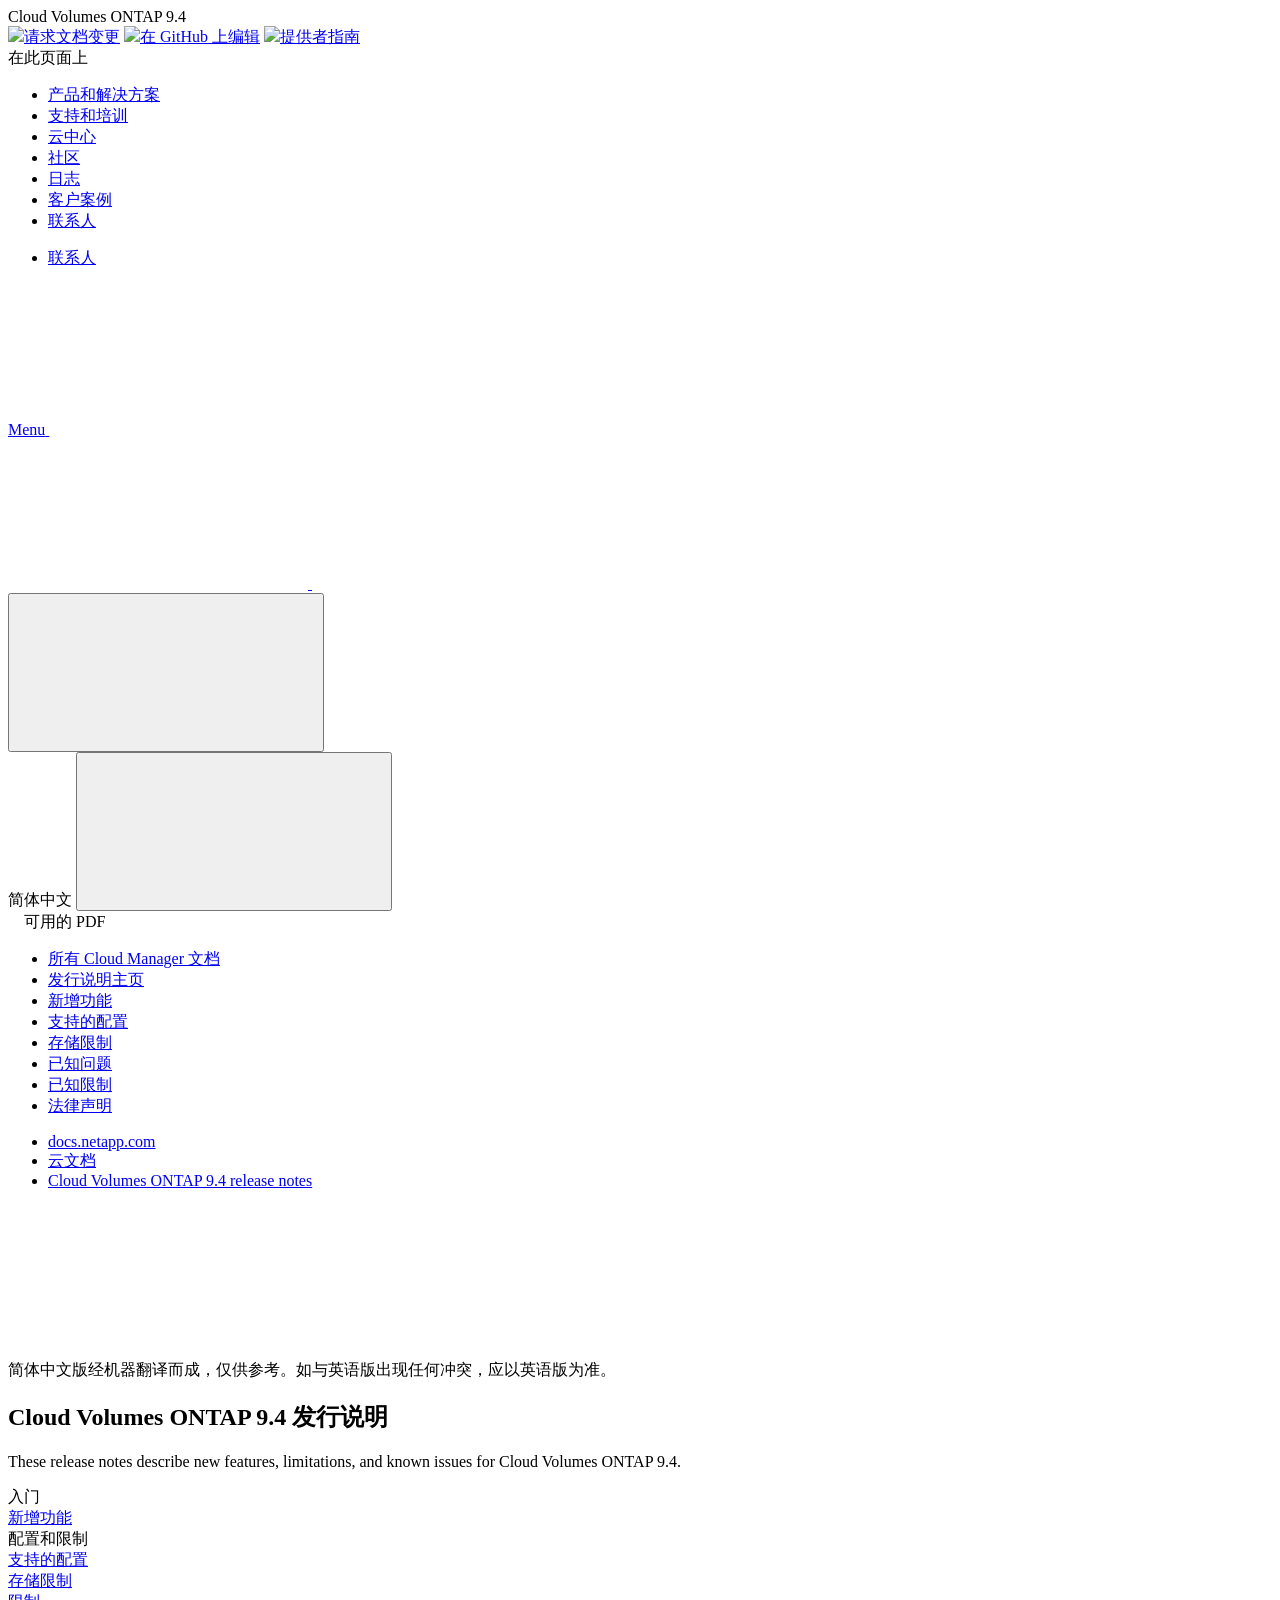
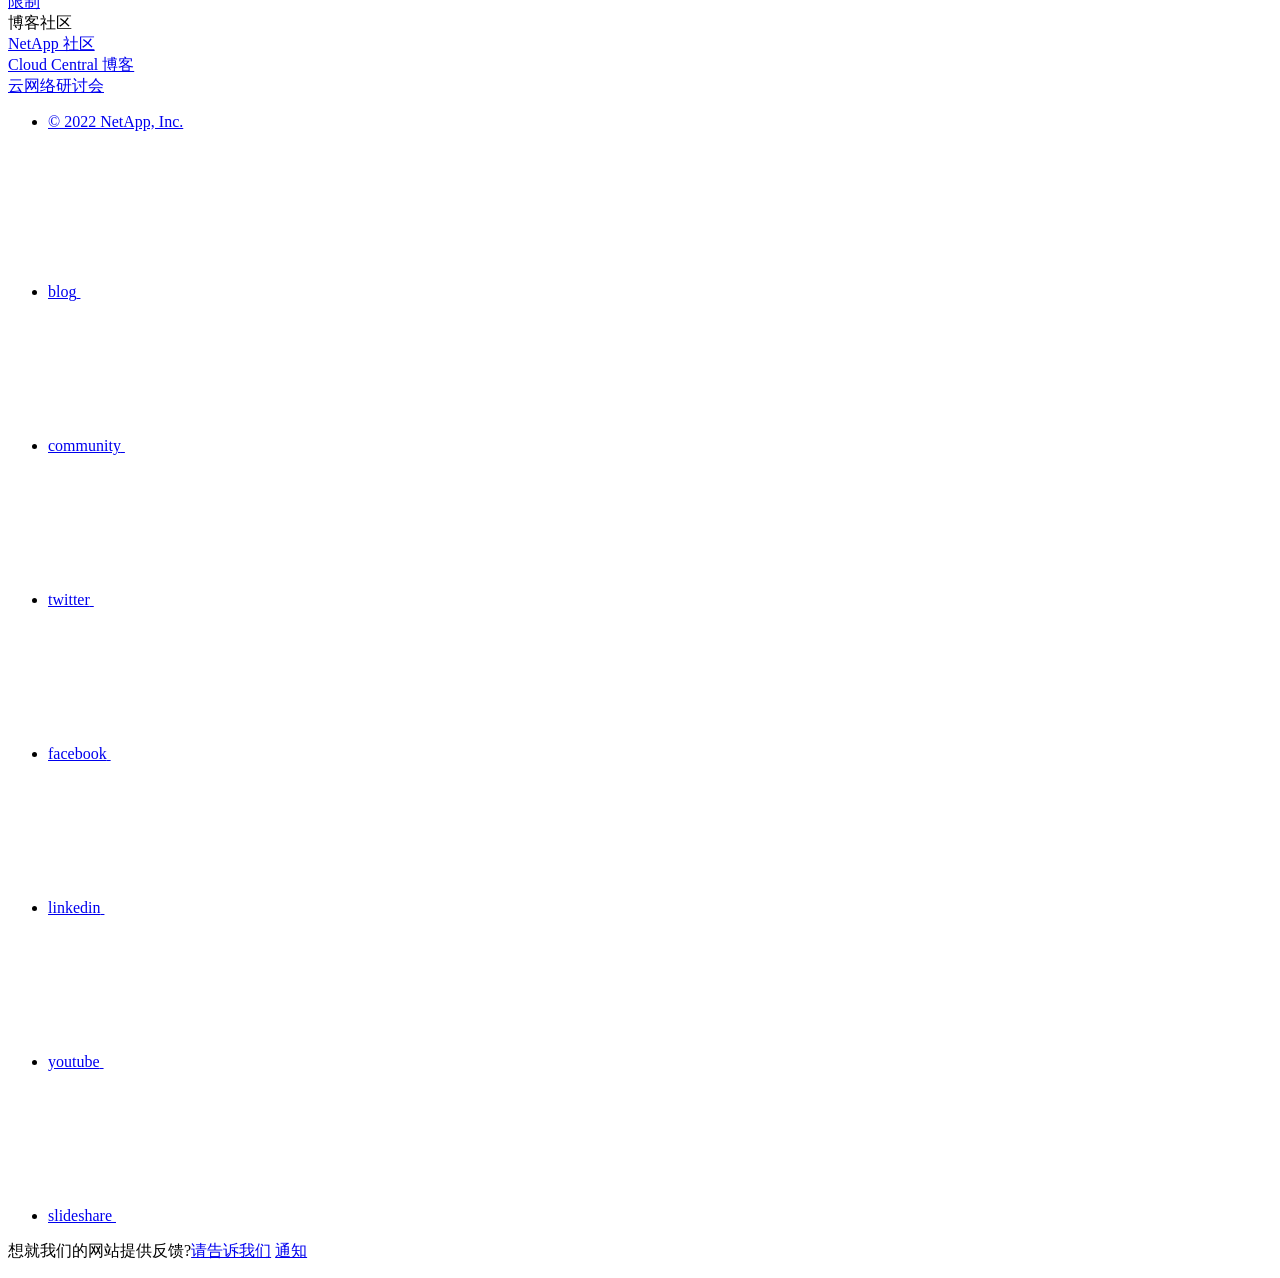
==== index.html @ 1eaca95b "Deploying to gh-pages from  @ d4b72848c4a0b7138927df9bf6e7e94fcbb92d69 🚀" ====
<!DOCTYPE html>
<html lang="zh-cn">
  <head class="at-element-marker">
  <title>Cloud Volumes ONTAP 9.4 发行说明 | NetApp Documentation</title>
  <meta charset="utf-8">
  <meta http-equiv="x-ua-compatible" content="ie=edge,chrome=1">
  <meta http-equiv="language" content="en">
  <meta name="viewport" content="width=device-width, initial-scale=1">
  <meta property="og:title" content="Cloud Volumes ONTAP 9.4 发行说明 | NetApp Documentation" />
	<meta property="og:type" content="website" />
	<meta property="og:url" content="https://docs.netapp.com/zh-cn/cloud-volumes-ontap-94-relnotes/index.html" />
	<meta property="og:description" content="本发行说明介绍了 Cloud Volumes ONTAP 9.4 的新增功能，限制和已知问题。" />
  <meta property="og:image" content="https://docs.netapp.com/zh-cn/cloud-volumes-ontap-94-relnotes/images/logo-tophat-social.png" />
  <meta property="og:image:alt" content="NetApp Logo" />
  <meta name="format-detection" content="telephone=no">
  <meta http-equiv="Content-Type" content="text/html; charset=utf-8">
  <meta http-equiv="encoding" content="utf-8">
  <meta http-equiv="nss-type" content="Product Documentation"/>
  <meta http-equiv="nss-subtype" content="User Guide"/><meta name="description" content="本发行说明介绍了 Cloud Volumes ONTAP 9.4 的新增功能，限制和已知问题。">
  <meta name="keywords" content=" "><!-- Icons -->
  <link rel="icon" href="/zh-cn/cloud-volumes-ontap-94-relnotes/images/favicon.ico" type="image/x-icon">

  <!-- RSS Feed --><link rel="alternate" type="application/rss+xml" title="NetApp Documentation" href="/zh-cn/cloud-volumes-ontap-94-relnotes/feed.xml"><!-- CSS Definitions: NetApp CSS should be defined after generic css -->

  <!-- Elastic Search -->
  <link rel="stylesheet" href="//cdn.jsdelivr.net/searchkit/0.10.0/theme.css">

  <!-- Controls AsciiDoctor Admonition Blocks -->
  <link rel="stylesheet" type="text/css" href="/zh-cn/cloud-volumes-ontap-94-relnotes/css/font-awesome.min.css">

  <!-- Controls the shadow effect for search dropdown menu -->
  <link rel="stylesheet" href="/zh-cn/cloud-volumes-ontap-94-relnotes/css/boxshadowproperties.css">

  <!-- NetApp CSS controls the technical content -->
  <link rel="stylesheet" type="text/css" href="/zh-cn/cloud-volumes-ontap-94-relnotes/css/netapp.css">

  <!-- WWW CSS Content -->
  <link rel="stylesheet" type="text/css" href="/zh-cn/cloud-volumes-ontap-94-relnotes/css/www-luci-dotcom.min.css">
  <link rel="stylesheet" type="text/css" href="/zh-cn/cloud-volumes-ontap-94-relnotes/css/www-netapp-dotcom.css">
  <link rel="stylesheet" href="/zh-cn/cloud-volumes-ontap-94-relnotes/css/www-netapp-library-critical.min.css" media="all" >
  <link rel="stylesheet" href="/zh-cn/cloud-volumes-ontap-94-relnotes/css/www-netapp-library-non-critical.min.css" as="style" onload="this.onload=null;this.rel='stylesheet'">
  <link rel="stylesheet" href="/zh-cn/cloud-volumes-ontap-94-relnotes/css/www-netapp-library-global-header-footer.min.css">

  <!-- NetApp IE Customizations -->
  <link rel="stylesheet" href='/zh-cn/cloud-volumes-ontap-94-relnotes/css/na-utility.css' type='text/css'>
  <link rel="stylesheet" href='/zh-cn/cloud-volumes-ontap-94-relnotes/css/na-sidebar.css' type='text/css'>
  <link rel='stylesheet' href='/zh-cn/cloud-volumes-ontap-94-relnotes/css/clouddocs.css' type='text/css'>
  <link rel='stylesheet' href='/zh-cn/cloud-volumes-ontap-94-relnotes/css/na-pagenav.css' type='text/css'>

  
  <link rel="stylesheet" href="/zh-cn/cloud-volumes-ontap-94-relnotes/css/landing-page.css" type="text/css">
  <link rel="stylesheet" href="/zh-cn/cloud-volumes-ontap-94-relnotes/css/tabbed-blocks.css" type="text/css">
  <link rel='stylesheet' href='/zh-cn/cloud-volumes-ontap-94-relnotes/css/na-feature.css' type='text/css'><script src="https://cdnjs.cloudflare.com/ajax/libs/jquery/2.1.4/jquery.min.js"></script>
  <script src="https://cdnjs.cloudflare.com/ajax/libs/jquery-cookie/1.4.1/jquery.cookie.min.js"></script>

  <!-- Used for Product Family Page Sidebar Visibility --><link rel="stylesheet" href='/zh-cn/cloud-volumes-ontap-94-relnotes/css/product-family.css' type="text/css">
  <script src='/zh-cn/cloud-volumes-ontap-94-relnotes/js/product-family.js'></script><!-- Used to import Promise for IE. Required for SearchKit -->
  <script src="https://cdnjs.cloudflare.com/ajax/libs/bluebird/3.3.5/bluebird.min.js"></script><script src='/zh-cn/cloud-volumes-ontap-94-relnotes/js/na-search.js'></script><script src='/zh-cn/cloud-volumes-ontap-94-relnotes/js/na-pagenav.js'></script><link rel='stylesheet' href='/zh-cn/cloud-volumes-ontap-94-relnotes/css/prism.css' type='text/css'>
  <link rel='stylesheet' href='/zh-cn/cloud-volumes-ontap-94-relnotes/css/prism-netapp.css' type='text/css'>


  <script src='/zh-cn/cloud-volumes-ontap-94-relnotes/js/na-utility.js'></script>
  <script src='/zh-cn/cloud-volumes-ontap-94-relnotes/js/clouddocs.js'></script>
  <script>
  if (document.location.hostname === "docs.netapp.com") {
    var head = document.getElementsByTagName('head')[0];
    var adobe = document.createElement("script");
    adobe.type = "text/javascript";
    adobe.src = "//assets.adobedtm.com/60287eadf1ee/c284da483c83/launch-e9ff3acac59f.min.js";
    head.appendChild(adobe);
  }
  </script>
  <script src='/zh-cn/cloud-volumes-ontap-94-relnotes/js/jquery.navgoco.min.js'></script>
  <script src="https://maxcdn.bootstrapcdn.com/bootstrap/3.3.7/js/bootstrap.min.js" integrity="sha384-Tc5IQib027qvyjSMfHjOMaLkfuWVxZxUPnCJA7l2mCWNIpG9mGCD8wGNIcPD7Txa" crossorigin="anonymous"></script>
  <script src='/zh-cn/cloud-volumes-ontap-94-relnotes/js/toc.js'></script>
  <script src='/zh-cn/cloud-volumes-ontap-94-relnotes/js/customscripts.js'></script><script>
      $(document).ready(function() {
          
          var collapseOnInit = true;
          

          var navSettings = {
              "caretHtml": '',
              "accordion": collapseOnInit,
              "openClass": 'active', // open
              "save": false, // leave false or nav highlighting doesn't work right
              "cookie": {
                  "name": 'navgoco',
                  "expires": false,
                  "path": '/'
              },
              "slide": {
                  "duration": 400,
                  "easing": 'swing'
              }
          };

          // Initialize navgoco with default options
          $("#mysidebar").navgoco(navSettings);
          

          $("#collapseAll").click(function(e) {
              e.preventDefault();
              $("#mysidebar").navgoco('toggle', false);
          });

          $("#expandAll").click(function(e) {
              e.preventDefault();
              $("#mysidebar").navgoco('toggle', true);
          });

      });

  </script>
  <script>
      $(document).ready(function() {
          $("#tg-sb-link").click(function() {
              $("#tg-sb-sidebar").toggle();
              $("#tg-sb-content").toggleClass('col-md-9');
              $("#tg-sb-content").toggleClass('col-md-12');
              $("#tg-sb-icon").toggleClass('fa-toggle-on');
              $("#tg-sb-icon").toggleClass('fa-toggle-off');
          });
      });
  </script><script async src="https://www.googletagmanager.com/gtag/js?id=UA-81697994-3"></script>
  <script>
  if (document.location.hostname === "docs.netapp.com") {
    window.dataLayer = window.dataLayer || [];
    function gtag(){dataLayer.push(arguments);}
    gtag('js', new Date());
    gtag('config', 'UA-81697994-3');
  }
  </script>
  <script src='/zh-cn/cloud-volumes-ontap-94-relnotes/js/version-dropdown.js'></script>
  <script src='/zh-cn/cloud-volumes-ontap-94-relnotes/js/FileSaver.min.js'></script>
  <script src='/zh-cn/cloud-volumes-ontap-94-relnotes/js/jszip-utils.min.js'></script>
  <script src='/zh-cn/cloud-volumes-ontap-94-relnotes/js/jszip.min.js'></script>
  <script src='/zh-cn/cloud-volumes-ontap-94-relnotes/js/pdf-ux.js'></script>
</head>


  <body class role="document">
    <div id="page" class="n-off-canvas-menu">
      <div class="n-off-canvas-menu__menu"><!--TODO: Add offcanvas code --></div>
      <div class="n-off-canvas-menu__content-wrap">
        <header class="site-header" id="banner">
  
  <!-- Start Page Toolbar -->
  <div class="page-nav-toolbar">
    <div id="version-dropdown"><div id="version-dropdown-ie-i18n">
  <div id="version-dropdown-ie-i18n-menu">
    <span class="ie-i18n-lang"><span class="version-title">Cloud Volumes ONTAP </span><span class="version">9.4</span></span>
    <span class="version-dropdown-caret"></span>
  </div>
  <div id="version-dropdown-n-property-navigation-bar__menu--language-selector" class="n-menu n-menu--v3 n-menu--is-active" style="display: none;">
    <div class="n-language-selector-menu">
      <ul class="n-menu__list">
        <li class="n-menu__list-column">
          <ul class="n-menu__list"><li class="n-menu__list-item n-menu__list-item--level-1"><a href="https://docs.netapp.com/zh-cn/cloud-volumes-ontap-94-relnotes/index.html" class="n-menu__header-text" target="_self">
                <span translate="no" class="notranslate"><span>Cloud Volumes ONTAP</span><span class="version"> 9.4</span></span>
              </a></li><li class="n-menu__list-item n-menu__list-item--level-1"><a href="https://docs.netapp.com/zh-cn/cloud-volumes-ontap-relnotes/index.html" class="n-menu__header-text" target="_self">
                <span translate="no" class="notranslate"><span>Cloud Volumes ONTAP</span><span class="version"> 9.10.1</span></span>
              </a></li><li class="n-menu__list-item n-menu__list-item--level-1"><a href="https://docs.netapp.com/zh-cn/cloud-volumes-ontap-9100-relnotes/index.html" class="n-menu__header-text" target="_self">
                <span translate="no" class="notranslate"><span>Cloud Volumes ONTAP</span><span class="version"> 9.10.0</span></span>
              </a></li><li class="n-menu__list-item n-menu__list-item--level-1"><a href="https://docs.netapp.com/zh-cn/cloud-volumes-ontap-991-relnotes/index.html" class="n-menu__header-text" target="_self">
                <span translate="no" class="notranslate"><span>Cloud Volumes ONTAP</span><span class="version"> 9.9.1</span></span>
              </a></li><li class="n-menu__list-item n-menu__list-item--level-1"><a href="https://docs.netapp.com/zh-cn/cloud-volumes-ontap-990-relnotes/index.html" class="n-menu__header-text" target="_self">
                <span translate="no" class="notranslate"><span>Cloud Volumes ONTAP</span><span class="version"> 9.9.0</span></span>
              </a></li><li class="n-menu__list-item n-menu__list-item--level-1"><a href="https://docs.netapp.com/zh-cn/cloud-volumes-ontap-98-relnotes/index.html" class="n-menu__header-text" target="_self">
                <span translate="no" class="notranslate"><span>Cloud Volumes ONTAP</span><span class="version"> 9.8</span></span>
              </a></li><li class="n-menu__list-item n-menu__list-item--level-1"><a href="https://docs.netapp.com/zh-cn/cloud-volumes-ontap-97-relnotes/index.html" class="n-menu__header-text" target="_self">
                <span translate="no" class="notranslate"><span>Cloud Volumes ONTAP</span><span class="version"> 9.7</span></span>
              </a></li><li class="n-menu__list-item n-menu__list-item--level-1"><a href="https://docs.netapp.com/zh-cn/cloud-volumes-ontap-96-relnotes/index.html" class="n-menu__header-text" target="_self">
                <span translate="no" class="notranslate"><span>Cloud Volumes ONTAP</span><span class="version"> 9.6</span></span>
              </a></li><li class="n-menu__list-item n-menu__list-item--level-1"><a href="https://docs.netapp.com/zh-cn/cloud-volumes-ontap-95-relnotes/index.html" class="n-menu__header-text" target="_self">
                <span translate="no" class="notranslate"><span>Cloud Volumes ONTAP</span><span class="version"> 9.5</span></span>
              </a></li><li class="n-menu__list-item n-menu__list-item--level-1"><a href="https://docs.netapp.com/zh-cn/cloud-volumes-ontap-93-relnotes/index.html" class="n-menu__header-text" target="_self">
                <span translate="no" class="notranslate"><span>ONTAP 云</span><span class="version"> 9.3</span></span>
              </a></li></ul>
        </li>
      </ul>
    </div>
  </div>
</div></div>
    <div class="page-nav-contribute"  >
      <a target="_blank" href="https://github.com/NetAppDocs/cloud-volumes-ontap-94-relnotes/issues/new?body=Page%3A%20[Cloud Volumes ONTAP 9.4 发行说明](https://docs.netapp.com/zh-cn/cloud-volumes-ontap-94-relnotes/index.html)" class="page-nav-contribute-link" role="button"><img src="/zh-cn/cloud-volumes-ontap-94-relnotes/images/discuss-sm.svg" class="github-icon" />请求文档变更</a>
      <a target="_blank" href="https://github.com/NetAppDocs/cloud-volumes-ontap-94-relnotes/blob/main/index.adoc" class="page-nav-contribute-link" role="button"><img src="/zh-cn/cloud-volumes-ontap-94-relnotes/images/edit-sm.svg" class="github-icon" />在 GitHub 上编辑</a>
      <a target="_blank" href="https://docs.netapp.com/us-en/contribute/" class="page-nav-contribute-link"  ><img src="/zh-cn/cloud-volumes-ontap-94-relnotes/images/article-sm.svg" class="github-icon" />提供者指南</a>
    </div>
    <div class="page-nav-container">
      <nav class="page-nav-fixed">
        <div class="page-nav-title">在此页面上</div>
        <div class="page-nav-links">
          <ul class="page-nav-inner" id="page-menu"></ul>
        </div>
      </nav>
    </div>
  </div>
  
  <!-- Start top_hat -->
  <div class="n-top-hat">
    <div class="n-container">
      <div class="n-top-hat__cross-property-nav">
        <ul class="n-top-hat__list">
          <li class="n-top-hat__list-item">
            <a href="https://www.netapp.com/products-a-z/" class="n-top-hat__link">产品和解决方案</a>
          </li>
          <li class="n-top-hat__list-item">
            <a href="https://www.netapp.com/support-and-training/netapp-university/" class="n-top-hat__link">支持和培训</a>
          </li>
          <li class="n-top-hat__list-item">
            <a href="https://cloud.netapp.com" class="n-top-hat__link">云中心</a>
          </li>
          <li class="n-top-hat__list-item">
            <a href="https://community.netapp.com/" class="n-top-hat__link">社区</a>
          </li>
          <li class="n-top-hat__list-item">
            <a href="https://blog.netapp.com/" class="n-top-hat__link">日志</a>
          </li>
          <li class="n-top-hat__list-item">
            <a href="https://customers.netapp.com/en/" class="n-top-hat__link">客户案例</a>
          </li>
          <li class="n-top-hat__list-item">
            <a href="https://www.netapp.com/us/contact-us/index.aspx" target="_self" class="n-top-hat__link" data-ntap-ui="contact-us">联系人</a>
          </li>
        </ul>
      </div>
      <div class="n-top-hat__utils">
        <ul class="n-top-hat__list">
          <li class="n-top-hat__list-item">
            <a href="https://www.netapp.com/us/contact-us/index.aspx" target="_self" class="n-top-hat__link" data-ntap-ui="contact-us">联系人</a>
          </li>
        </ul>
      </div>
    </div>
  </div>
  <!-- End top_hat -->

  <!-- Start property bar -->
  <style>
    .n-property-navigation-bar__menus--desktop-experience .n-menu--mega__default-content__heading span {
    color: #34B0FF;
    }
  </style>
  <div class="n-property-bar " data-ntap-ui="sticky-nav">
    <div class="n-property-bar__inner-wrap">
      <div class="n-property-bar__menu-toggle">
        <a href="#" class="n-property-bar__menu-toggle-link">
          <span class="n-property-bar__menu-toggle-text">Menu</span>
          <svg class="n-icon-bars n-property-bar__menu-toggle-icon" aria-labelledby="title">
            <title>bars</title>
            <use xlink:href="/zh-cn/cloud-volumes-ontap-94-relnotes/common/svg/sprite.svg#bars"></use>
          </svg>
        </a>
      </div>
      <div class="n-property-bar__property-mark ">
        <a href="https://www.netapp.com" class="n-property-bar__property-link">
          <div class="n-property-bar__logo">
            <svg class="n-icon-netapp-mark n-icon-netapp-mark n-property-bar__netapp-mark-icon" aria-labelledby="title">
              <title>netapp-mark</title>
              <use xlink:href="/zh-cn/cloud-volumes-ontap-94-relnotes/common/svg/sprite.svg#netapp-mark"></use>
            </svg>
            <svg class="n-icon-netapp-logo n-property-bar__logo-svg" aria-labelledby="title">
              <title>netapp-logo</title>
              <use xlink:href="/zh-cn/cloud-volumes-ontap-94-relnotes/common/svg/sprite.svg#netapp-logo"></use>
            </svg>
          </div>
        </a>
      </div>

      
      <div class="search-property-bar">
        <div id="search-demo-container" class="searchbox n-property-bar__search">
          <div id="react-search" 
          data-search-html="/zh-cn/cloud-volumes-ontap-94-relnotes/search.html"
          data-type="widget" 
          data-placeholder="搜索文档" 
          data-no-results-found="未找到与 {query} 匹配的结果。" 
          data-did-you-mean="搜索 {suggestion}。" 
          data-no-results-found-did-you-mean="未找到与 {query} 匹配的结果。您是否要搜索 {suggestion}?" 
          data-results-found="找到 {hitCount} 个结果"  
          data-sk-es-pf-indexes=""></div>
          <button class="n-property-bar__search-toggle-button" type="button">
            <svg class="n-icon-search n-property-bar__search-toggle-button-icon" aria-labelledby="title">
              <title>search</title>
              <use xmlns:xlink="http://www.w3.org/1999/xlink" xlink:href="/zh-cn/cloud-volumes-ontap-94-relnotes/common/svg/sprite.svg#search"></use>
            </svg>
          </button>
        </div>
      </div>
      
    </div>
  </div>
  <div class="n-property-bar__toolbar">
    <!-- Start Language Selector --><div id="ie-i18n" class="n-property-bar__lang-selector">
      <div id="ie-i18n-menu">
      <span class="ie-i18n-lang">简体中文</span>
        <button class="ie-i18n-icon-container" type="button">
          <svg class="n-globe__icon" aria-labelledby="title">
            <title>globe</title>
            <use xmlns:xlink="http://www.w3.org/1999/xlink" xlink:href="/zh-cn/cloud-volumes-ontap-94-relnotes/common/svg/sprite.svg#globe"></use>
          </svg>
        </button>
      </div>
      <div id="n-property-navigation-bar__menu--language-selector" class="ie-i18n-results-container n-menu n-menu--v3 n-menu--is-active" style="display: none;">
        <div class="n-language-selector-menu">
          <ul class="n-menu__list">
            <li class="n-menu__list-column">
              <ul class="n-menu__list"><li class="n-menu__list-item n-menu__list-item--level-1">
                  <a href="https://docs.netapp.com/zh-cn/cloud-volumes-ontap-94-relnotes/index.html" class="n-menu__header-text"><span translate="no" class="notranslate">简体中文</span></a>
                </li><li class="n-menu__list-item n-menu__list-item--level-1">
                  <a href="https://docs.netapp.com/us-en/cloud-volumes-ontap-94-relnotes/index.html" class="n-menu__header-text"><span translate="no" class="notranslate">English</span></a>
                </li><li class="n-menu__list-item n-menu__list-item--level-1">
                  <a href="https://docs.netapp.com/ja-jp/cloud-volumes-ontap-94-relnotes/index.html" class="n-menu__header-text"><span translate="no" class="notranslate">日本語</span></a>
                </li><li class="n-menu__list-item n-menu__list-item--level-1">
                  <a href="https://docs.netapp.com/ko-kr/cloud-volumes-ontap-94-relnotes/index.html" class="n-menu__header-text"><span translate="no" class="notranslate">한국어</span></a>
                </li></ul>
            </li>
          </ul>
        </div>
      </div>
    </div><!-- End Language Selector -->

    <div class="n-property-bar__cta"></div>
  </div>
  <script>
    $(function(){
        var currentLocalization = $('html').attr('lang');

        var localizationsDictionary = {
            "en-CA" : "https://www.netapp.com/search/index.aspx?for_cr=canada&",
            "en-IN" : "https://www.netapp.com/search/index.aspx?for_cr=india&",
            "nl-NL" : "https://www.netapp.com/search/index.aspx?for_cr=netherlands&",
            "ru-RU" : "https://www.netapp.com/search/index.aspx?for_cr=russia&",
            "sv-SE" : "https://www.netapp.com/search/index.aspx?for_cr=sweden&",
            "it-IT" : "https://www.netapp.com/search/index.aspx?for_cr=italy&",
            "he-IL" : "https://www.netapp.com/search/index.aspx?for_cr=israel&",
            "ko-KR" : "https://www.netapp.com/search/index.aspx?for_cr=korea&",
            "zh-TW" : "https://www.netapp.com/search/index.aspx?for_cr=taiwan&",
            "en-GB" : "https://www.netapp.com/search/index.aspx?for_cr=unitedkingdom&",
            "en-SG" : "https://www.netapp.com/search/index.aspx?for_cr=asean&",
            "en-AU" : "https://www.netapp.com/search/index.aspx?for_cr=australia&",
            "pt-BR" : "https://www.netapp.com/search/index.aspx?for_cr=brasil&",
            "de-CH" : "https://www.netapp.com/search/index.aspx?for_cr=switzerland&",
            "es-MX" : "https://www.netapp.com/search/index.aspx?for_cr=mexico&"
        };

        if($('html').hasClass('ntap-whitelisted') && localizationsDictionary.hasOwnProperty(currentLocalization)) {
            $('.n-property-bar__property-link').attr('href', '/');
        }
    });
  </script>
  <!-- End property bar -->
</header>


        <main id="n-main-content" class="n-main-content">
          <!-- Start Documentation Content -->
<div class="ie-main">
  <!-- Sidebar Column -->
  
  <div class="col-md-3" id="sidebar-height">
      <div class="n-pdf-header">
  <a id="toggleButtonPdf" class="n-pdf-button" type="button">
    <img src="/zh-cn/cloud-volumes-ontap-94-relnotes/images/pdf.png" width="16" height="16"/>可用的 PDF<span>
    </span>
  </a>
</div>
<div class="n-pdf-body-container">
  <ul id="toggleContainerPdf" class="n-pdf-body" style="display:none;"><li class="pdf-ux-container">
        <a target="_blank" href="/zh-cn/cloud-volumes-ontap-94-relnotes/pdfs/fullsite-sidebar/Cloud_Volumes_ONTAP_9_4_发行说明.pdf" >
          <img src="/zh-cn/cloud-volumes-ontap-94-relnotes/images/pdf.png" width="16" height="16"/>此文档站点的 PDF</a>


    <ul class="subfolders" style="display:none;"><li class="active pdf-hide">
  <a target="_blank" href="/zh-cn/cloud-volumes-ontap-94-relnotes/pdfs/pages/index.pdf" >
    <img src="/zh-cn/cloud-volumes-ontap-94-relnotes/images/pdf.png" width="16" height="16"/>
    PDF of this page
  </a>
</li>

</ul>
  














</li></ul>
  <div class="zip-pdf-link-container" style="display: none;">   
    <a href="#" id="zipPdf">
      <img src="/zh-cn/cloud-volumes-ontap-94-relnotes/images/pdf-zip.png" width="16" height="16"/>
      <pre>收集单独的 PDF 文档<span class="zip-size"></span></pre>
    </a><div id="zip-link-popup" class="hide">
    <div class="inner-modal">
        <div class="downloading-progress">
            <div class="spinner"></div>
            <h1>Creating your file...</h1>
            <div>This may take a few minutes. Thanks for your patience.</div>
            <button class="cancel-download-btn" type="button">Cancel</button>
        </div>
        <div class="download-complete hide">
            <div class="done-icon">
                <svg xmlns="http://www.w3.org/2000/svg" width="24" height="24" viewBox="0 0 24 24"><path d="M20.285 2l-11.285 11.567-5.286-5.011-3.714 3.716 9 8.728 15-15.285z"/></svg>
            </div>
            <div>Your file is ready</div>
            <button class="cancel-download-btn" type="button">OK</button>
        </div>
    </div>
</div>
<script>
    $(".cancel-download-btn").click(function(){
        $("#zip-link-popup").addClass("hide");
        $("#zip-link-popup .downloading-progress").removeClass("hide");
        $("#zip-link-popup .download-complete").addClass("hide");
    });
</script></div>
</div>
<script>
  $("#toggleContainerPdf li.active:last-child").parents('ul.subfolders').toggle('display');
  $("#toggleButtonPdf").click(function () {
    $("#toggleContainerPdf").toggle('display');
    $(".n-pdf-body-container .zip-pdf-link-container").toggle('display');
  });
</script><div class="sidebar-nav-container">
  <ul id="mysidebar" class="nav"><li class=" "><a class="na-navbar-padding" href="https://docs.netapp.com/us-en/cloud-manager-family">
        所有 Cloud Manager 文档
      </a></li><li class="  active "><a class="na-navbar-padding" href="/zh-cn/cloud-volumes-ontap-94-relnotes/index.html">
        发行说明主页
      </a></li><li class=" "><a class="na-navbar-padding" href="/zh-cn/cloud-volumes-ontap-94-relnotes/reference-new.html">
        新增功能
      </a></li><li class=" "><a class="na-navbar-padding" href="/zh-cn/cloud-volumes-ontap-94-relnotes/reference-supported-configs.html">
        支持的配置
      </a></li><li class=" "><a class="na-navbar-padding" href="/zh-cn/cloud-volumes-ontap-94-relnotes/reference-storage-limits.html">
        存储限制
      </a></li><li class=" "><a class="na-navbar-padding" href="/zh-cn/cloud-volumes-ontap-94-relnotes/reference-issues.html">
        已知问题
      </a></li><li class=" "><a class="na-navbar-padding" href="/zh-cn/cloud-volumes-ontap-94-relnotes/reference-limitations.html">
        已知限制
      </a></li><li class=" "><a class="na-navbar-padding" href="/zh-cn/cloud-volumes-ontap-94-relnotes/legal-notices.html">
        法律声明
      </a></li></ul>
</div>
<script>
  window.onscroll = () => {
    const value = -40 - (document.body.scrollHeight - (window.innerHeight + document.scrollingElement.scrollTop));
    
    document.getElementById("sidebar-height").style.bottom = Math.max(0,value) + "px";
};
</script>
<!-- this highlights the active parent class in the navgoco sidebar. this is critical so that the parent expands when you're viewing a page. This must appear below the sidebar code above. Otherwise, if placed inside customscripts.js, the script runs before the sidebar code runs and the class never gets inserted.-->
<script>$("li.active").parents('li').toggleClass("active");</script>

  </div>
  

  <div class="ie-content-pane n-doc__component-detail-content n-doc__component-detail-content--show-code">
    <!-- Begin of page container --><article class="page-content">
      <div class="ie-utility">
  <div class="ie-menu">
    <div class="n-breadcrumb">
      <ul class="n-breadcrumb__list">
        <li class="n-breadcrumb__list-item">
          <a href="https://docs.netapp.com">docs.netapp.com</a>
        </li>
        
        <li class="n-breadcrumb__list-item">
          <a href="https://docs.netapp.com/zh-cn/cloud/">云文档</a>
        </li>
        

        

        <li class="n-breadcrumb__list-item">
          <a href="/zh-cn/cloud-volumes-ontap-94-relnotes/">Cloud&nbsp;Volumes&nbsp;ONTAP&nbsp;9.4&nbsp;release&nbsp;notes</a>
        </li>

      </ul>
    </div>
    <div style="clear: both"></div><!-- Main needs to have height -->
  </div>
</div>

      <div class="n-band n-band--docs n-band--belted">
  <div class="n-container" style="margin: 0 auto; padding: 0;">
    <div class="n-row">
      <div class="n-col-sm-12"><div class="ie-nmt-disclaimer">
          <span>
            <div class="ie-nmt-disclaimer-container">
              <div class="ie-nmt-disclaimer-icon">
                <svg class="luci-icon" aria-hidden="true">
                  <use xlink:href="/zh-cn/cloud-volumes-ontap-94-relnotes/common/svg/sprite.svg#circle-info">
                </svg>
              </div>
              <div class="ie-nmt-disclaimer-content">
                <span> 简体中文版经机器翻译而成，仅供参考。如与英语版出现任何冲突，应以英语版为准。 </span>
              </div>
              <div style="clear:both;"></div>
            </div>
          </span>
        </div><div class="n-doc__component-detail-heading-wrap">
          <h1 class="n-doc__component-detail-heading">Cloud Volumes ONTAP 9.4 发行说明</h1>
        </div>
        <section class="n-band__section">
  <p>These release notes describe new features, limitations, and known issues for Cloud Volumes ONTAP 9.4.</p>
</section><div class="n-band__content">
  <div class="n-layout-flex" data-ntap-layout="4">
    
    <div class="n-feature-block n-feature-block__align--center n-layout-flex__item ie-feature-block">
      <div class="n-feature-block__content">
        <div class="ie-feature-block__header">
          <div class="ie-feature-block__text">
            入门
          </div>
        </div>
        
        <div class="ie-feature-block__section">
          
          <a class="ie-feature-block__link" href="reference-new.html">新增功能</a>
        </div>
        
      </div>
    </div>
    
    <div class="n-feature-block n-feature-block__align--center n-layout-flex__item ie-feature-block">
      <div class="n-feature-block__content">
        <div class="ie-feature-block__header">
          <div class="ie-feature-block__text">
            配置和限制
          </div>
        </div>
        
        <div class="ie-feature-block__section">
          
          <a class="ie-feature-block__link" href="reference-supported-configs.html">支持的配置</a>
        </div>
        
        <div class="ie-feature-block__section">
          
          <a class="ie-feature-block__link" href="reference-storage-limits.html">存储限制</a>
        </div>
        
        <div class="ie-feature-block__section">
          
          <a class="ie-feature-block__link" href="reference-limitations.html">限制</a>
        </div>
        
      </div>
    </div>
    
    <div class="n-feature-block n-feature-block__align--center n-layout-flex__item ie-feature-block">
      <div class="n-feature-block__content">
        <div class="ie-feature-block__header">
          <div class="ie-feature-block__text">
            博客社区
          </div>
        </div>
        
        <div class="ie-feature-block__section">
          
          <a class="ie-feature-block__link" href="https://community.netapp.com/t5/Cloud-Data-Services/ct-p/CDS">NetApp 社区</a>
        </div>
        
        <div class="ie-feature-block__section">
          
          <a class="ie-feature-block__link" href="https://cloud.netapp.com/blog">Cloud Central 博客</a>
        </div>
        
        <div class="ie-feature-block__section">
          
          <a class="ie-feature-block__link" href="https://cloud.netapp.com/events">云网络研讨会</a>
        </div>
        
      </div>
    </div>
    
  </div>
</div>

        <section class="n-band__section">
          
        </section>
      </div>
    </div>
  </div>
</div>

    </article>
    <!-- Page Container -->
  </div>

  <div style="clear: both"></div><!-- Main needs to have height --></div>

        </main>

        <footer class="n-footer">
  <div class="n-footer__bottom">
    <div class="n-container">
      <div class="n-footer__bottom-left">

        <div class="n-footer__copyright">
          <ul class="n-footer__copyright-list">
            <li class="n-footer__copyright-link">
            <a href="https://www.netapp.com/us/legal/copyright.aspx">© 2022 NetApp, Inc.</a>
            </li>

</ul>
</div>
<div class="n-footer__social-links">
<ul class="n-footer__social-link-list">
<li class="n-footer__social-link-list-item">
<a class="n-footer__social-link" data-ntap-social="follow-blog" href="https://blog.netapp.com" target="_blank" title="blog" alt="blog">
<span class="n-footer__social-link-text">blog</span>
<svg class="n-icon-blog n-footer__social-link-icon" aria-labelledby="title">
  <title>blog@</title>
  <use xmlns:xlink="http://www.w3.org/1999/xlink" xlink:href="/zh-cn/cloud-volumes-ontap-94-relnotes/common/svg/sprite.svg#blog"></use>
</svg>

</a>
</li>
<li class="n-footer__social-link-list-item">
<a class="n-footer__social-link" data-ntap-social="follow-community" href="https://community.netapp.com/" target="_blank" title="community" alt="community">
<span class="n-footer__social-link-text">community</span>
<svg class="n-icon-community n-footer__social-link-icon" aria-labelledby="title">
<title>community@</title>
<use xmlns:xlink="http://www.w3.org/1999/xlink" xlink:href="/zh-cn/cloud-volumes-ontap-94-relnotes/common/svg/sprite.svg#comments"></use>
</svg>

</a>
</li>
<li class="n-footer__social-link-list-item">
<a class="n-footer__social-link" data-ntap-social="follow-twitter" href="https://twitter.com/netapp" target="_blank" title="twitter" alt="twitter">
<span class="n-footer__social-link-text">twitter</span>
<svg class="n-icon-twitter n-footer__social-link-icon" aria-labelledby="title">
<title>twitter@</title>
<use xmlns:xlink="http://www.w3.org/1999/xlink" xlink:href="/zh-cn/cloud-volumes-ontap-94-relnotes/common/svg/sprite.svg#twitter"></use>
</svg>

</a>
</li>
<li class="n-footer__social-link-list-item">
<a class="n-footer__social-link" data-ntap-social="follow-facebook" href="https://www.facebook.com/NetApp" target="_blank" title="facebook" alt="facebook">
<span class="n-footer__social-link-text">facebook</span>
<svg class="n-icon-facebook n-footer__social-link-icon" aria-labelledby="title">
<title>facebook@</title>
<use xmlns:xlink="http://www.w3.org/1999/xlink" xlink:href="/zh-cn/cloud-volumes-ontap-94-relnotes/common/svg/sprite.svg#facebook"></use>
</svg>

</a>
</li>
<li class="n-footer__social-link-list-item">
<a class="n-footer__social-link" data-ntap-social="follow-linkedin" href="https://www.linkedin.com/company/netapp" target="_blank" title="linkedin" alt="linkedin">
<span class="n-footer__social-link-text">linkedin</span>
<svg class="n-icon-linkedin n-footer__social-link-icon" aria-labelledby="title">
<title>linkedin@</title>
<use xmlns:xlink="http://www.w3.org/1999/xlink" xlink:href="/zh-cn/cloud-volumes-ontap-94-relnotes/common/svg/sprite.svg#linkedin"></use>
</svg>

</a>
</li>
<li class="n-footer__social-link-list-item">
<a class="n-footer__social-link" data-ntap-social="follow-youtube" href="https://www.youtube.com/user/NetAppTV" target="_blank" title="youtube" alt="youtube">
<span class="n-footer__social-link-text">youtube</span>
<svg class="n-icon-youtube n-footer__social-link-icon" aria-labelledby="title">
<title>youtube@</title>
<use xmlns:xlink="http://www.w3.org/1999/xlink" xlink:href="/zh-cn/cloud-volumes-ontap-94-relnotes/common/svg/sprite.svg#youtube"></use>
</svg>

</a>
</li>
<li class="n-footer__social-link-list-item">
<a class="n-footer__social-link" data-ntap-social="follow-slideshare" href="https://www.slideshare.net/NetApp" target="_blank" title="slideshare" alt="slideshare">
<span class="n-footer__social-link-text">slideshare</span>
<svg class="n-icon-slideshare n-footer__social-link-icon" aria-labelledby="title">
<title>slideshare@</title>
<use xmlns:xlink="http://www.w3.org/1999/xlink" xlink:href="/zh-cn/cloud-volumes-ontap-94-relnotes/common/svg/sprite.svg#slideshare"></use>
</svg>

</a>
</li>
</ul>
</div>

</div>
<div class="n-footer__bottom-right">
  <p class="n-footer__fine-print">想就我们的网站提供反馈?<a target="_self" href="javascript:netapp_mailto()" class="n-footer__copyright">请告诉我们</a>
  <a href="https://docs.netapp.com/zh-cn/announcements/" class="n-footer__copyright">通知</a>
  </p>
</div>
</div>
</div>
</footer>

      </div><!-- Elasticsearch JS -->
      <script type="text/javascript" src='/zh-cn/cloud-volumes-ontap-94-relnotes/js/bundle.js'></script>

      <!-- Syntax Highlighting -->
      <script type="text/javascript" src='/zh-cn/cloud-volumes-ontap-94-relnotes/js/prism.js'></script>
      <script type="text/javascript" src='/zh-cn/cloud-volumes-ontap-94-relnotes/js/prism-curl.js'></script>
    </div>
    <script>
      document.body.offsetWidth=1903;
      cookieLaw = {}
      cookieLaw.euCountry = "US";
      cookieLaw.invoke = function(){return false;}
    </script>
    <script src='/zh-cn/cloud-volumes-ontap-94-relnotes/js/www-ntap.js'></script>
    <script src='/zh-cn/cloud-volumes-ontap-94-relnotes/js/tabbed-blocks.js'></script>
  </body></html>
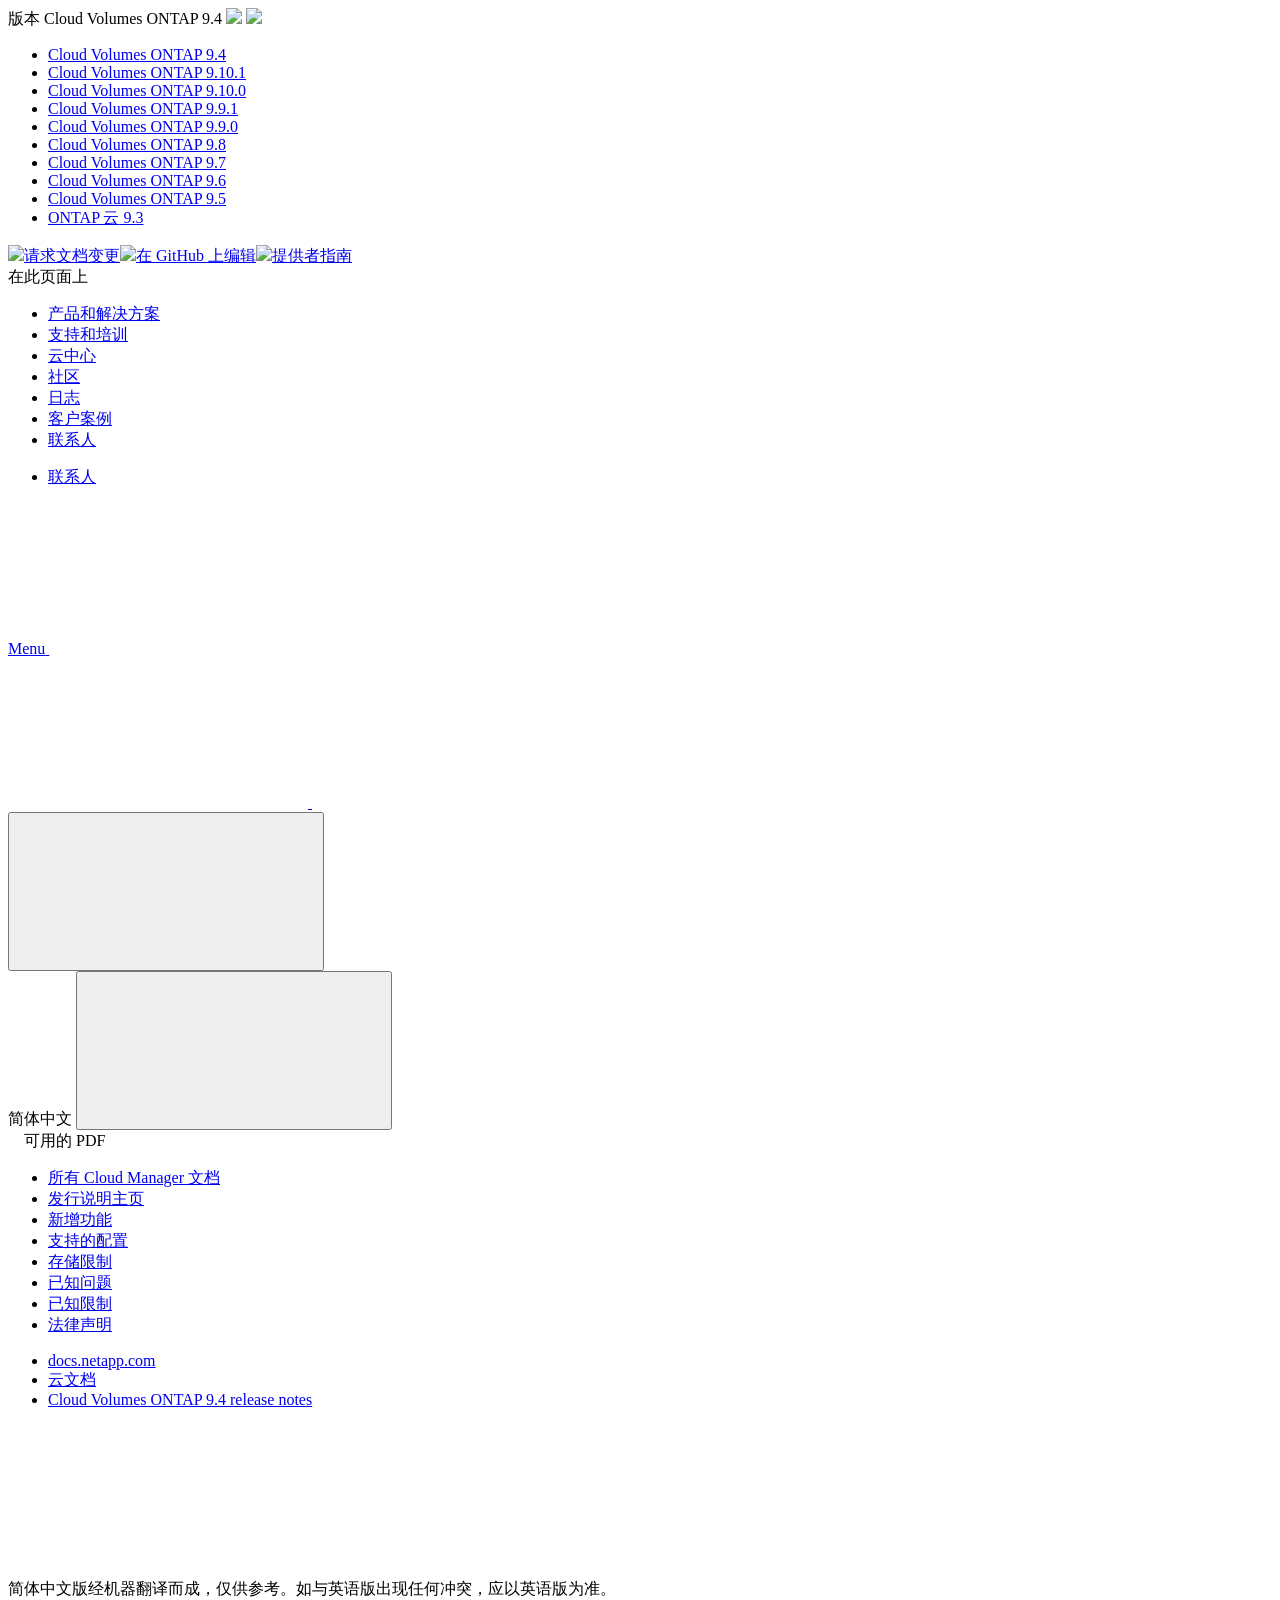
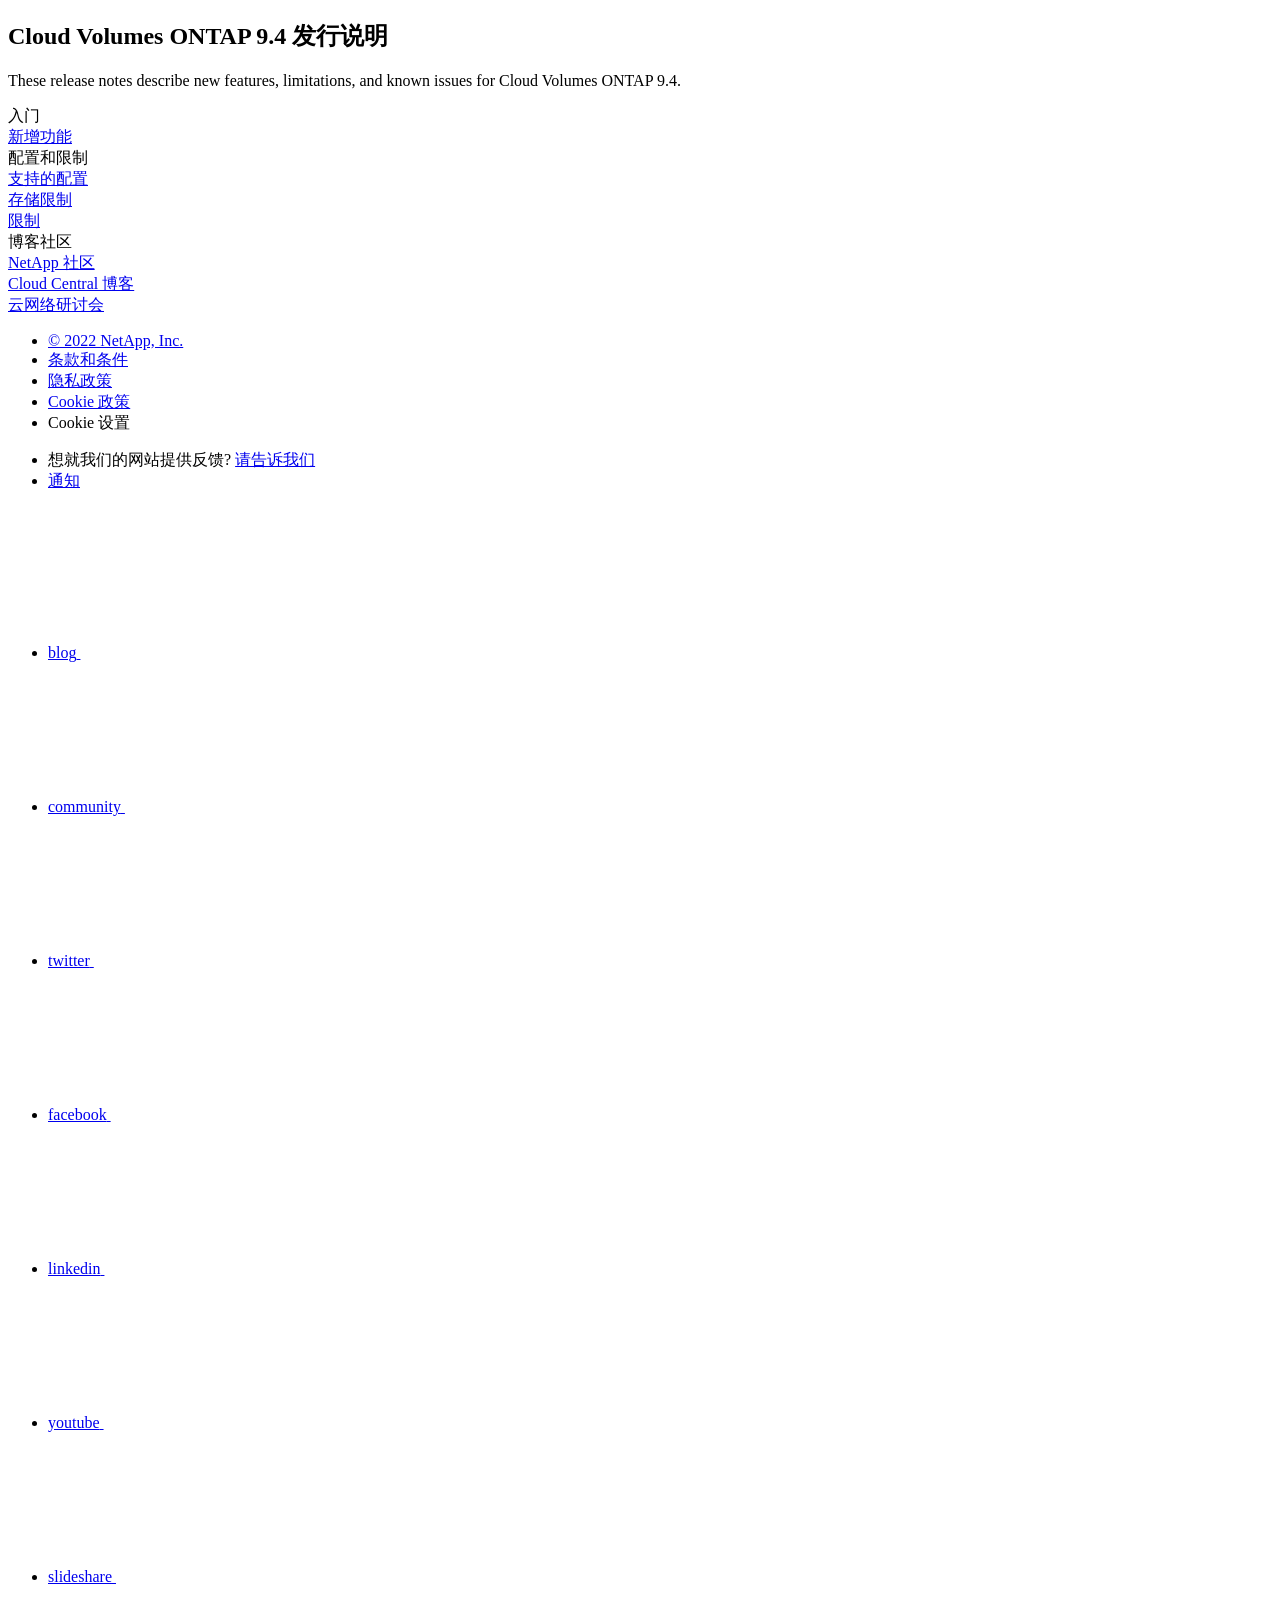
==== commit 2a2222e7: "Deploying to gh-pages from  @ e4efa2cdaa9f51612562d1bf660852f490846298 🚀" ====
--- a/index.html
+++ b/index.html
@@ -45,31 +45,61 @@
   <link rel="stylesheet" href='/zh-cn/cloud-volumes-ontap-94-relnotes/css/na-utility.css' type='text/css'>
   <link rel="stylesheet" href='/zh-cn/cloud-volumes-ontap-94-relnotes/css/na-sidebar.css' type='text/css'>
   <link rel='stylesheet' href='/zh-cn/cloud-volumes-ontap-94-relnotes/css/clouddocs.css' type='text/css'>
+  <link rel='stylesheet' href='/zh-cn/cloud-volumes-ontap-94-relnotes/css/custom-dropdown.css' type='text/css'>
   <link rel='stylesheet' href='/zh-cn/cloud-volumes-ontap-94-relnotes/css/na-pagenav.css' type='text/css'>
 
   
   <link rel="stylesheet" href="/zh-cn/cloud-volumes-ontap-94-relnotes/css/landing-page.css" type="text/css">
   <link rel="stylesheet" href="/zh-cn/cloud-volumes-ontap-94-relnotes/css/tabbed-blocks.css" type="text/css">
-  <link rel='stylesheet' href='/zh-cn/cloud-volumes-ontap-94-relnotes/css/na-feature.css' type='text/css'><script src="https://cdnjs.cloudflare.com/ajax/libs/jquery/2.1.4/jquery.min.js"></script>
+  <!-- Canonical url -->
+  <link rel='stylesheet' href='/zh-cn/cloud-volumes-ontap-94-relnotes/css/na-feature.css' type='text/css'><!-- Top level site integrations --><script>
+    if (document.location.hostname === "docs.netapp.com") {
+      var head = document.getElementsByTagName('head')[0];
+      var onetrustConsent = document.createElement("script");
+      onetrustConsent.type = "text/javascript";
+      onetrustConsent.src = "https://cdn.cookielaw.org/consent/72570c5c-fe30-465f-b0e0-b77f7fb4ae34/OtAutoBlock.js";
+      head.appendChild(onetrustConsent);
+
+      var onetrustScript = document.createElement("script");
+      onetrustScript.type = "text/javascript";
+      onetrustScript.src = "https://cdn.cookielaw.org/scripttemplates/otSDKStub.js";
+      onetrustScript.charset = "UTF-8";
+      onetrustScript.dataset.documentLanguage = "true";
+      onetrustScript.dataset.domainScript = "72570c5c-fe30-465f-b0e0-b77f7fb4ae34";
+      head.appendChild(onetrustScript);
+    }
+
+    function OptanonWrapper() { }
+
+    if (document.location.hostname === "docs.netapp.com") {
+      var adobe = document.createElement("script");
+      adobe.type = "text/plain";
+      adobe.className = "optanon-category-C0002";
+      adobe.src = "//assets.adobedtm.com/60287eadf1ee/c284da483c83/launch-e9ff3acac59f.min.js";
+      head.appendChild(adobe);
+
+      var google = document.createElement("script");
+      google.type = "text/plain";
+      google.className = "optanon-category-C0002";
+      google.src = "https://www.googletagmanager.com/gtag/js?id=UA-81697994-3";
+      head.appendChild(google);
+
+      window.dataLayer = window.dataLayer || [];
+      function gtag(){dataLayer.push(arguments);}
+      gtag('js', new Date());
+      gtag('config', 'UA-81697994-3');
+    }
+  </script>
+  <script src="https://cdnjs.cloudflare.com/ajax/libs/jquery/2.1.4/jquery.min.js"></script>
   <script src="https://cdnjs.cloudflare.com/ajax/libs/jquery-cookie/1.4.1/jquery.cookie.min.js"></script>
 
-  <!-- Used for Product Family Page Sidebar Visibility --><link rel="stylesheet" href='/zh-cn/cloud-volumes-ontap-94-relnotes/css/product-family.css' type="text/css">
-  <script src='/zh-cn/cloud-volumes-ontap-94-relnotes/js/product-family.js'></script><!-- Used to import Promise for IE. Required for SearchKit -->
+  <!-- Used for Product Family Page Sidebar Visibility --><!-- Used to import Promise for IE. Required for SearchKit -->
   <script src="https://cdnjs.cloudflare.com/ajax/libs/bluebird/3.3.5/bluebird.min.js"></script><script src='/zh-cn/cloud-volumes-ontap-94-relnotes/js/na-search.js'></script><script src='/zh-cn/cloud-volumes-ontap-94-relnotes/js/na-pagenav.js'></script><link rel='stylesheet' href='/zh-cn/cloud-volumes-ontap-94-relnotes/css/prism.css' type='text/css'>
   <link rel='stylesheet' href='/zh-cn/cloud-volumes-ontap-94-relnotes/css/prism-netapp.css' type='text/css'>
 
 
   <script src='/zh-cn/cloud-volumes-ontap-94-relnotes/js/na-utility.js'></script>
   <script src='/zh-cn/cloud-volumes-ontap-94-relnotes/js/clouddocs.js'></script>
-  <script>
-  if (document.location.hostname === "docs.netapp.com") {
-    var head = document.getElementsByTagName('head')[0];
-    var adobe = document.createElement("script");
-    adobe.type = "text/javascript";
-    adobe.src = "//assets.adobedtm.com/60287eadf1ee/c284da483c83/launch-e9ff3acac59f.min.js";
-    head.appendChild(adobe);
-  }
-  </script>
   <script src='/zh-cn/cloud-volumes-ontap-94-relnotes/js/jquery.navgoco.min.js'></script>
   <script src="https://maxcdn.bootstrapcdn.com/bootstrap/3.3.7/js/bootstrap.min.js" integrity="sha384-Tc5IQib027qvyjSMfHjOMaLkfuWVxZxUPnCJA7l2mCWNIpG9mGCD8wGNIcPD7Txa" crossorigin="anonymous"></script>
   <script src='/zh-cn/cloud-volumes-ontap-94-relnotes/js/toc.js'></script>
@@ -122,16 +152,8 @@
               $("#tg-sb-icon").toggleClass('fa-toggle-off');
           });
       });
-  </script><script async src="https://www.googletagmanager.com/gtag/js?id=UA-81697994-3"></script>
-  <script>
-  if (document.location.hostname === "docs.netapp.com") {
-    window.dataLayer = window.dataLayer || [];
-    function gtag(){dataLayer.push(arguments);}
-    gtag('js', new Date());
-    gtag('config', 'UA-81697994-3');
-  }
   </script>
-  <script src='/zh-cn/cloud-volumes-ontap-94-relnotes/js/version-dropdown.js'></script>
+  <script src='/zh-cn/cloud-volumes-ontap-94-relnotes/js/custom-dropdown.js'></script>
   <script src='/zh-cn/cloud-volumes-ontap-94-relnotes/js/FileSaver.min.js'></script>
   <script src='/zh-cn/cloud-volumes-ontap-94-relnotes/js/jszip-utils.min.js'></script>
   <script src='/zh-cn/cloud-volumes-ontap-94-relnotes/js/jszip.min.js'></script>
@@ -139,54 +161,95 @@
 </head>
 
 
-  <body class role="document">
+  <body class role="document" data-flavor="">
     <div id="page" class="n-off-canvas-menu">
       <div class="n-off-canvas-menu__menu"><!--TODO: Add offcanvas code --></div>
       <div class="n-off-canvas-menu__content-wrap">
         <header class="site-header" id="banner">
   
   <!-- Start Page Toolbar -->
-  <div class="page-nav-toolbar">
-    <div id="version-dropdown"><div id="version-dropdown-ie-i18n">
-  <div id="version-dropdown-ie-i18n-menu">
-    <span class="ie-i18n-lang"><span class="version-title">Cloud Volumes ONTAP </span><span class="version">9.4</span></span>
-    <span class="version-dropdown-caret"></span>
-  </div>
-  <div id="version-dropdown-n-property-navigation-bar__menu--language-selector" class="n-menu n-menu--v3 n-menu--is-active" style="display: none;">
-    <div class="n-language-selector-menu">
-      <ul class="n-menu__list">
-        <li class="n-menu__list-column">
-          <ul class="n-menu__list"><li class="n-menu__list-item n-menu__list-item--level-1"><a href="https://docs.netapp.com/zh-cn/cloud-volumes-ontap-94-relnotes/index.html" class="n-menu__header-text" target="_self">
-                <span translate="no" class="notranslate"><span>Cloud Volumes ONTAP</span><span class="version"> 9.4</span></span>
-              </a></li><li class="n-menu__list-item n-menu__list-item--level-1"><a href="https://docs.netapp.com/zh-cn/cloud-volumes-ontap-relnotes/index.html" class="n-menu__header-text" target="_self">
-                <span translate="no" class="notranslate"><span>Cloud Volumes ONTAP</span><span class="version"> 9.10.1</span></span>
-              </a></li><li class="n-menu__list-item n-menu__list-item--level-1"><a href="https://docs.netapp.com/zh-cn/cloud-volumes-ontap-9100-relnotes/index.html" class="n-menu__header-text" target="_self">
-                <span translate="no" class="notranslate"><span>Cloud Volumes ONTAP</span><span class="version"> 9.10.0</span></span>
-              </a></li><li class="n-menu__list-item n-menu__list-item--level-1"><a href="https://docs.netapp.com/zh-cn/cloud-volumes-ontap-991-relnotes/index.html" class="n-menu__header-text" target="_self">
-                <span translate="no" class="notranslate"><span>Cloud Volumes ONTAP</span><span class="version"> 9.9.1</span></span>
-              </a></li><li class="n-menu__list-item n-menu__list-item--level-1"><a href="https://docs.netapp.com/zh-cn/cloud-volumes-ontap-990-relnotes/index.html" class="n-menu__header-text" target="_self">
-                <span translate="no" class="notranslate"><span>Cloud Volumes ONTAP</span><span class="version"> 9.9.0</span></span>
-              </a></li><li class="n-menu__list-item n-menu__list-item--level-1"><a href="https://docs.netapp.com/zh-cn/cloud-volumes-ontap-98-relnotes/index.html" class="n-menu__header-text" target="_self">
-                <span translate="no" class="notranslate"><span>Cloud Volumes ONTAP</span><span class="version"> 9.8</span></span>
-              </a></li><li class="n-menu__list-item n-menu__list-item--level-1"><a href="https://docs.netapp.com/zh-cn/cloud-volumes-ontap-97-relnotes/index.html" class="n-menu__header-text" target="_self">
-                <span translate="no" class="notranslate"><span>Cloud Volumes ONTAP</span><span class="version"> 9.7</span></span>
-              </a></li><li class="n-menu__list-item n-menu__list-item--level-1"><a href="https://docs.netapp.com/zh-cn/cloud-volumes-ontap-96-relnotes/index.html" class="n-menu__header-text" target="_self">
-                <span translate="no" class="notranslate"><span>Cloud Volumes ONTAP</span><span class="version"> 9.6</span></span>
-              </a></li><li class="n-menu__list-item n-menu__list-item--level-1"><a href="https://docs.netapp.com/zh-cn/cloud-volumes-ontap-95-relnotes/index.html" class="n-menu__header-text" target="_self">
-                <span translate="no" class="notranslate"><span>Cloud Volumes ONTAP</span><span class="version"> 9.5</span></span>
-              </a></li><li class="n-menu__list-item n-menu__list-item--level-1"><a href="https://docs.netapp.com/zh-cn/cloud-volumes-ontap-93-relnotes/index.html" class="n-menu__header-text" target="_self">
-                <span translate="no" class="notranslate"><span>ONTAP 云</span><span class="version"> 9.3</span></span>
-              </a></li></ul>
-        </li>
-      </ul>
-    </div>
-  </div>
-</div></div>
-    <div class="page-nav-contribute"  >
-      <a target="_blank" href="https://github.com/NetAppDocs/cloud-volumes-ontap-94-relnotes/issues/new?body=Page%3A%20[Cloud Volumes ONTAP 9.4 发行说明](https://docs.netapp.com/zh-cn/cloud-volumes-ontap-94-relnotes/index.html)" class="page-nav-contribute-link" role="button"><img src="/zh-cn/cloud-volumes-ontap-94-relnotes/images/discuss-sm.svg" class="github-icon" />请求文档变更</a>
-      <a target="_blank" href="https://github.com/NetAppDocs/cloud-volumes-ontap-94-relnotes/blob/main/index.adoc" class="page-nav-contribute-link" role="button"><img src="/zh-cn/cloud-volumes-ontap-94-relnotes/images/edit-sm.svg" class="github-icon" />在 GitHub 上编辑</a>
-      <a target="_blank" href="https://docs.netapp.com/us-en/contribute/" class="page-nav-contribute-link"  ><img src="/zh-cn/cloud-volumes-ontap-94-relnotes/images/article-sm.svg" class="github-icon" />提供者指南</a>
-    </div>
+  
+  <div class="page-nav-toolbar"><div id="version-dropdown-new" class="custom-dropdown" >
+  <div class="custom-dropdown-select unselected" title="Cloud Volumes ONTAP 9.4">
+    <label>版本</label>
+    <span translate="no" class="notranslate">Cloud Volumes ONTAP 9.4</span>
+    <img src="/zh-cn/cloud-volumes-ontap-94-relnotes/images/chevron_up.svg" class="custom-icon chevrondown invisible" />
+    <img src="/zh-cn/cloud-volumes-ontap-94-relnotes/images/chevron_down.svg" class="custom-icon chevronup" />
+  </div>
+
+  <ul class="custom-dropdown-menu"><li>
+      
+      <a href="https://docs.netapp.com/zh-cn/cloud-volumes-ontap-94-relnotes/index.html" target="_self">
+        <span translate="no" class="notranslate"><span>Cloud Volumes ONTAP</span><span class="version"> 9.4</span></span>
+      </a>
+                     
+    </li>
+    <li>
+      
+      <a href="https://docs.netapp.com/zh-cn/cloud-volumes-ontap-relnotes/index.html" target="_self">
+        <span translate="no" class="notranslate"><span>Cloud Volumes ONTAP</span><span class="version"> 9.10.1</span></span>
+      </a>
+                     
+    </li>
+    <li>
+      
+      <a href="https://docs.netapp.com/zh-cn/cloud-volumes-ontap-9100-relnotes/index.html" target="_self">
+        <span translate="no" class="notranslate"><span>Cloud Volumes ONTAP</span><span class="version"> 9.10.0</span></span>
+      </a>
+                     
+    </li>
+    <li>
+      
+      <a href="https://docs.netapp.com/zh-cn/cloud-volumes-ontap-991-relnotes/index.html" target="_self">
+        <span translate="no" class="notranslate"><span>Cloud Volumes ONTAP</span><span class="version"> 9.9.1</span></span>
+      </a>
+                     
+    </li>
+    <li>
+      
+      <a href="https://docs.netapp.com/zh-cn/cloud-volumes-ontap-990-relnotes/index.html" target="_self">
+        <span translate="no" class="notranslate"><span>Cloud Volumes ONTAP</span><span class="version"> 9.9.0</span></span>
+      </a>
+                     
+    </li>
+    <li>
+      
+      <a href="https://docs.netapp.com/zh-cn/cloud-volumes-ontap-98-relnotes/index.html" target="_self">
+        <span translate="no" class="notranslate"><span>Cloud Volumes ONTAP</span><span class="version"> 9.8</span></span>
+      </a>
+                     
+    </li>
+    <li>
+      
+      <a href="https://docs.netapp.com/zh-cn/cloud-volumes-ontap-97-relnotes/index.html" target="_self">
+        <span translate="no" class="notranslate"><span>Cloud Volumes ONTAP</span><span class="version"> 9.7</span></span>
+      </a>
+                     
+    </li>
+    <li>
+      
+      <a href="https://docs.netapp.com/zh-cn/cloud-volumes-ontap-96-relnotes/index.html" target="_self">
+        <span translate="no" class="notranslate"><span>Cloud Volumes ONTAP</span><span class="version"> 9.6</span></span>
+      </a>
+                     
+    </li>
+    <li>
+      
+      <a href="https://docs.netapp.com/zh-cn/cloud-volumes-ontap-95-relnotes/index.html" target="_self">
+        <span translate="no" class="notranslate"><span>Cloud Volumes ONTAP</span><span class="version"> 9.5</span></span>
+      </a>
+                     
+    </li>
+    <li>
+      
+      <a href="https://docs.netapp.com/zh-cn/cloud-volumes-ontap-93-relnotes/index.html" target="_self">
+        <span translate="no" class="notranslate"><span>ONTAP 云</span><span class="version"> 9.3</span></span>
+      </a>
+                     
+    </li>
+    
+  </ul>
+</div><div class="page-nav-contribute"><a target="_blank" href="https://github.com/NetAppDocs/cloud-volumes-ontap-94-relnotes/issues/new?body=Page%3A%20[Cloud Volumes ONTAP 9.4 发行说明](https://docs.netapp.com/zh-cn/cloud-volumes-ontap-94-relnotes/index.html)" class="page-nav-contribute-link" role="button"><img src="/zh-cn/cloud-volumes-ontap-94-relnotes/images/discuss-sm.svg" class="github-icon" />请求文档变更</a><a target="_blank" href="https://github.com/NetAppDocs/cloud-volumes-ontap-94-relnotes/blob/main/index.adoc" class="page-nav-contribute-link" role="button"><img src="/zh-cn/cloud-volumes-ontap-94-relnotes/images/edit-sm.svg" class="github-icon" />在 GitHub 上编辑</a><a target="_blank" href="https://docs.netapp.com/us-en/contribute/" class="page-nav-contribute-link"  ><img src="/zh-cn/cloud-volumes-ontap-94-relnotes/images/article-sm.svg" class="github-icon" />提供者指南</a></div>
     <div class="page-nav-container">
       <nav class="page-nav-fixed">
         <div class="page-nav-title">在此页面上</div>
@@ -196,6 +259,7 @@
       </nav>
     </div>
   </div>
+  
   
   <!-- Start top_hat -->
   <div class="n-top-hat">
@@ -279,7 +343,8 @@
           data-did-you-mean="搜索 {suggestion}。" 
           data-no-results-found-did-you-mean="未找到与 {query} 匹配的结果。您是否要搜索 {suggestion}?" 
           data-results-found="找到 {hitCount} 个结果"  
-          data-sk-es-pf-indexes=""></div>
+          data-sk-es-pf-indexes=""
+          data-flavor=""></div>
           <button class="n-property-bar__search-toggle-button" type="button">
             <svg class="n-icon-search n-property-bar__search-toggle-button-icon" aria-labelledby="title">
               <title>search</title>
@@ -368,6 +433,9 @@
 </div>
 <div class="n-pdf-body-container">
   <ul id="toggleContainerPdf" class="n-pdf-body" style="display:none;"><li class="pdf-ux-container">
+        
+        
+        
         <a target="_blank" href="/zh-cn/cloud-volumes-ontap-94-relnotes/pdfs/fullsite-sidebar/Cloud_Volumes_ONTAP_9_4_发行说明.pdf" >
           <img src="/zh-cn/cloud-volumes-ontap-94-relnotes/images/pdf.png" width="16" height="16"/>此文档站点的 PDF</a>
 
@@ -460,6 +528,7 @@
 <!-- this highlights the active parent class in the navgoco sidebar. this is critical so that the parent expands when you're viewing a page. This must appear below the sidebar code above. Otherwise, if placed inside customscripts.js, the script runs before the sidebar code runs and the class never gets inserted.-->
 <script>$("li.active").parents('li').toggleClass("active");</script>
 
+
   </div>
   
 
@@ -515,73 +584,93 @@
 </section><div class="n-band__content">
   <div class="n-layout-flex" data-ntap-layout="4">
     
-    <div class="n-feature-block n-feature-block__align--center n-layout-flex__item ie-feature-block">
-      <div class="n-feature-block__content">
-        <div class="ie-feature-block__header">
-          <div class="ie-feature-block__text">
-            入门
+      
+      <div class="n-feature-block n-feature-block__align--center n-layout-flex__item ie-feature-block">
+        <div class="n-feature-block__content">
+          <div class="ie-feature-block__header">
+            <div class="ie-feature-block__text">
+              入门
+            </div>
           </div>
-        </div>
-        
-        <div class="ie-feature-block__section">
-          
-          <a class="ie-feature-block__link" href="reference-new.html">新增功能</a>
-        </div>
-        
-      </div>
-    </div>
+          
+            
+            <div class="ie-feature-block__section">
+              
+              <a class="ie-feature-block__link" href="reference-new.html">新增功能</a>
+            </div>
+            
+          
+        </div>
+      </div>
+      
     
-    <div class="n-feature-block n-feature-block__align--center n-layout-flex__item ie-feature-block">
-      <div class="n-feature-block__content">
-        <div class="ie-feature-block__header">
-          <div class="ie-feature-block__text">
-            配置和限制
+      
+      <div class="n-feature-block n-feature-block__align--center n-layout-flex__item ie-feature-block">
+        <div class="n-feature-block__content">
+          <div class="ie-feature-block__header">
+            <div class="ie-feature-block__text">
+              配置和限制
+            </div>
           </div>
-        </div>
-        
-        <div class="ie-feature-block__section">
-          
-          <a class="ie-feature-block__link" href="reference-supported-configs.html">支持的配置</a>
-        </div>
-        
-        <div class="ie-feature-block__section">
-          
-          <a class="ie-feature-block__link" href="reference-storage-limits.html">存储限制</a>
-        </div>
-        
-        <div class="ie-feature-block__section">
-          
-          <a class="ie-feature-block__link" href="reference-limitations.html">限制</a>
-        </div>
-        
-      </div>
-    </div>
+          
+            
+            <div class="ie-feature-block__section">
+              
+              <a class="ie-feature-block__link" href="reference-supported-configs.html">支持的配置</a>
+            </div>
+            
+          
+            
+            <div class="ie-feature-block__section">
+              
+              <a class="ie-feature-block__link" href="reference-storage-limits.html">存储限制</a>
+            </div>
+            
+          
+            
+            <div class="ie-feature-block__section">
+              
+              <a class="ie-feature-block__link" href="reference-limitations.html">限制</a>
+            </div>
+            
+          
+        </div>
+      </div>
+      
     
-    <div class="n-feature-block n-feature-block__align--center n-layout-flex__item ie-feature-block">
-      <div class="n-feature-block__content">
-        <div class="ie-feature-block__header">
-          <div class="ie-feature-block__text">
-            博客社区
+      
+      <div class="n-feature-block n-feature-block__align--center n-layout-flex__item ie-feature-block">
+        <div class="n-feature-block__content">
+          <div class="ie-feature-block__header">
+            <div class="ie-feature-block__text">
+              博客社区
+            </div>
           </div>
-        </div>
-        
-        <div class="ie-feature-block__section">
-          
-          <a class="ie-feature-block__link" href="https://community.netapp.com/t5/Cloud-Data-Services/ct-p/CDS">NetApp 社区</a>
-        </div>
-        
-        <div class="ie-feature-block__section">
-          
-          <a class="ie-feature-block__link" href="https://cloud.netapp.com/blog">Cloud Central 博客</a>
-        </div>
-        
-        <div class="ie-feature-block__section">
-          
-          <a class="ie-feature-block__link" href="https://cloud.netapp.com/events">云网络研讨会</a>
-        </div>
-        
-      </div>
-    </div>
+          
+            
+            <div class="ie-feature-block__section">
+              
+              <a class="ie-feature-block__link" href="https://community.netapp.com/t5/Cloud-Data-Services/ct-p/CDS">NetApp 社区</a>
+            </div>
+            
+          
+            
+            <div class="ie-feature-block__section">
+              
+              <a class="ie-feature-block__link" href="https://cloud.netapp.com/blog">Cloud Central 博客</a>
+            </div>
+            
+          
+            
+            <div class="ie-feature-block__section">
+              
+              <a class="ie-feature-block__link" href="https://cloud.netapp.com/events">云网络研讨会</a>
+            </div>
+            
+          
+        </div>
+      </div>
+      
     
   </div>
 </div>
@@ -606,98 +695,122 @@
   <div class="n-footer__bottom">
     <div class="n-container">
       <div class="n-footer__bottom-left">
-
         <div class="n-footer__copyright">
           <ul class="n-footer__copyright-list">
             <li class="n-footer__copyright-link">
-            <a href="https://www.netapp.com/us/legal/copyright.aspx">© 2022 NetApp, Inc.</a>
-            </li>
-
-</ul>
-</div>
-<div class="n-footer__social-links">
-<ul class="n-footer__social-link-list">
-<li class="n-footer__social-link-list-item">
-<a class="n-footer__social-link" data-ntap-social="follow-blog" href="https://blog.netapp.com" target="_blank" title="blog" alt="blog">
-<span class="n-footer__social-link-text">blog</span>
-<svg class="n-icon-blog n-footer__social-link-icon" aria-labelledby="title">
-  <title>blog@</title>
-  <use xmlns:xlink="http://www.w3.org/1999/xlink" xlink:href="/zh-cn/cloud-volumes-ontap-94-relnotes/common/svg/sprite.svg#blog"></use>
-</svg>
-
-</a>
-</li>
-<li class="n-footer__social-link-list-item">
-<a class="n-footer__social-link" data-ntap-social="follow-community" href="https://community.netapp.com/" target="_blank" title="community" alt="community">
-<span class="n-footer__social-link-text">community</span>
-<svg class="n-icon-community n-footer__social-link-icon" aria-labelledby="title">
-<title>community@</title>
-<use xmlns:xlink="http://www.w3.org/1999/xlink" xlink:href="/zh-cn/cloud-volumes-ontap-94-relnotes/common/svg/sprite.svg#comments"></use>
-</svg>
-
-</a>
-</li>
-<li class="n-footer__social-link-list-item">
-<a class="n-footer__social-link" data-ntap-social="follow-twitter" href="https://twitter.com/netapp" target="_blank" title="twitter" alt="twitter">
-<span class="n-footer__social-link-text">twitter</span>
-<svg class="n-icon-twitter n-footer__social-link-icon" aria-labelledby="title">
-<title>twitter@</title>
-<use xmlns:xlink="http://www.w3.org/1999/xlink" xlink:href="/zh-cn/cloud-volumes-ontap-94-relnotes/common/svg/sprite.svg#twitter"></use>
-</svg>
-
-</a>
-</li>
-<li class="n-footer__social-link-list-item">
-<a class="n-footer__social-link" data-ntap-social="follow-facebook" href="https://www.facebook.com/NetApp" target="_blank" title="facebook" alt="facebook">
-<span class="n-footer__social-link-text">facebook</span>
-<svg class="n-icon-facebook n-footer__social-link-icon" aria-labelledby="title">
-<title>facebook@</title>
-<use xmlns:xlink="http://www.w3.org/1999/xlink" xlink:href="/zh-cn/cloud-volumes-ontap-94-relnotes/common/svg/sprite.svg#facebook"></use>
-</svg>
-
-</a>
-</li>
-<li class="n-footer__social-link-list-item">
-<a class="n-footer__social-link" data-ntap-social="follow-linkedin" href="https://www.linkedin.com/company/netapp" target="_blank" title="linkedin" alt="linkedin">
-<span class="n-footer__social-link-text">linkedin</span>
-<svg class="n-icon-linkedin n-footer__social-link-icon" aria-labelledby="title">
-<title>linkedin@</title>
-<use xmlns:xlink="http://www.w3.org/1999/xlink" xlink:href="/zh-cn/cloud-volumes-ontap-94-relnotes/common/svg/sprite.svg#linkedin"></use>
-</svg>
-
-</a>
-</li>
-<li class="n-footer__social-link-list-item">
-<a class="n-footer__social-link" data-ntap-social="follow-youtube" href="https://www.youtube.com/user/NetAppTV" target="_blank" title="youtube" alt="youtube">
-<span class="n-footer__social-link-text">youtube</span>
-<svg class="n-icon-youtube n-footer__social-link-icon" aria-labelledby="title">
-<title>youtube@</title>
-<use xmlns:xlink="http://www.w3.org/1999/xlink" xlink:href="/zh-cn/cloud-volumes-ontap-94-relnotes/common/svg/sprite.svg#youtube"></use>
-</svg>
-
-</a>
-</li>
-<li class="n-footer__social-link-list-item">
-<a class="n-footer__social-link" data-ntap-social="follow-slideshare" href="https://www.slideshare.net/NetApp" target="_blank" title="slideshare" alt="slideshare">
-<span class="n-footer__social-link-text">slideshare</span>
-<svg class="n-icon-slideshare n-footer__social-link-icon" aria-labelledby="title">
-<title>slideshare@</title>
-<use xmlns:xlink="http://www.w3.org/1999/xlink" xlink:href="/zh-cn/cloud-volumes-ontap-94-relnotes/common/svg/sprite.svg#slideshare"></use>
-</svg>
-
-</a>
-</li>
-</ul>
-</div>
-
-</div>
-<div class="n-footer__bottom-right">
-  <p class="n-footer__fine-print">想就我们的网站提供反馈?<a target="_self" href="javascript:netapp_mailto()" class="n-footer__copyright">请告诉我们</a>
-  <a href="https://docs.netapp.com/zh-cn/announcements/" class="n-footer__copyright">通知</a>
-  </p>
-</div>
-</div>
-</div>
+              <a href="https://www.netapp.com/us/legal/copyright.aspx">© 2022 NetApp, Inc.</a>
+            </li>
+            <li class="n-footer__copyright-link">
+              <a href="https://www.netapp.com/company/legal/terms-of-use/">条款和条件</a>
+            </li>
+            <li class="n-footer__copyright-link">
+              <a href="https://www.netapp.com/company/legal/privacy-policy/">隐私政策</a>
+            </li>
+            <li class="n-footer__copyright-link">
+              <a href="https://www.netapp.com/company/legal/cookie-policy/">Cookie 政策</a>
+            </li>
+            <li class="n-footer__copyright-link">
+              <a class="ot-sdk-show-settings">Cookie 设置</a>
+            </li>
+          </ul>
+        </div>
+      </div>
+      <div class="n-footer__bottom-right">
+        <div class="n-footer__copyright">
+          <ul class="n-footer__copyright-list">
+            <li class="n-footer__copyright-link">
+              <span class="n-footer__fine-print">想就我们的网站提供反馈?</span>
+              <a target="_self" href="javascript:netapp_mailto()">请告诉我们</a>
+            </li>
+            <li class="n-footer__copyright-link">
+              <a href="https://docs.netapp.com/zh-cn/announcements/">通知</a>
+            </li>
+          </ul>
+        </div>
+        <div class="n-footer__social-links">
+          <ul class="n-footer__social-link-list">
+            <li class="n-footer__social-link-list-item">
+              <a class="n-footer__social-link" data-ntap-social="follow-blog" href="https://blog.netapp.com"
+                target="_blank" title="blog" alt="blog">
+                <span class="n-footer__social-link-text">blog</span>
+                <svg class="n-icon-blog n-footer__social-link-icon" aria-labelledby="title">
+                  <title>blog@</title>
+                  <use xmlns:xlink="http://www.w3.org/1999/xlink"
+                    xlink:href="/zh-cn/cloud-volumes-ontap-94-relnotes/common/svg/sprite.svg#blog"></use>
+                </svg>
+              </a>
+            </li>
+            <li class="n-footer__social-link-list-item">
+              <a class="n-footer__social-link" data-ntap-social="follow-community" href="https://community.netapp.com/"
+                target="_blank" title="community" alt="community">
+                <span class="n-footer__social-link-text">community</span>
+                <svg class="n-icon-community n-footer__social-link-icon" aria-labelledby="title">
+                  <title>community@</title>
+                  <use xmlns:xlink="http://www.w3.org/1999/xlink"
+                    xlink:href="/zh-cn/cloud-volumes-ontap-94-relnotes/common/svg/sprite.svg#comments"></use>
+                </svg>
+              </a>
+            </li>
+            <li class="n-footer__social-link-list-item">
+              <a class="n-footer__social-link" data-ntap-social="follow-twitter" href="https://twitter.com/netapp"
+                target="_blank" title="twitter" alt="twitter">
+                <span class="n-footer__social-link-text">twitter</span>
+                <svg class="n-icon-twitter n-footer__social-link-icon" aria-labelledby="title">
+                  <title>twitter@</title>
+                  <use xmlns:xlink="http://www.w3.org/1999/xlink"
+                    xlink:href="/zh-cn/cloud-volumes-ontap-94-relnotes/common/svg/sprite.svg#twitter"></use>
+                </svg>
+              </a>
+            </li>
+            <li class="n-footer__social-link-list-item">
+              <a class="n-footer__social-link" data-ntap-social="follow-facebook" href="https://www.facebook.com/NetApp"
+                target="_blank" title="facebook" alt="facebook">
+                <span class="n-footer__social-link-text">facebook</span>
+                <svg class="n-icon-facebook n-footer__social-link-icon" aria-labelledby="title">
+                  <title>facebook@</title>
+                  <use xmlns:xlink="http://www.w3.org/1999/xlink"
+                    xlink:href="/zh-cn/cloud-volumes-ontap-94-relnotes/common/svg/sprite.svg#facebook"></use>
+                </svg>
+              </a>
+            </li>
+            <li class="n-footer__social-link-list-item">
+              <a class="n-footer__social-link" data-ntap-social="follow-linkedin"
+                href="https://www.linkedin.com/company/netapp" target="_blank" title="linkedin" alt="linkedin">
+                <span class="n-footer__social-link-text">linkedin</span>
+                <svg class="n-icon-linkedin n-footer__social-link-icon" aria-labelledby="title">
+                  <title>linkedin@</title>
+                  <use xmlns:xlink="http://www.w3.org/1999/xlink"
+                    xlink:href="/zh-cn/cloud-volumes-ontap-94-relnotes/common/svg/sprite.svg#linkedin"></use>
+                </svg>
+              </a>
+            </li>
+            <li class="n-footer__social-link-list-item">
+              <a class="n-footer__social-link" data-ntap-social="follow-youtube"
+                href="https://www.youtube.com/user/NetAppTV" target="_blank" title="youtube" alt="youtube">
+                <span class="n-footer__social-link-text">youtube</span>
+                <svg class="n-icon-youtube n-footer__social-link-icon" aria-labelledby="title">
+                  <title>youtube@</title>
+                  <use xmlns:xlink="http://www.w3.org/1999/xlink"
+                    xlink:href="/zh-cn/cloud-volumes-ontap-94-relnotes/common/svg/sprite.svg#youtube"></use>
+                </svg>
+              </a>
+            </li>
+            <li class="n-footer__social-link-list-item">
+              <a class="n-footer__social-link" data-ntap-social="follow-slideshare"
+                href="https://www.slideshare.net/NetApp" target="_blank" title="slideshare" alt="slideshare">
+                <span class="n-footer__social-link-text">slideshare</span>
+                <svg class="n-icon-slideshare n-footer__social-link-icon" aria-labelledby="title">
+                  <title>slideshare@</title>
+                  <use xmlns:xlink="http://www.w3.org/1999/xlink"
+                    xlink:href="/zh-cn/cloud-volumes-ontap-94-relnotes/common/svg/sprite.svg#slideshare"></use>
+                </svg>
+              </a>
+            </li>
+          </ul>
+        </div>
+      </div>
+    </div>
+  </div>
 </footer>
 
       </div><!-- Elasticsearch JS -->
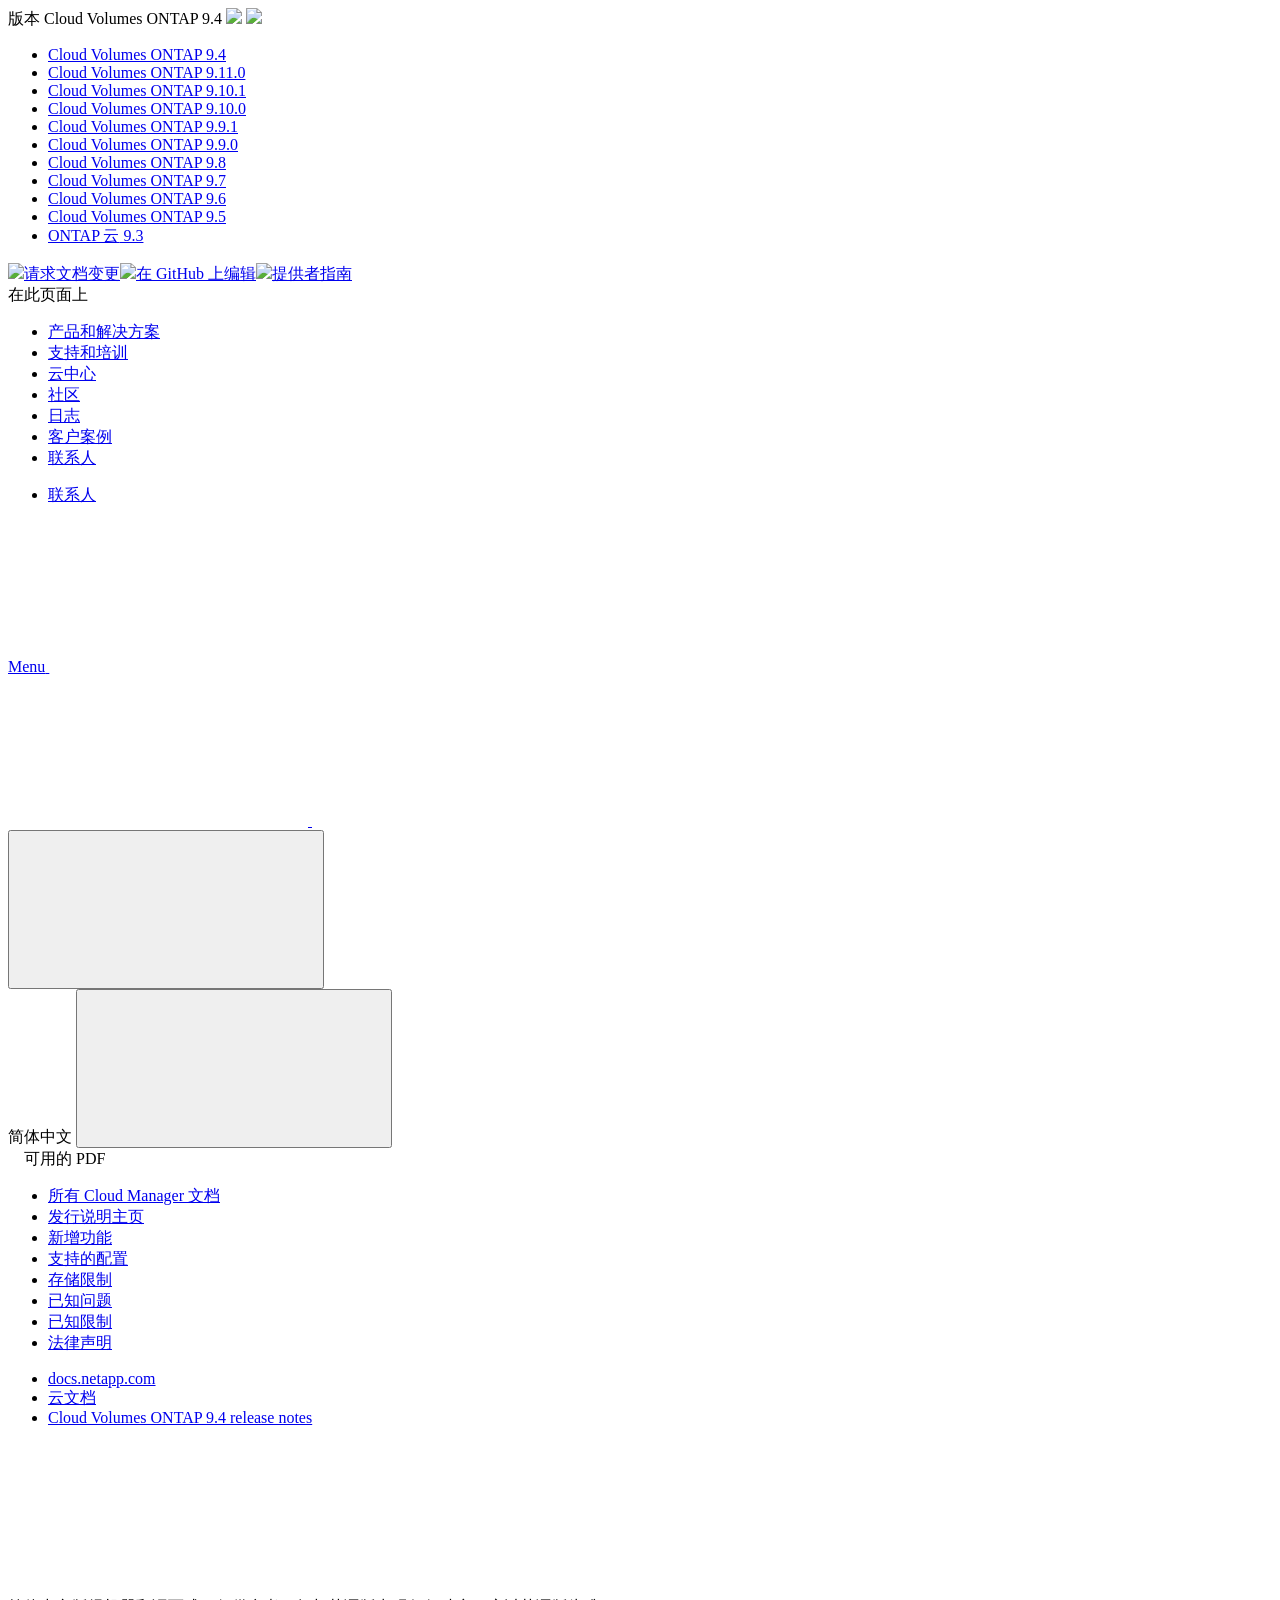
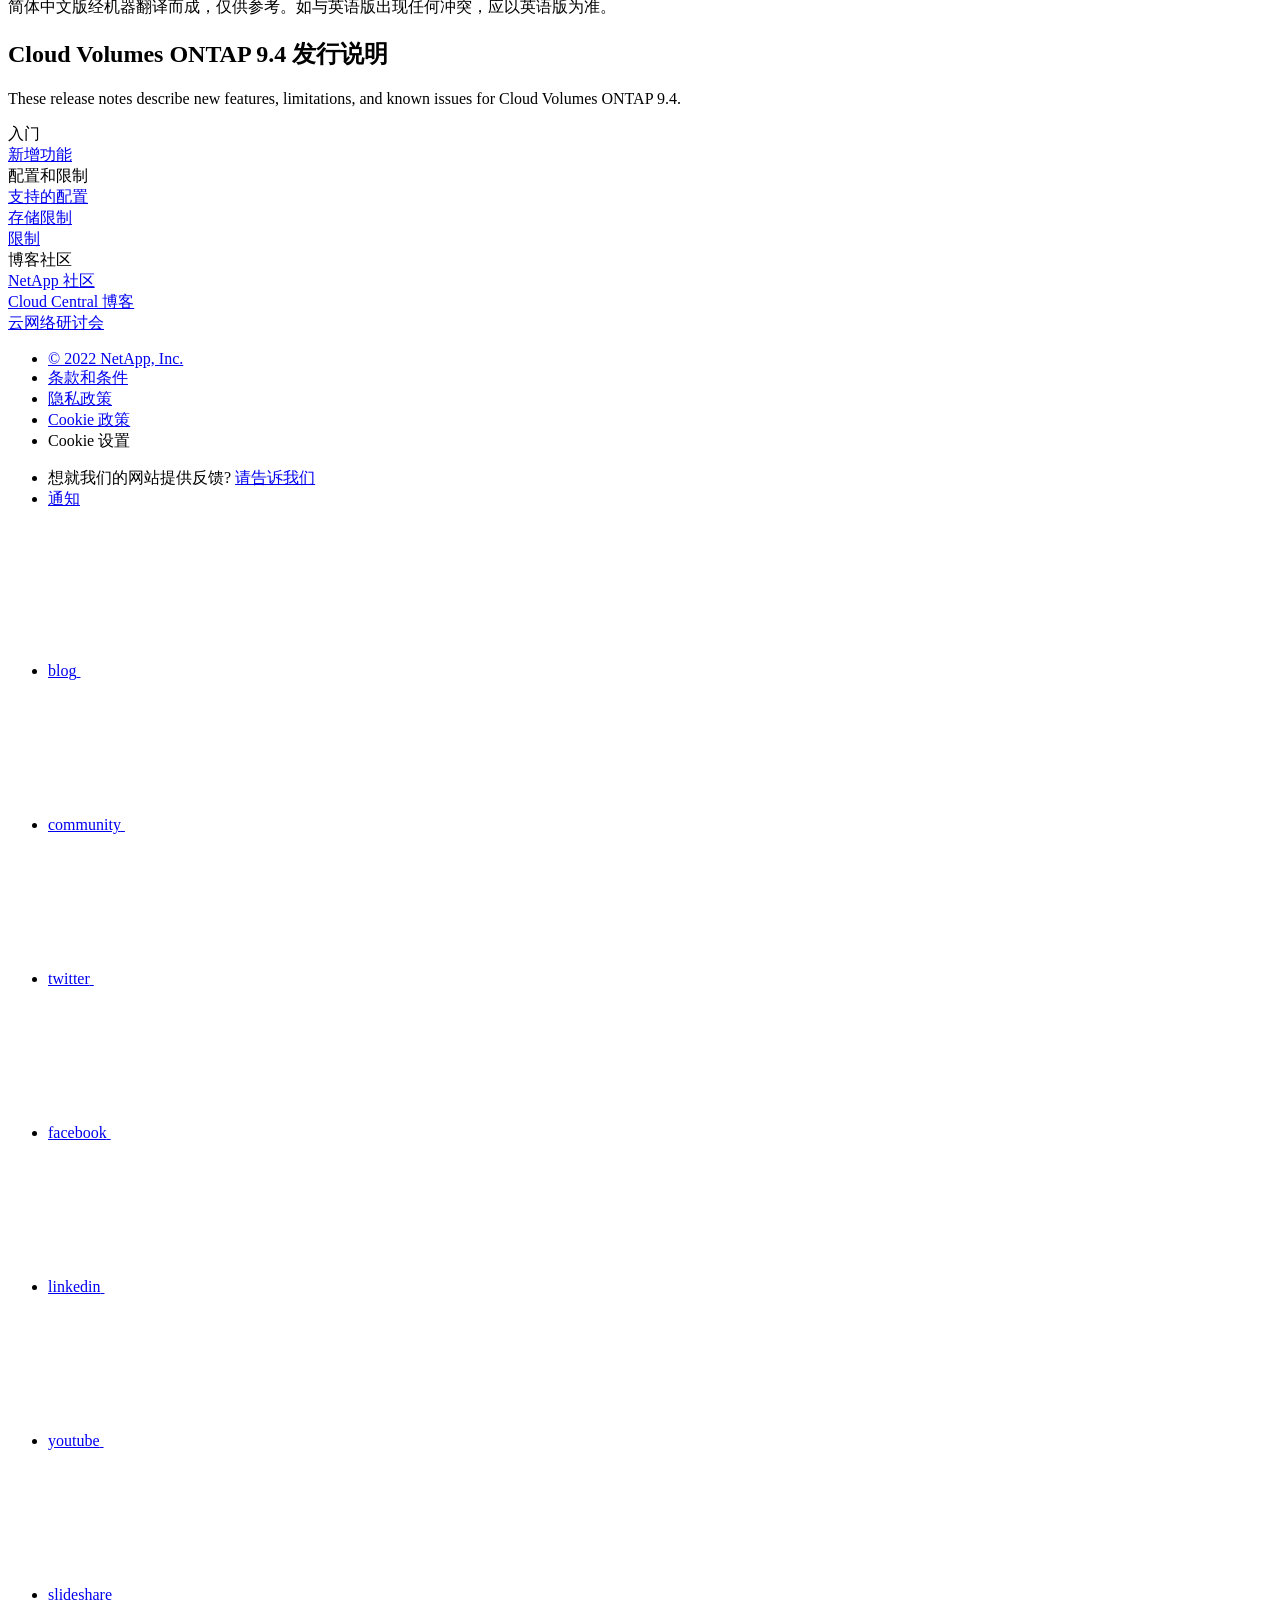
==== commit 5d8ae821: "Deploying to gh-pages from  @ a44befcb5fc46362aa3396884e27a0185d6f76b6 🚀" ====
--- a/index.html
+++ b/index.html
@@ -187,6 +187,13 @@
     <li>
       
       <a href="https://docs.netapp.com/zh-cn/cloud-volumes-ontap-relnotes/index.html" target="_self">
+        <span translate="no" class="notranslate"><span>Cloud Volumes ONTAP</span><span class="version"> 9.11.0</span></span>
+      </a>
+                     
+    </li>
+    <li>
+      
+      <a href="https://docs.netapp.com/zh-cn/cloud-volumes-ontap-9101-relnotes/index.html" target="_self">
         <span translate="no" class="notranslate"><span>Cloud Volumes ONTAP</span><span class="version"> 9.10.1</span></span>
       </a>
                      
@@ -372,13 +379,13 @@
           <ul class="n-menu__list">
             <li class="n-menu__list-column">
               <ul class="n-menu__list"><li class="n-menu__list-item n-menu__list-item--level-1">
-                  <a href="https://docs.netapp.com/zh-cn/cloud-volumes-ontap-94-relnotes/index.html" class="n-menu__header-text"><span translate="no" class="notranslate">简体中文</span></a>
-                </li><li class="n-menu__list-item n-menu__list-item--level-1">
                   <a href="https://docs.netapp.com/us-en/cloud-volumes-ontap-94-relnotes/index.html" class="n-menu__header-text"><span translate="no" class="notranslate">English</span></a>
                 </li><li class="n-menu__list-item n-menu__list-item--level-1">
                   <a href="https://docs.netapp.com/ja-jp/cloud-volumes-ontap-94-relnotes/index.html" class="n-menu__header-text"><span translate="no" class="notranslate">日本語</span></a>
                 </li><li class="n-menu__list-item n-menu__list-item--level-1">
                   <a href="https://docs.netapp.com/ko-kr/cloud-volumes-ontap-94-relnotes/index.html" class="n-menu__header-text"><span translate="no" class="notranslate">한국어</span></a>
+                </li><li class="n-menu__list-item n-menu__list-item--level-1">
+                  <a href="https://docs.netapp.com/zh-cn/cloud-volumes-ontap-94-relnotes/index.html" class="n-menu__header-text"><span translate="no" class="notranslate">简体中文</span></a>
                 </li></ul>
             </li>
           </ul>
@@ -543,7 +550,7 @@
         </li>
         
         <li class="n-breadcrumb__list-item">
-          <a href="https://docs.netapp.com/zh-cn/cloud/">云文档</a>
+          <a href="https://docs.netapp.com/us-en/cloud/">云文档</a>
         </li>
         
 
@@ -585,91 +592,98 @@
   <div class="n-layout-flex" data-ntap-layout="4">
     
       
-      <div class="n-feature-block n-feature-block__align--center n-layout-flex__item ie-feature-block">
-        <div class="n-feature-block__content">
-          <div class="ie-feature-block__header">
-            <div class="ie-feature-block__text">
-              入门
+        <div class="n-feature-block n-feature-block__align--center n-layout-flex__item ie-feature-block">
+          <div class="n-feature-block__content">
+            <div class="ie-feature-block__header">
+              <div class="ie-feature-block__text">
+                入门
+              </div>
             </div>
+            
+              
+                <div class="ie-feature-block__section">
+                  
+                  
+                  <a class="ie-feature-block__link" target="_self" href="reference-new.html">新增功能</a>
+                </div>
+              
+            
           </div>
-          
-            
-            <div class="ie-feature-block__section">
-              
-              <a class="ie-feature-block__link" href="reference-new.html">新增功能</a>
+        </div>
+      
+    
+      
+        <div class="n-feature-block n-feature-block__align--center n-layout-flex__item ie-feature-block">
+          <div class="n-feature-block__content">
+            <div class="ie-feature-block__header">
+              <div class="ie-feature-block__text">
+                配置和限制
+              </div>
             </div>
             
-          
-        </div>
-      </div>
+              
+                <div class="ie-feature-block__section">
+                  
+                  
+                  <a class="ie-feature-block__link" target="_self" href="reference-supported-configs.html">支持的配置</a>
+                </div>
+              
+            
+              
+                <div class="ie-feature-block__section">
+                  
+                  
+                  <a class="ie-feature-block__link" target="_self" href="reference-storage-limits.html">存储限制</a>
+                </div>
+              
+            
+              
+                <div class="ie-feature-block__section">
+                  
+                  
+                  <a class="ie-feature-block__link" target="_self" href="reference-limitations.html">限制</a>
+                </div>
+              
+            
+          </div>
+        </div>
       
     
       
-      <div class="n-feature-block n-feature-block__align--center n-layout-flex__item ie-feature-block">
-        <div class="n-feature-block__content">
-          <div class="ie-feature-block__header">
-            <div class="ie-feature-block__text">
-              配置和限制
+        <div class="n-feature-block n-feature-block__align--center n-layout-flex__item ie-feature-block">
+          <div class="n-feature-block__content">
+            <div class="ie-feature-block__header">
+              <div class="ie-feature-block__text">
+                博客社区
+              </div>
             </div>
+            
+              
+                <div class="ie-feature-block__section">
+                  
+                  
+                  <a class="ie-feature-block__link" target="_blank" href="https://community.netapp.com/t5/Cloud-Data-Services/ct-p/CDS">NetApp 社区</a>
+                </div>
+              
+            
+              
+                <div class="ie-feature-block__section">
+                  
+                  
+                  <a class="ie-feature-block__link" target="_blank" href="https://cloud.netapp.com/blog">Cloud Central 博客</a>
+                </div>
+              
+            
+              
+                <div class="ie-feature-block__section">
+                  
+                  
+                  <a class="ie-feature-block__link" target="_blank" href="https://cloud.netapp.com/events">云网络研讨会</a>
+                </div>
+              
+            
           </div>
-          
-            
-            <div class="ie-feature-block__section">
-              
-              <a class="ie-feature-block__link" href="reference-supported-configs.html">支持的配置</a>
-            </div>
-            
-          
-            
-            <div class="ie-feature-block__section">
-              
-              <a class="ie-feature-block__link" href="reference-storage-limits.html">存储限制</a>
-            </div>
-            
-          
-            
-            <div class="ie-feature-block__section">
-              
-              <a class="ie-feature-block__link" href="reference-limitations.html">限制</a>
-            </div>
-            
-          
-        </div>
-      </div>
-      
-    
-      
-      <div class="n-feature-block n-feature-block__align--center n-layout-flex__item ie-feature-block">
-        <div class="n-feature-block__content">
-          <div class="ie-feature-block__header">
-            <div class="ie-feature-block__text">
-              博客社区
-            </div>
-          </div>
-          
-            
-            <div class="ie-feature-block__section">
-              
-              <a class="ie-feature-block__link" href="https://community.netapp.com/t5/Cloud-Data-Services/ct-p/CDS">NetApp 社区</a>
-            </div>
-            
-          
-            
-            <div class="ie-feature-block__section">
-              
-              <a class="ie-feature-block__link" href="https://cloud.netapp.com/blog">Cloud Central 博客</a>
-            </div>
-            
-          
-            
-            <div class="ie-feature-block__section">
-              
-              <a class="ie-feature-block__link" href="https://cloud.netapp.com/events">云网络研讨会</a>
-            </div>
-            
-          
-        </div>
-      </div>
+        </div>
       
     
   </div>
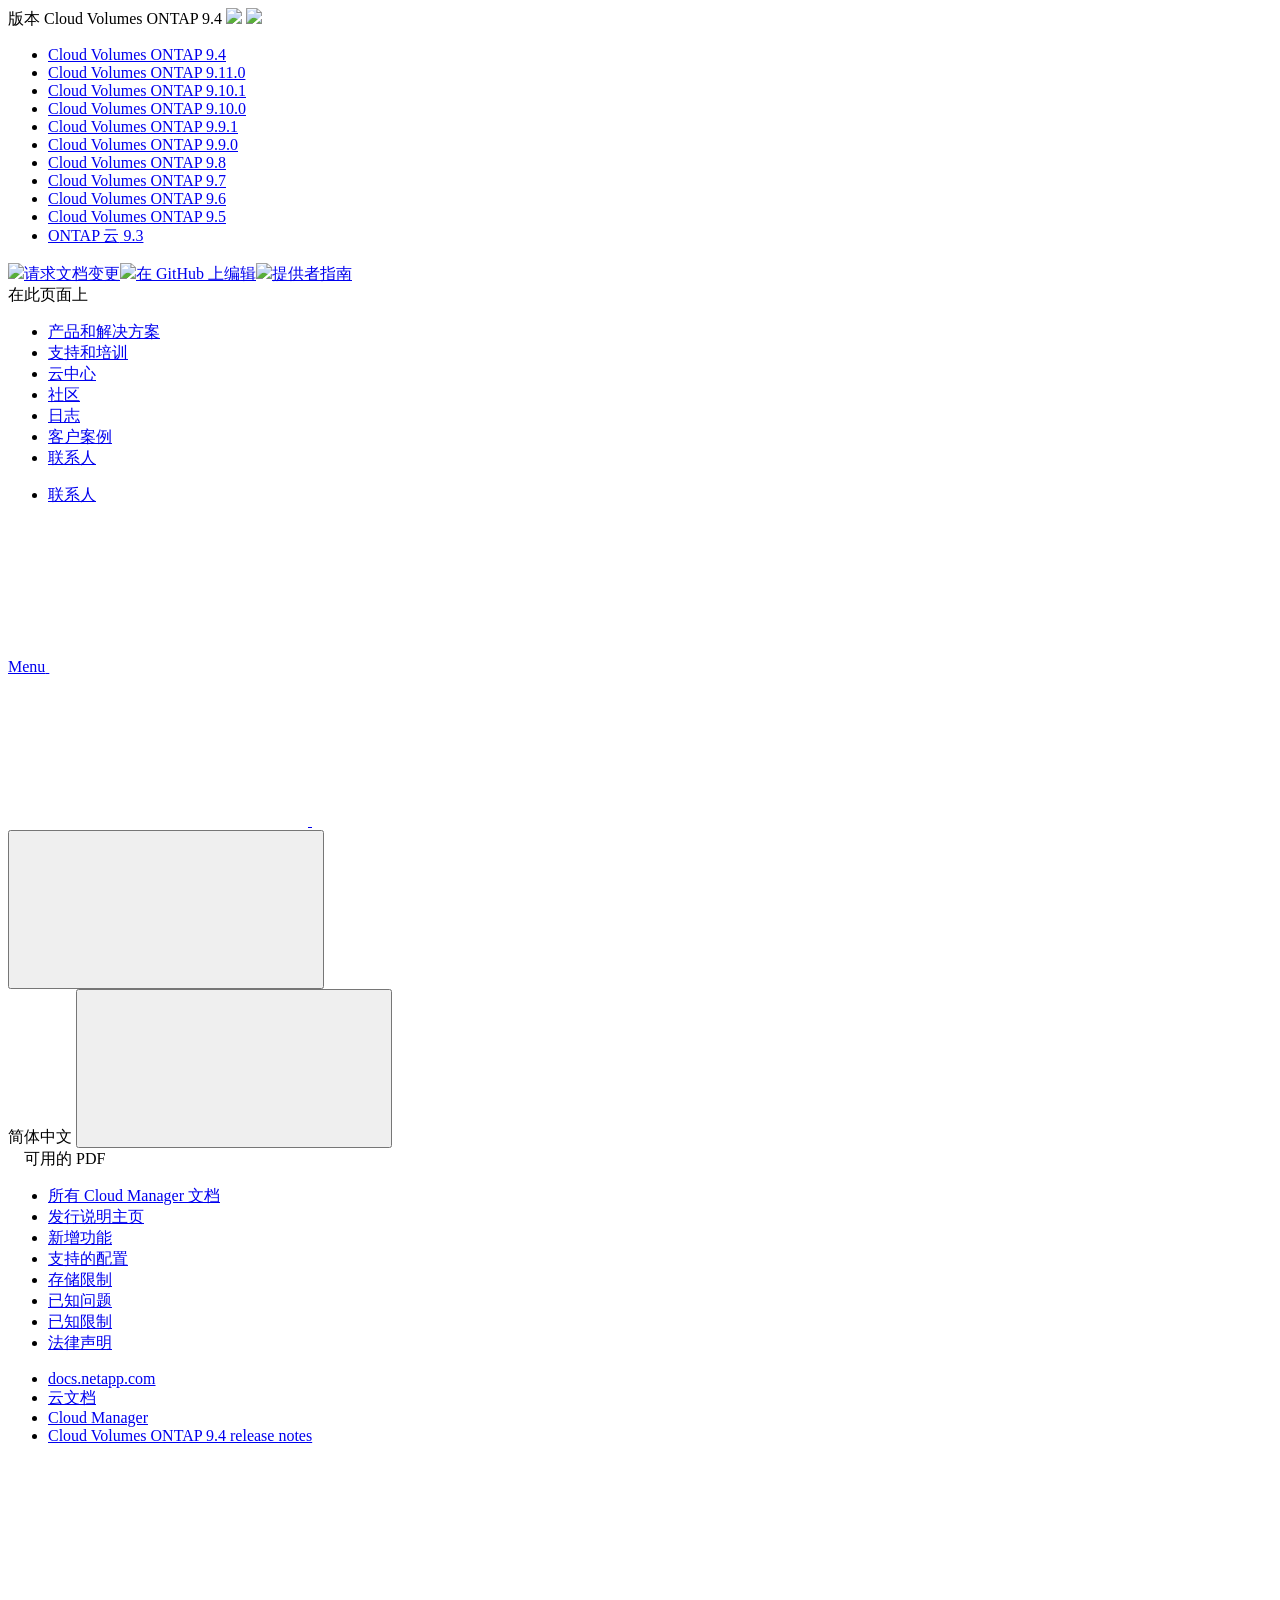
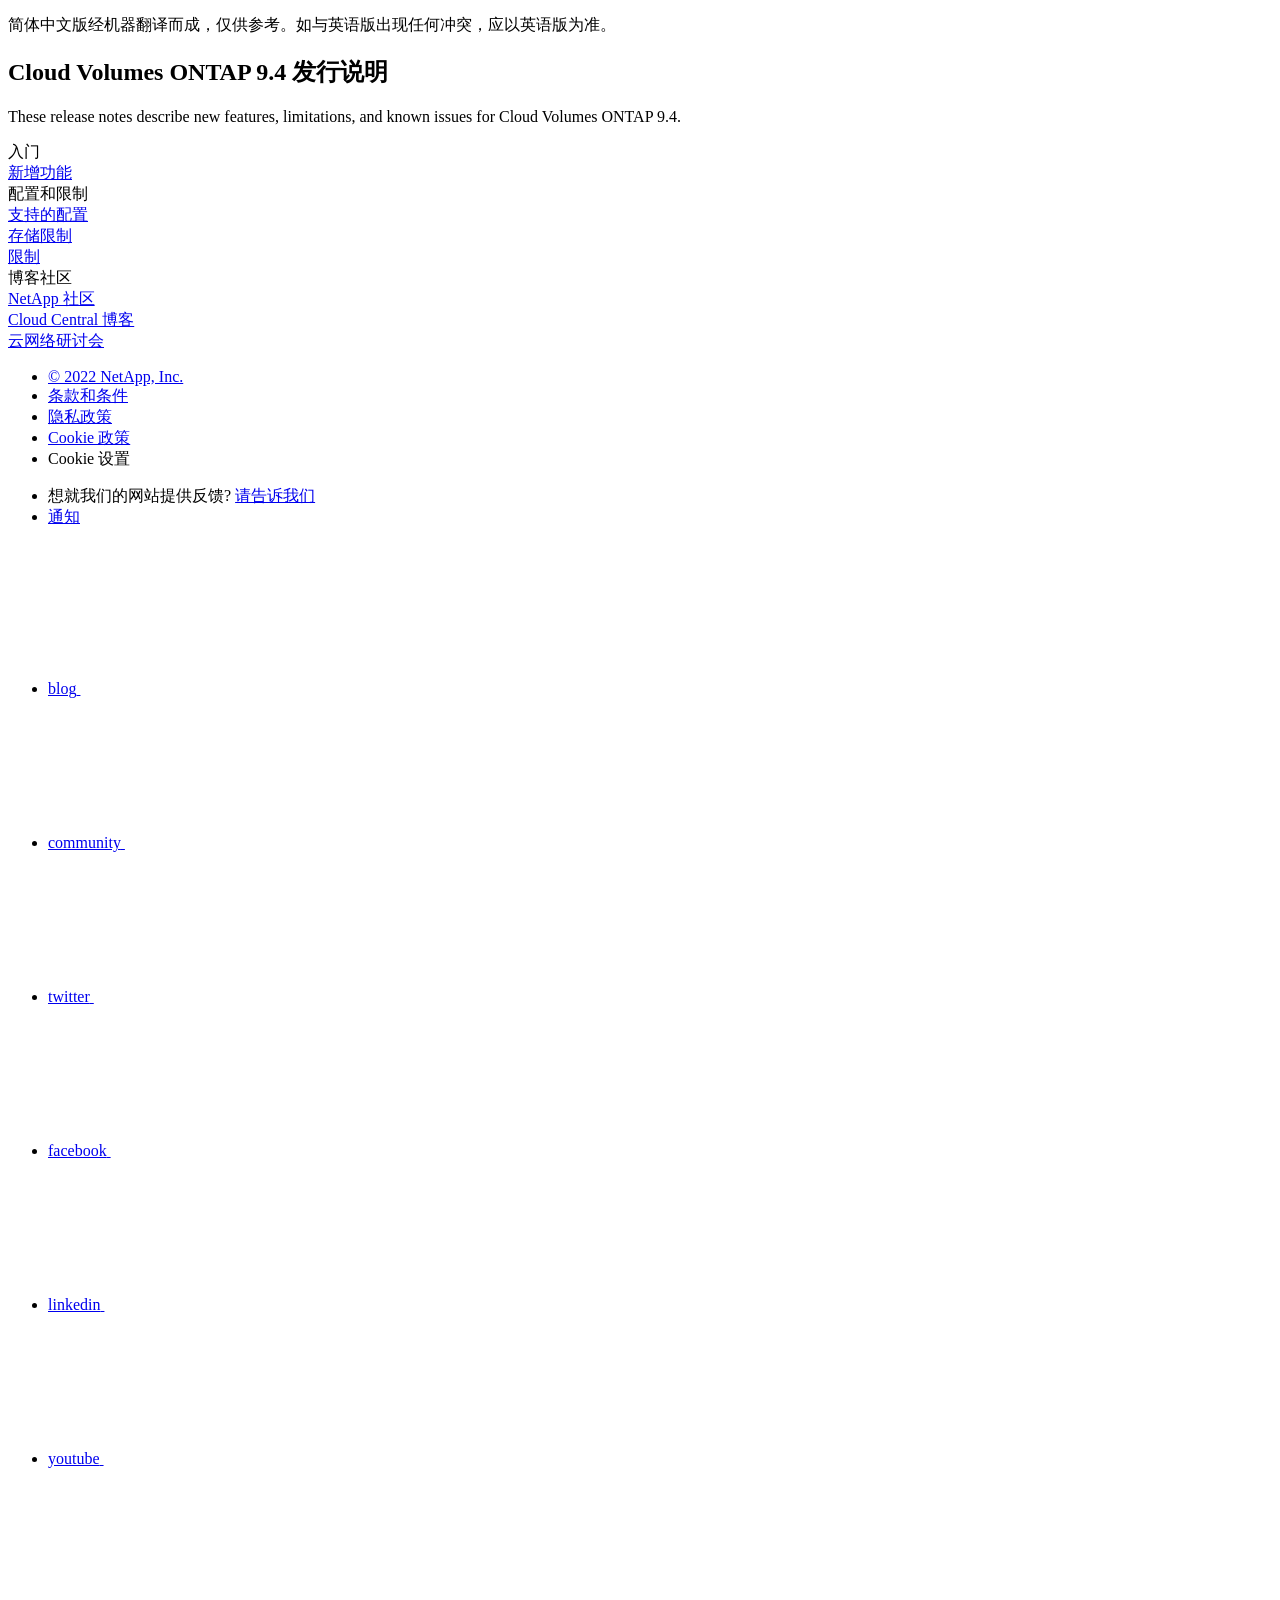
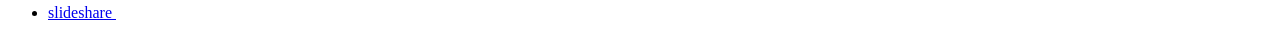
==== commit 01df4e0f: "Deploying to gh-pages from  @ 5ec18345980007699b722f4595edf298268a260b 🚀" ====
--- a/index.html
+++ b/index.html
@@ -386,6 +386,8 @@
                   <a href="https://docs.netapp.com/ko-kr/cloud-volumes-ontap-94-relnotes/index.html" class="n-menu__header-text"><span translate="no" class="notranslate">한국어</span></a>
                 </li><li class="n-menu__list-item n-menu__list-item--level-1">
                   <a href="https://docs.netapp.com/zh-cn/cloud-volumes-ontap-94-relnotes/index.html" class="n-menu__header-text"><span translate="no" class="notranslate">简体中文</span></a>
+                </li><li class="n-menu__list-item n-menu__list-item--level-1">
+                  <a href="https://docs.netapp.com/zh-tw/cloud-volumes-ontap-94-relnotes/index.html" class="n-menu__header-text"><span translate="no" class="notranslate">繁體中文</span></a>
                 </li></ul>
             </li>
           </ul>
@@ -555,6 +557,10 @@
         
 
         
+        <li class="n-breadcrumb__list-item">
+          <a href="https://docs.netapp.com/zh-cn/cloud-manager-family/">Cloud Manager</a>
+        </li>
+        
 
         <li class="n-breadcrumb__list-item">
           <a href="/zh-cn/cloud-volumes-ontap-94-relnotes/">Cloud&nbsp;Volumes&nbsp;ONTAP&nbsp;9.4&nbsp;release&nbsp;notes</a>
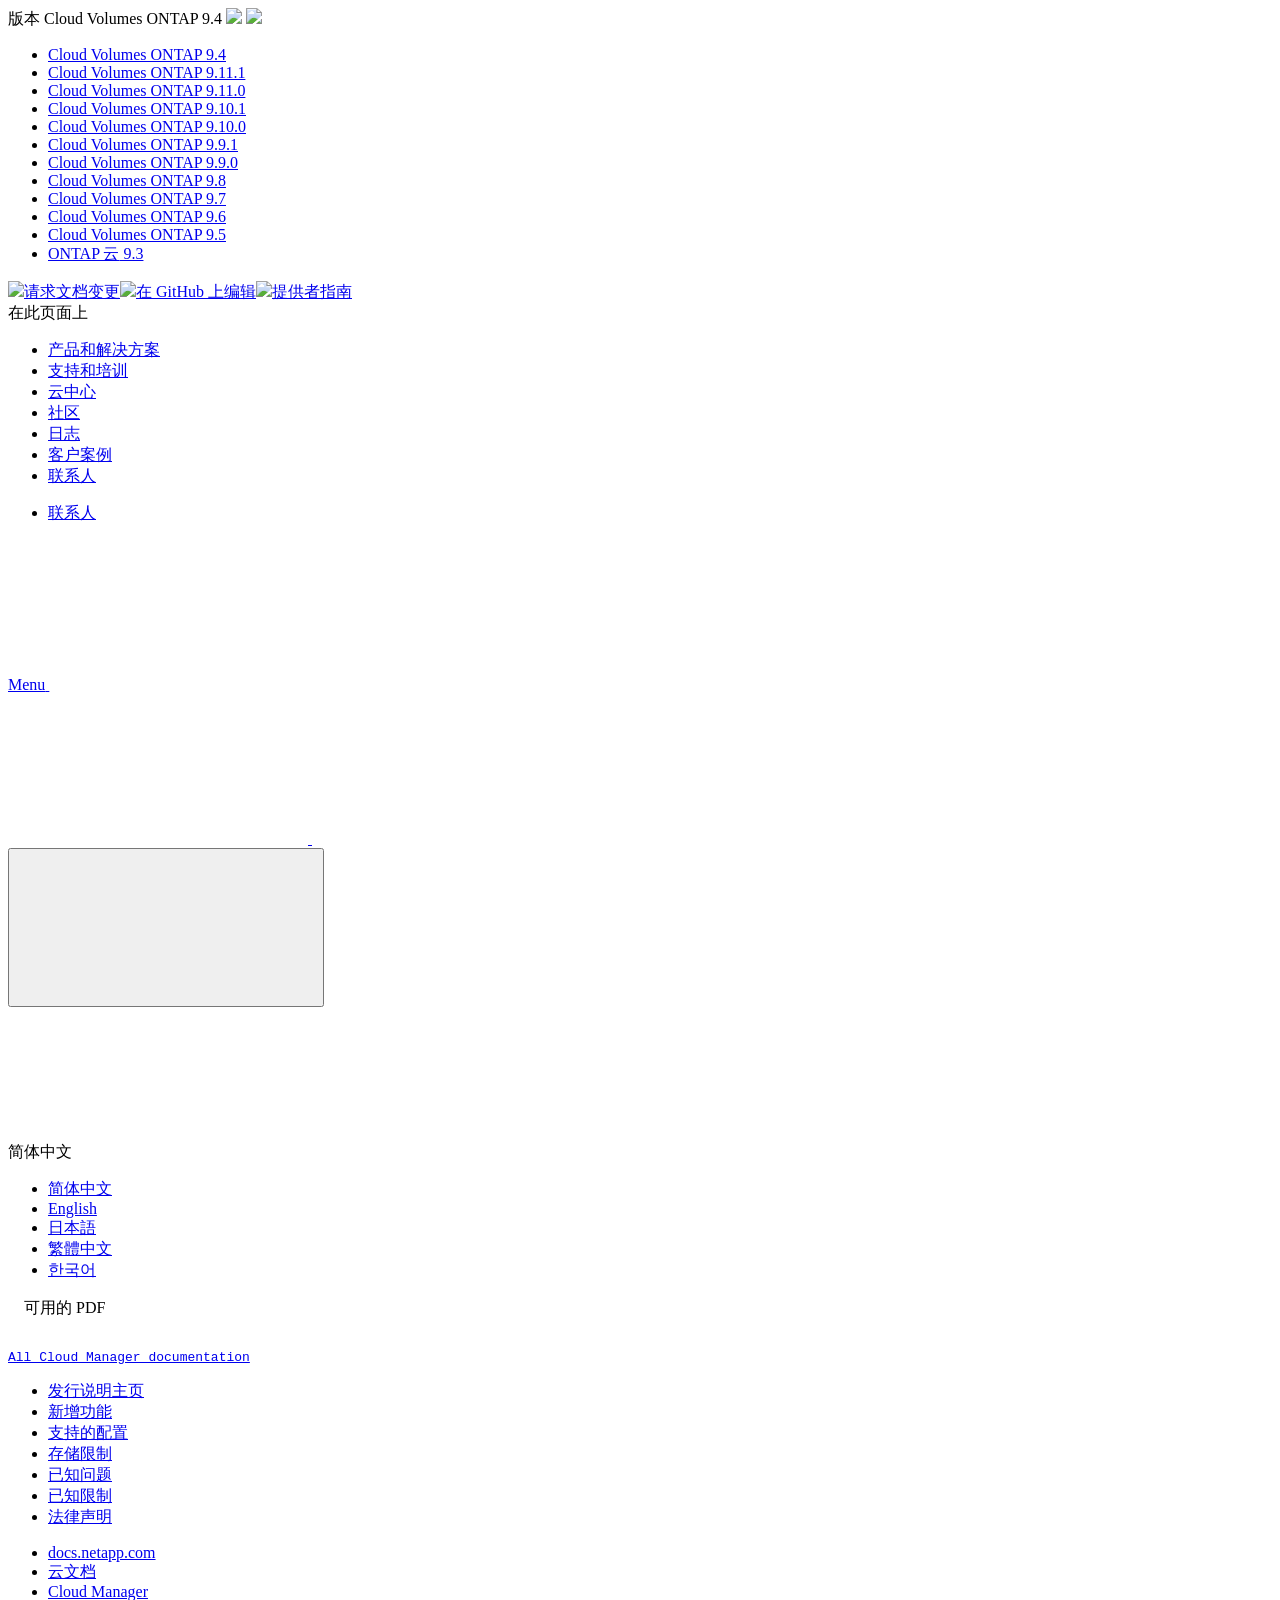
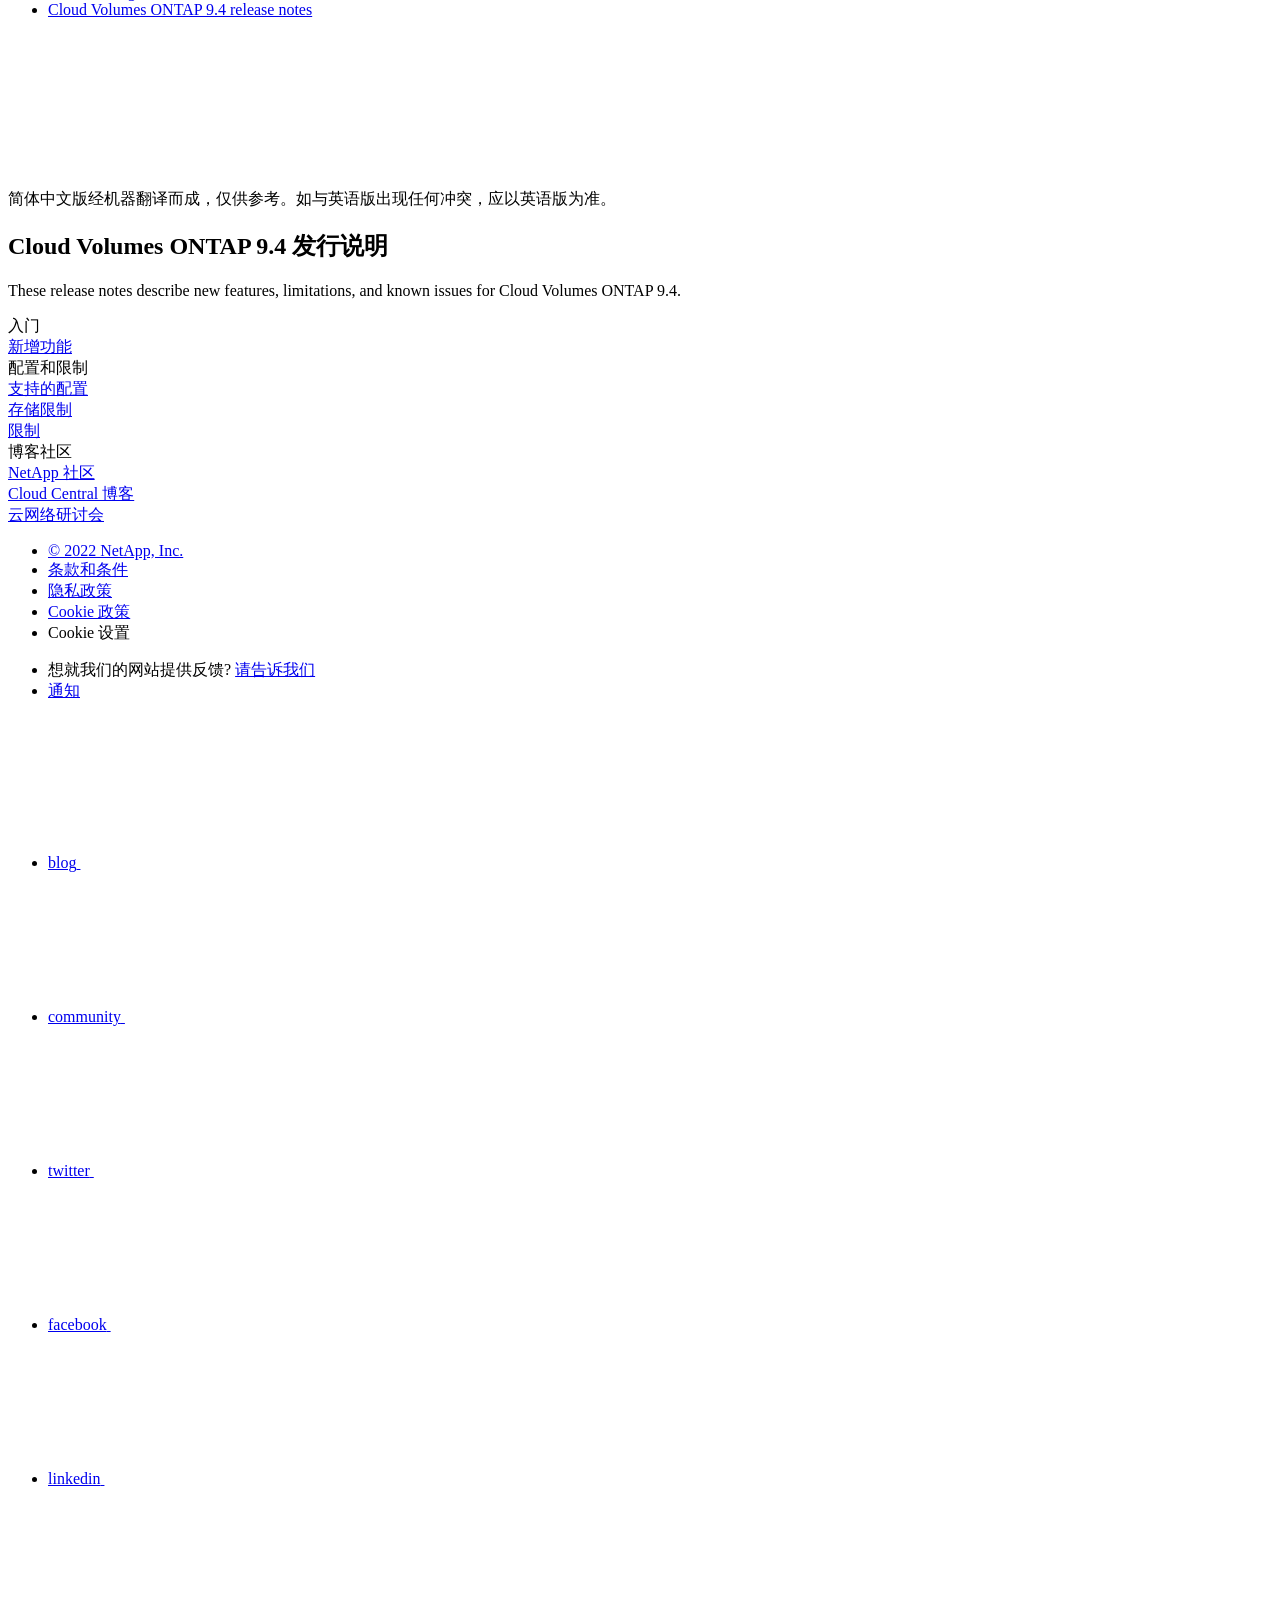
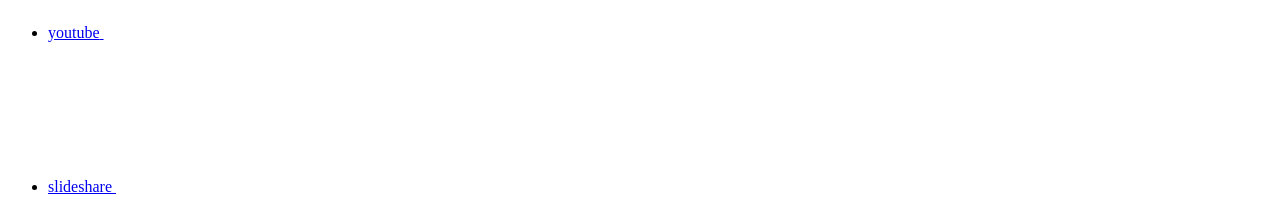
==== commit 2862d346: "Deploying to gh-pages from  @ c243ccada881d386f4bf2ddd71a10dfc1e5f7ff7 🚀" ====
--- a/index.html
+++ b/index.html
@@ -187,6 +187,13 @@
     <li>
       
       <a href="https://docs.netapp.com/zh-cn/cloud-volumes-ontap-relnotes/index.html" target="_self">
+        <span translate="no" class="notranslate"><span>Cloud Volumes ONTAP</span><span class="version"> 9.11.1</span></span>
+      </a>
+                     
+    </li>
+    <li>
+      
+      <a href="https://docs.netapp.com/zh-cn/cloud-volumes-ontap-9110-relnotes/index.html" target="_self">
         <span translate="no" class="notranslate"><span>Cloud Volumes ONTAP</span><span class="version"> 9.11.0</span></span>
       </a>
                      
@@ -364,35 +371,27 @@
     </div>
   </div>
   <div class="n-property-bar__toolbar">
-    <!-- Start Language Selector --><div id="ie-i18n" class="n-property-bar__lang-selector">
-      <div id="ie-i18n-menu">
-      <span class="ie-i18n-lang">简体中文</span>
-        <button class="ie-i18n-icon-container" type="button">
+    <!-- Start Language Selector --><div id="language-dropdown" class="custom-dropdown custom-dropdown-lang">
+      <div class="custom-dropdown-select custom-dropdown-select-lang">
+      <span class="lang-name">简体中文</span>
           <svg class="n-globe__icon" aria-labelledby="title">
             <title>globe</title>
             <use xmlns:xlink="http://www.w3.org/1999/xlink" xlink:href="/zh-cn/cloud-volumes-ontap-94-relnotes/common/svg/sprite.svg#globe"></use>
           </svg>
         </button>
       </div>
-      <div id="n-property-navigation-bar__menu--language-selector" class="ie-i18n-results-container n-menu n-menu--v3 n-menu--is-active" style="display: none;">
-        <div class="n-language-selector-menu">
-          <ul class="n-menu__list">
-            <li class="n-menu__list-column">
-              <ul class="n-menu__list"><li class="n-menu__list-item n-menu__list-item--level-1">
-                  <a href="https://docs.netapp.com/us-en/cloud-volumes-ontap-94-relnotes/index.html" class="n-menu__header-text"><span translate="no" class="notranslate">English</span></a>
-                </li><li class="n-menu__list-item n-menu__list-item--level-1">
-                  <a href="https://docs.netapp.com/ja-jp/cloud-volumes-ontap-94-relnotes/index.html" class="n-menu__header-text"><span translate="no" class="notranslate">日本語</span></a>
-                </li><li class="n-menu__list-item n-menu__list-item--level-1">
-                  <a href="https://docs.netapp.com/ko-kr/cloud-volumes-ontap-94-relnotes/index.html" class="n-menu__header-text"><span translate="no" class="notranslate">한국어</span></a>
-                </li><li class="n-menu__list-item n-menu__list-item--level-1">
-                  <a href="https://docs.netapp.com/zh-cn/cloud-volumes-ontap-94-relnotes/index.html" class="n-menu__header-text"><span translate="no" class="notranslate">简体中文</span></a>
-                </li><li class="n-menu__list-item n-menu__list-item--level-1">
-                  <a href="https://docs.netapp.com/zh-tw/cloud-volumes-ontap-94-relnotes/index.html" class="n-menu__header-text"><span translate="no" class="notranslate">繁體中文</span></a>
-                </li></ul>
-            </li>
-          </ul>
-        </div>
-      </div>
+
+      <ul class="custom-dropdown-menu"><li>
+          <a href="https://docs.netapp.com/zh-cn/cloud-volumes-ontap-94-relnotes/index.html" target="_self"><span translate="no" class="notranslate">简体中文</span></a>
+        </li><li>
+          <a href="https://docs.netapp.com/us-en/cloud-volumes-ontap-94-relnotes/index.html" target="_self"><span translate="no" class="notranslate">English</span></a>
+        </li><li>
+          <a href="https://docs.netapp.com/ja-jp/cloud-volumes-ontap-94-relnotes/index.html" target="_self"><span translate="no" class="notranslate">日本語</span></a>
+        </li><li>
+          <a href="https://docs.netapp.com/zh-tw/cloud-volumes-ontap-94-relnotes/index.html" target="_self"><span translate="no" class="notranslate">繁體中文</span></a>
+        </li><li>
+          <a href="https://docs.netapp.com/ko-kr/cloud-volumes-ontap-94-relnotes/index.html" target="_self"><span translate="no" class="notranslate">한국어</span></a>
+        </li></ul>
     </div><!-- End Language Selector -->
 
     <div class="n-property-bar__cta"></div>
@@ -447,8 +446,6 @@
         
         <a target="_blank" href="/zh-cn/cloud-volumes-ontap-94-relnotes/pdfs/fullsite-sidebar/Cloud_Volumes_ONTAP_9_4_发行说明.pdf" >
           <img src="/zh-cn/cloud-volumes-ontap-94-relnotes/images/pdf.png" width="16" height="16"/>此文档站点的 PDF</a>
-
-
     <ul class="subfolders" style="display:none;"><li class="active pdf-hide">
   <a target="_blank" href="/zh-cn/cloud-volumes-ontap-94-relnotes/pdfs/pages/index.pdf" >
     <img src="/zh-cn/cloud-volumes-ontap-94-relnotes/images/pdf.png" width="16" height="16"/>
@@ -508,10 +505,10 @@
     $("#toggleContainerPdf").toggle('display');
     $(".n-pdf-body-container .zip-pdf-link-container").toggle('display');
   });
-</script><div class="sidebar-nav-container">
-  <ul id="mysidebar" class="nav"><li class=" "><a class="na-navbar-padding" href="https://docs.netapp.com/us-en/cloud-manager-family">
-        所有 Cloud Manager 文档
-      </a></li><li class="  active "><a class="na-navbar-padding" href="/zh-cn/cloud-volumes-ontap-94-relnotes/index.html">
+</script><div class="prod-nav" id="product-nav">
+  <a target="_self" class="prod-fam-nav" href="https://docs.netapp.com/zh-cn/cloud-manager-family/"><img src="/zh-cn/cloud-volumes-ontap-94-relnotes/images/left_arrow.png" alt=""><pre>All Cloud Manager documentation</pre></a>
+</div><div class="sidebar-nav-container" id="mysidebardiv">
+  <ul id="mysidebar" class="nav"><li class="  active "><a class="na-navbar-padding" href="/zh-cn/cloud-volumes-ontap-94-relnotes/index.html">
         发行说明主页
       </a></li><li class=" "><a class="na-navbar-padding" href="/zh-cn/cloud-volumes-ontap-94-relnotes/reference-new.html">
         新增功能
@@ -848,4 +845,5 @@
     </script>
     <script src='/zh-cn/cloud-volumes-ontap-94-relnotes/js/www-ntap.js'></script>
     <script src='/zh-cn/cloud-volumes-ontap-94-relnotes/js/tabbed-blocks.js'></script>
+    <script src='/zh-cn/cloud-volumes-ontap-94-relnotes/js/sidebar.js'></script>
   </body></html>
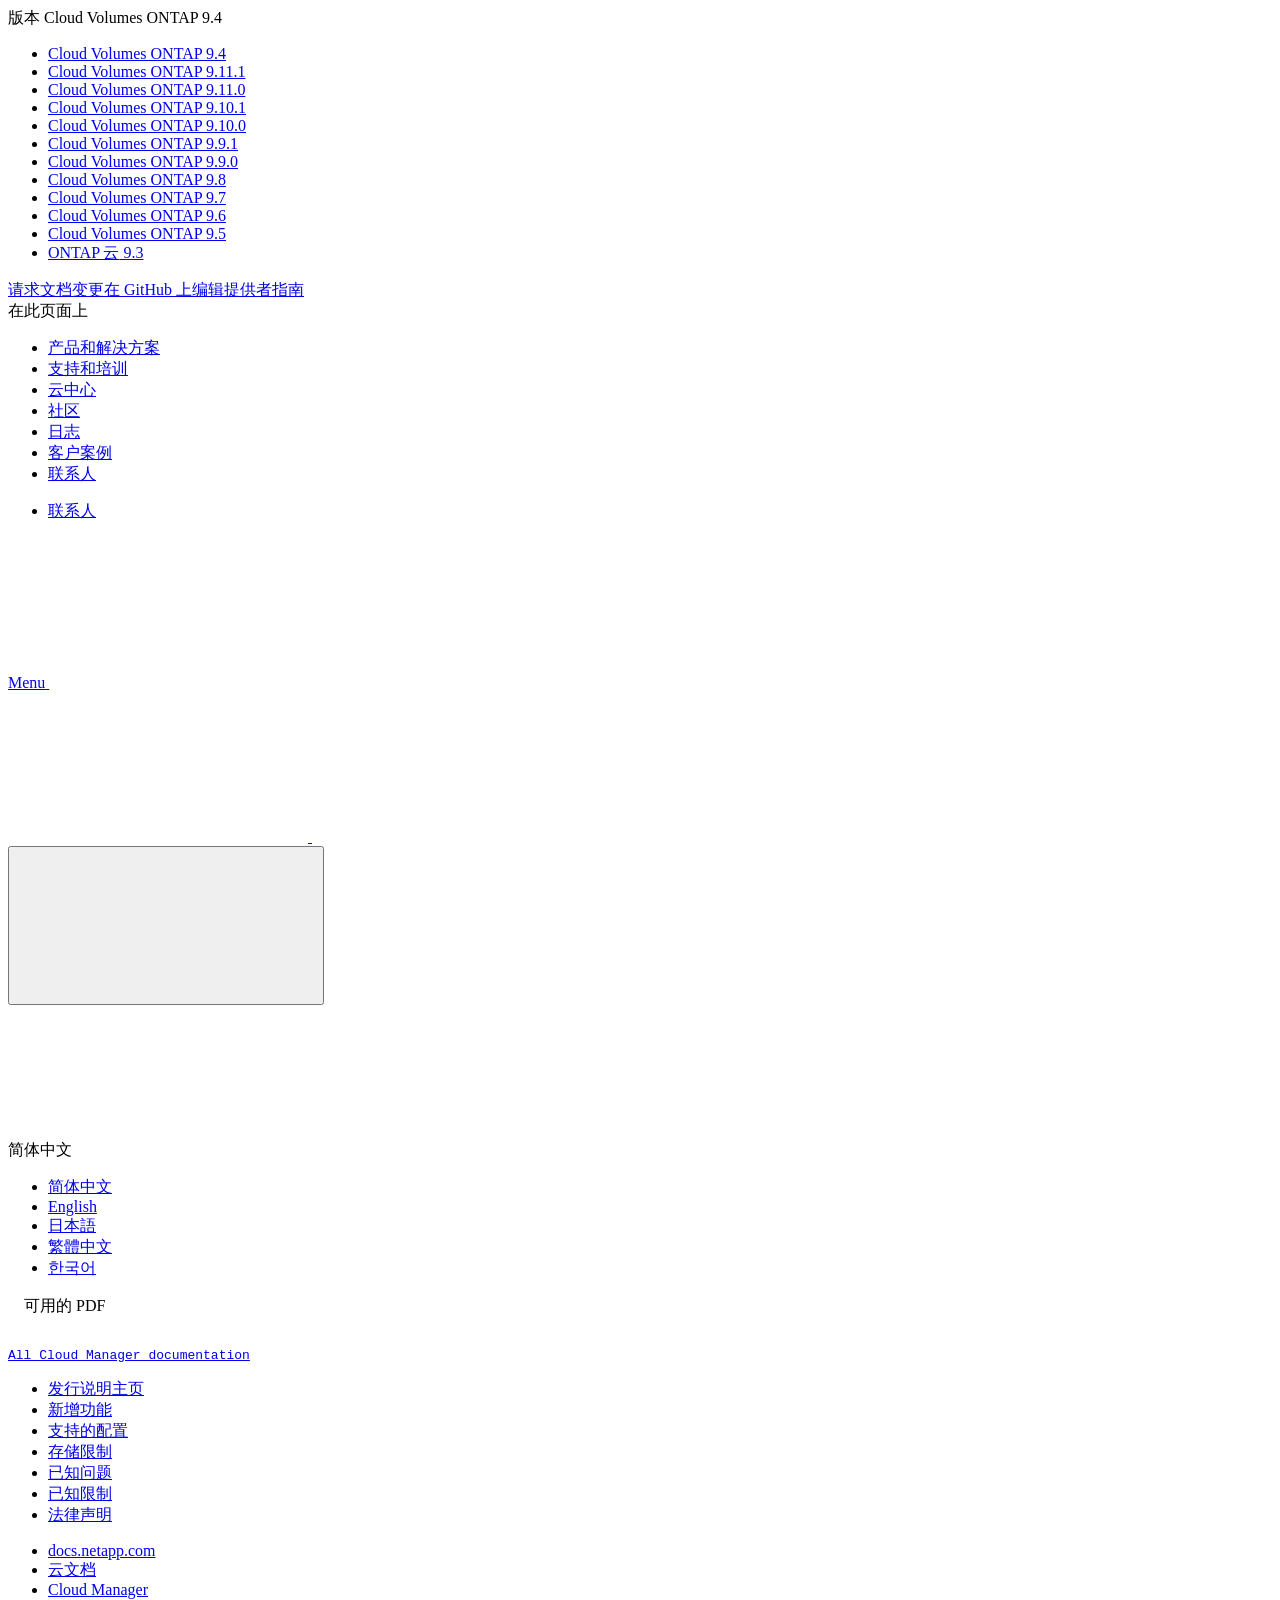
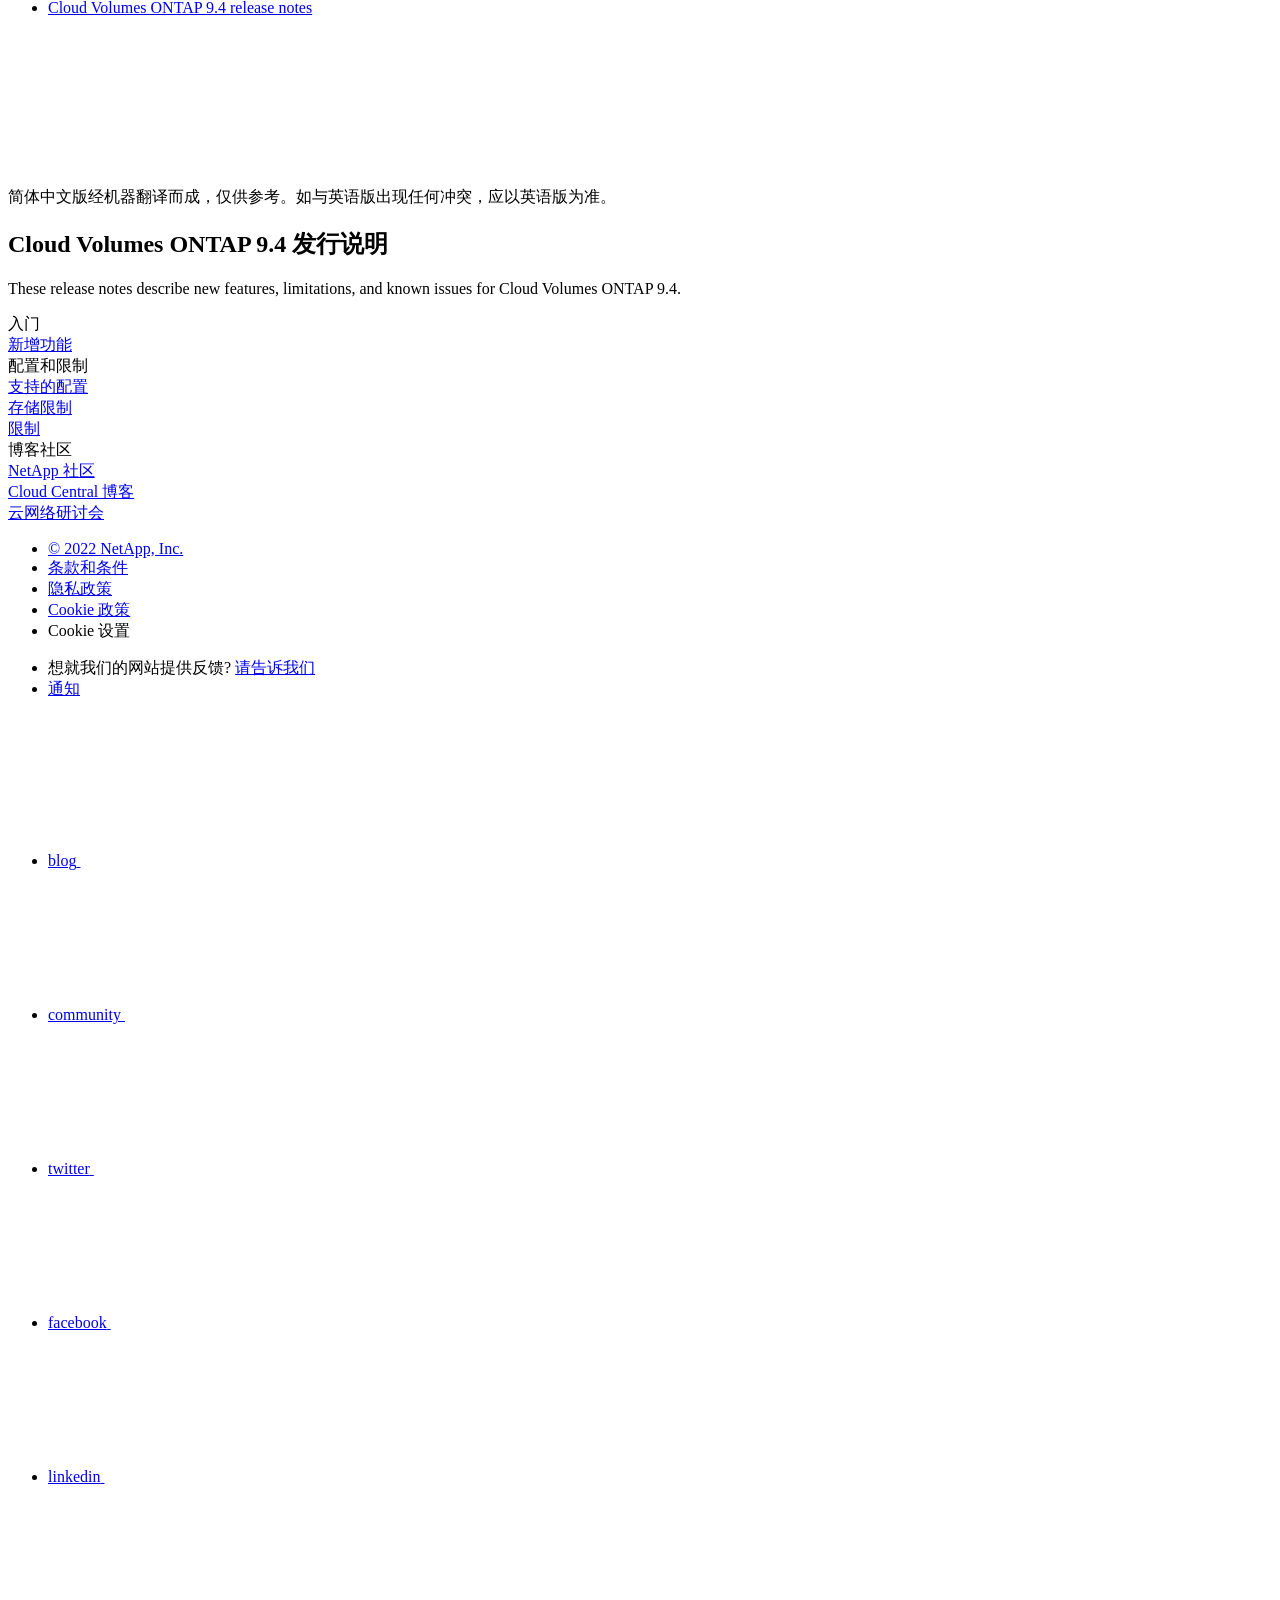
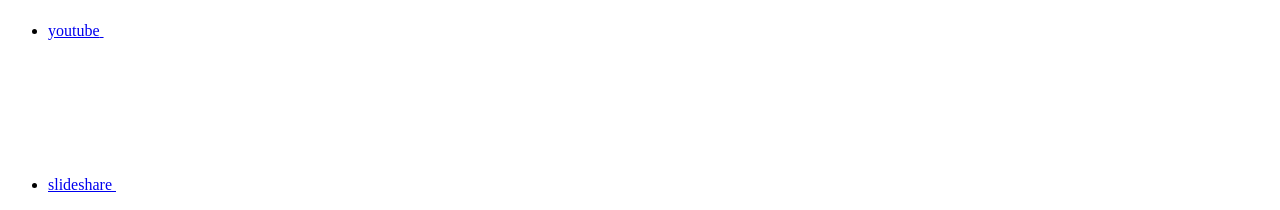
==== commit 7a74163f: "Deploying to gh-pages from  @ 74a79ce18a6650446a9e49bd3169f98f4171048f 🚀" ====
--- a/index.html
+++ b/index.html
@@ -173,8 +173,8 @@
   <div class="custom-dropdown-select unselected" title="Cloud Volumes ONTAP 9.4">
     <label>版本</label>
     <span translate="no" class="notranslate">Cloud Volumes ONTAP 9.4</span>
-    <img src="/zh-cn/cloud-volumes-ontap-94-relnotes/images/chevron_up.svg" class="custom-icon chevrondown invisible" />
-    <img src="/zh-cn/cloud-volumes-ontap-94-relnotes/images/chevron_down.svg" class="custom-icon chevronup" />
+    <img src="/zh-cn/cloud-volumes-ontap-94-relnotes/images/chevron_up.svg" alt="" class="custom-icon chevrondown invisible" />
+    <img src="/zh-cn/cloud-volumes-ontap-94-relnotes/images/chevron_down.svg" alt="" class="custom-icon chevronup" />
   </div>
 
   <ul class="custom-dropdown-menu"><li>
@@ -263,7 +263,7 @@
     </li>
     
   </ul>
-</div><div class="page-nav-contribute"><a target="_blank" href="https://github.com/NetAppDocs/cloud-volumes-ontap-94-relnotes/issues/new?body=Page%3A%20[Cloud Volumes ONTAP 9.4 发行说明](https://docs.netapp.com/zh-cn/cloud-volumes-ontap-94-relnotes/index.html)" class="page-nav-contribute-link" role="button"><img src="/zh-cn/cloud-volumes-ontap-94-relnotes/images/discuss-sm.svg" class="github-icon" />请求文档变更</a><a target="_blank" href="https://github.com/NetAppDocs/cloud-volumes-ontap-94-relnotes/blob/main/index.adoc" class="page-nav-contribute-link" role="button"><img src="/zh-cn/cloud-volumes-ontap-94-relnotes/images/edit-sm.svg" class="github-icon" />在 GitHub 上编辑</a><a target="_blank" href="https://docs.netapp.com/us-en/contribute/" class="page-nav-contribute-link"  ><img src="/zh-cn/cloud-volumes-ontap-94-relnotes/images/article-sm.svg" class="github-icon" />提供者指南</a></div>
+</div><div class="page-nav-contribute"><a target="_blank" href="https://github.com/NetAppDocs/cloud-volumes-ontap-94-relnotes/issues/new?body=Page%3A%20[Cloud Volumes ONTAP 9.4 发行说明](https://docs.netapp.com/zh-cn/cloud-volumes-ontap-94-relnotes/index.html)" class="page-nav-contribute-link" role="button"><img src="/zh-cn/cloud-volumes-ontap-94-relnotes/images/discuss-sm.svg" alt="" class="github-icon" />请求文档变更</a><a target="_blank" href="https://github.com/NetAppDocs/cloud-volumes-ontap-94-relnotes/blob/main/index.adoc" class="page-nav-contribute-link" role="button"><img src="/zh-cn/cloud-volumes-ontap-94-relnotes/images/edit-sm.svg" alt="" class="github-icon" />在 GitHub 上编辑</a><a target="_blank" href="https://docs.netapp.com/us-en/contribute/" class="page-nav-contribute-link"  ><img src="/zh-cn/cloud-volumes-ontap-94-relnotes/images/article-sm.svg" alt="" class="github-icon" />提供者指南</a></div>
     <div class="page-nav-container">
       <nav class="page-nav-fixed">
         <div class="page-nav-title">在此页面上</div>
@@ -352,11 +352,13 @@
           <div id="react-search" 
           data-search-html="/zh-cn/cloud-volumes-ontap-94-relnotes/search.html"
           data-type="widget" 
-          data-placeholder="搜索文档" 
-          data-no-results-found="未找到与 {query} 匹配的结果。" 
-          data-did-you-mean="搜索 {suggestion}。" 
-          data-no-results-found-did-you-mean="未找到与 {query} 匹配的结果。您是否要搜索 {suggestion}?" 
-          data-results-found="找到 {hitCount} 个结果"  
+          data-placeholder="搜索文档"
+          data-no-results-found="未找到与 {query} 匹配的结果。"
+          data-did-you-mean="搜索 {suggestion}。"
+          data-no-results-found-did-you-mean="未找到与 {query} 匹配的结果。您是否要搜索 {suggestion}?"
+          data-results-found="找到 {hitCount} 个结果"
+          data-error-message="We're sorry, an issue occurred when fetching your results. Please try again."
+          data-error-reset="Reset Search"
           data-sk-es-pf-indexes=""
           data-flavor=""></div>
           <button class="n-property-bar__search-toggle-button" type="button">
@@ -435,7 +437,7 @@
   <div class="col-md-3" id="sidebar-height">
       <div class="n-pdf-header">
   <a id="toggleButtonPdf" class="n-pdf-button" type="button">
-    <img src="/zh-cn/cloud-volumes-ontap-94-relnotes/images/pdf.png" width="16" height="16"/>可用的 PDF<span>
+    <img src="/zh-cn/cloud-volumes-ontap-94-relnotes/images/pdf.png" alt="" width="16" height="16"/>可用的 PDF<span>
     </span>
   </a>
 </div>
@@ -445,17 +447,9 @@
         
         
         <a target="_blank" href="/zh-cn/cloud-volumes-ontap-94-relnotes/pdfs/fullsite-sidebar/Cloud_Volumes_ONTAP_9_4_发行说明.pdf" >
-          <img src="/zh-cn/cloud-volumes-ontap-94-relnotes/images/pdf.png" width="16" height="16"/>此文档站点的 PDF</a>
-    <ul class="subfolders" style="display:none;"><li class="active pdf-hide">
-  <a target="_blank" href="/zh-cn/cloud-volumes-ontap-94-relnotes/pdfs/pages/index.pdf" >
-    <img src="/zh-cn/cloud-volumes-ontap-94-relnotes/images/pdf.png" width="16" height="16"/>
-    PDF of this page
-  </a>
-</li>
-
-</ul>
+          <img src="/zh-cn/cloud-volumes-ontap-94-relnotes/images/pdf.png" alt="" width="16" height="16"/>此文档站点的 PDF</a>
+    <ul class="subfolders" id="pdf-remove" style="display:none;"><li class="active"></li></ul>
   
-
 
 
 
@@ -472,7 +466,7 @@
 </li></ul>
   <div class="zip-pdf-link-container" style="display: none;">   
     <a href="#" id="zipPdf">
-      <img src="/zh-cn/cloud-volumes-ontap-94-relnotes/images/pdf-zip.png" width="16" height="16"/>
+      <img src="/zh-cn/cloud-volumes-ontap-94-relnotes/images/pdf-zip.png" alt="" width="16" height="16"/>
       <pre>收集单独的 PDF 文档<span class="zip-size"></span></pre>
     </a><div id="zip-link-popup" class="hide">
     <div class="inner-modal">
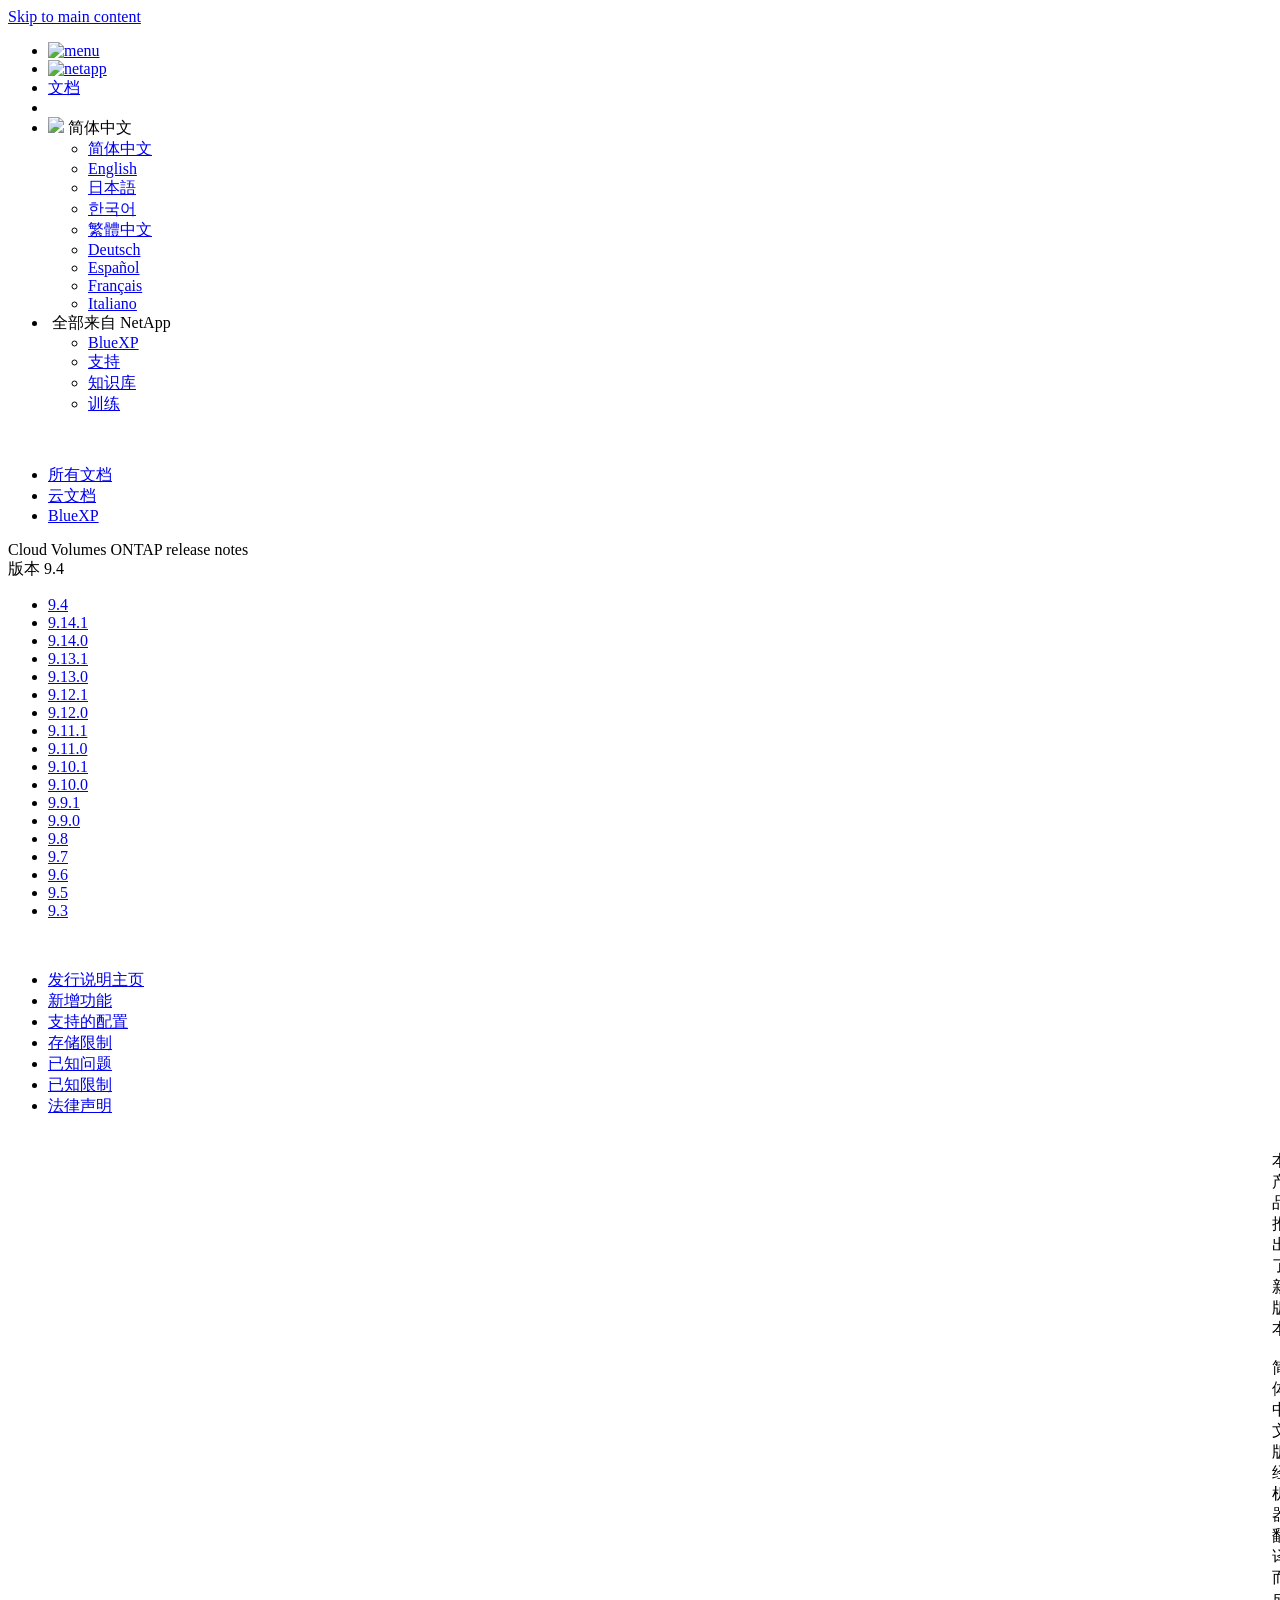
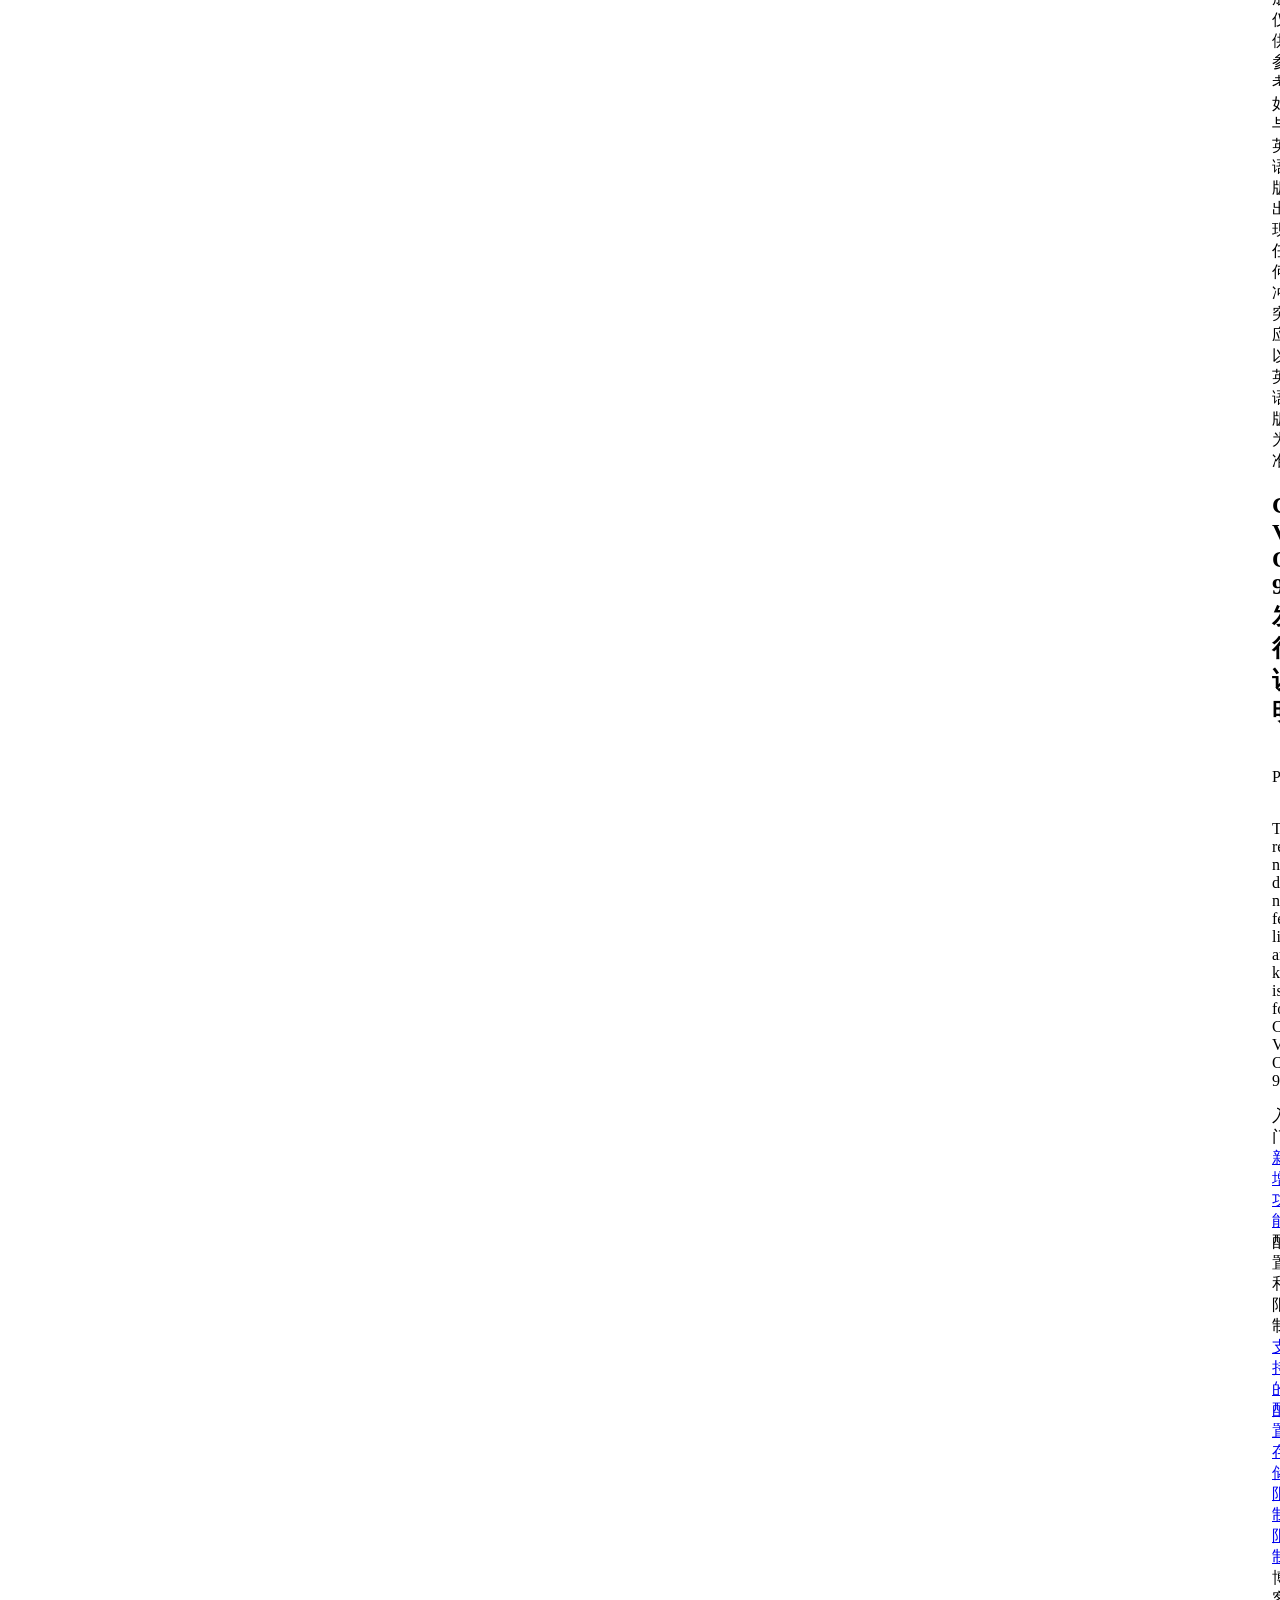
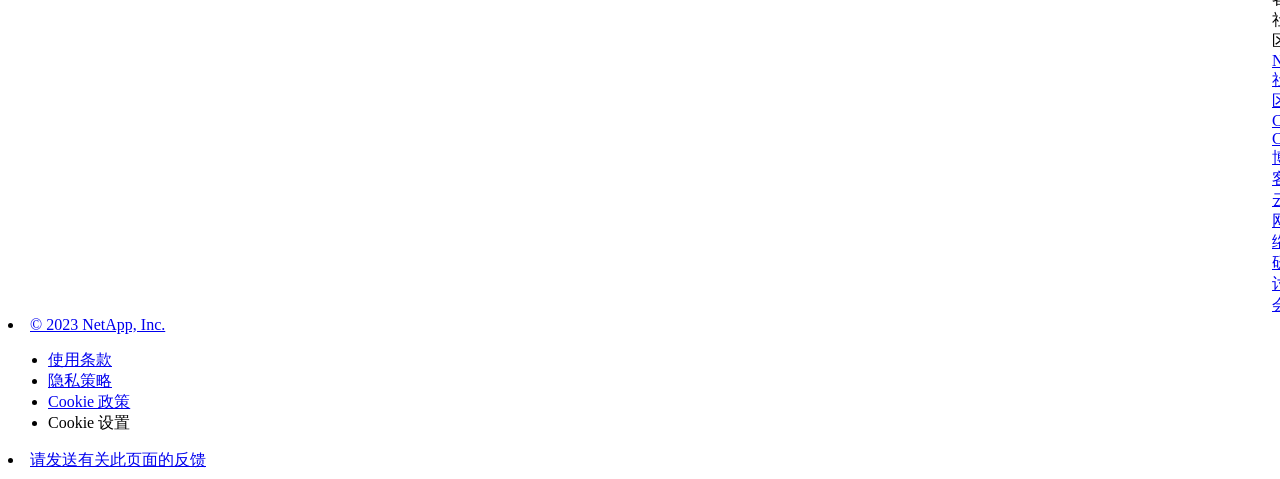
==== commit 914b78ed: "Built from 85212b2 NetAppDocs/netappdocs-build@3c6cbbaaa77cae59a5599492f956fe43f0d98d4e" ====
--- a/index.html
+++ b/index.html
@@ -22,127 +22,67 @@
 
   <!-- RSS Feed --><link rel="alternate" type="application/rss+xml" title="NetApp Documentation" href="/zh-cn/cloud-volumes-ontap-94-relnotes/feed.xml"><!-- CSS Definitions: NetApp CSS should be defined after generic css -->
 
-  <!-- Elastic Search -->
-  <link rel="stylesheet" href="//cdn.jsdelivr.net/searchkit/0.10.0/theme.css">
-
-  <!-- Controls AsciiDoctor Admonition Blocks -->
-  <link rel="stylesheet" type="text/css" href="/zh-cn/cloud-volumes-ontap-94-relnotes/css/font-awesome.min.css">
-
-  <!-- Controls the shadow effect for search dropdown menu -->
-  <link rel="stylesheet" href="/zh-cn/cloud-volumes-ontap-94-relnotes/css/boxshadowproperties.css">
-
-  <!-- NetApp CSS controls the technical content -->
-  <link rel="stylesheet" type="text/css" href="/zh-cn/cloud-volumes-ontap-94-relnotes/css/netapp.css">
-
-  <!-- WWW CSS Content -->
-  <link rel="stylesheet" type="text/css" href="/zh-cn/cloud-volumes-ontap-94-relnotes/css/www-luci-dotcom.min.css">
-  <link rel="stylesheet" type="text/css" href="/zh-cn/cloud-volumes-ontap-94-relnotes/css/www-netapp-dotcom.css">
-  <link rel="stylesheet" href="/zh-cn/cloud-volumes-ontap-94-relnotes/css/www-netapp-library-critical.min.css" media="all" >
-  <link rel="stylesheet" href="/zh-cn/cloud-volumes-ontap-94-relnotes/css/www-netapp-library-non-critical.min.css" as="style" onload="this.onload=null;this.rel='stylesheet'">
-  <link rel="stylesheet" href="/zh-cn/cloud-volumes-ontap-94-relnotes/css/www-netapp-library-global-header-footer.min.css">
-
-  <!-- NetApp IE Customizations -->
-  <link rel="stylesheet" href='/zh-cn/cloud-volumes-ontap-94-relnotes/css/na-utility.css' type='text/css'>
-  <link rel="stylesheet" href='/zh-cn/cloud-volumes-ontap-94-relnotes/css/na-sidebar.css' type='text/css'>
-  <link rel='stylesheet' href='/zh-cn/cloud-volumes-ontap-94-relnotes/css/clouddocs.css' type='text/css'>
-  <link rel='stylesheet' href='/zh-cn/cloud-volumes-ontap-94-relnotes/css/custom-dropdown.css' type='text/css'>
-  <link rel='stylesheet' href='/zh-cn/cloud-volumes-ontap-94-relnotes/css/na-pagenav.css' type='text/css'>
+
+  <!-- Combined CSS -->
+  <link rel="stylesheet" type="text/css" href="/zh-cn/cloud-volumes-ontap-94-relnotes/css/ie-netappdocs.css">
 
   
-  <link rel="stylesheet" href="/zh-cn/cloud-volumes-ontap-94-relnotes/css/landing-page.css" type="text/css">
-  <link rel="stylesheet" href="/zh-cn/cloud-volumes-ontap-94-relnotes/css/tabbed-blocks.css" type="text/css">
+  <link rel="stylesheet" href="/zh-cn/cloud-volumes-ontap-94-relnotes/css/ie-landing-page.css" type="text/css">
+  <link rel="stylesheet" href="/zh-cn/cloud-volumes-ontap-94-relnotes/css/ie-tabbed-blocks.css" type="text/css">
   <!-- Canonical url -->
-  <link rel='stylesheet' href='/zh-cn/cloud-volumes-ontap-94-relnotes/css/na-feature.css' type='text/css'><!-- Top level site integrations --><script>
-    if (document.location.hostname === "docs.netapp.com") {
-      var head = document.getElementsByTagName('head')[0];
-      var onetrustConsent = document.createElement("script");
-      onetrustConsent.type = "text/javascript";
-      onetrustConsent.src = "https://cdn.cookielaw.org/consent/72570c5c-fe30-465f-b0e0-b77f7fb4ae34/OtAutoBlock.js";
-      head.appendChild(onetrustConsent);
-
-      var onetrustScript = document.createElement("script");
-      onetrustScript.type = "text/javascript";
-      onetrustScript.src = "https://cdn.cookielaw.org/scripttemplates/otSDKStub.js";
-      onetrustScript.charset = "UTF-8";
-      onetrustScript.dataset.documentLanguage = "true";
-      onetrustScript.dataset.domainScript = "72570c5c-fe30-465f-b0e0-b77f7fb4ae34";
-      head.appendChild(onetrustScript);
-    }
-
-    function OptanonWrapper() { }
-
-    if (document.location.hostname === "docs.netapp.com") {
-      var adobe = document.createElement("script");
-      adobe.type = "text/plain";
-      adobe.className = "optanon-category-C0002";
-      adobe.src = "//assets.adobedtm.com/60287eadf1ee/c284da483c83/launch-e9ff3acac59f.min.js";
-      head.appendChild(adobe);
-
-      var google = document.createElement("script");
-      google.type = "text/plain";
-      google.className = "optanon-category-C0002";
-      google.src = "https://www.googletagmanager.com/gtag/js?id=UA-81697994-3";
-      head.appendChild(google);
-
-      window.dataLayer = window.dataLayer || [];
-      function gtag(){dataLayer.push(arguments);}
-      gtag('js', new Date());
-      gtag('config', 'UA-81697994-3');
-    }
+  <link rel="canonical" href="https://docs.netapp.com/zh-cn/cloud-volumes-ontap-94-relnotes/" />
+  <link rel="alternate" hreflang="x-default" href="https://docs.netapp.com/us-en/cloud-volumes-ontap-94-relnotes/" />
+  <link rel="alternate" hreflang="zh-Hans" href="https://docs.netapp.com/zh-cn/cloud-volumes-ontap-94-relnotes/" />
+  <link rel="alternate" hreflang="en" href="https://docs.netapp.com/us-en/cloud-volumes-ontap-94-relnotes/" />
+  <link rel="alternate" hreflang="ja" href="https://docs.netapp.com/ja-jp/cloud-volumes-ontap-94-relnotes/" />
+  <link rel="alternate" hreflang="ko" href="https://docs.netapp.com/ko-kr/cloud-volumes-ontap-94-relnotes/" />
+  <link rel="alternate" hreflang="zh-Hant" href="https://docs.netapp.com/zh-tw/cloud-volumes-ontap-94-relnotes/" />
+  <link rel="alternate" hreflang="de" href="https://docs.netapp.com/de-de/cloud-volumes-ontap-94-relnotes/" />
+  <link rel="alternate" hreflang="es" href="https://docs.netapp.com/es-es/cloud-volumes-ontap-94-relnotes/" />
+  <link rel="alternate" hreflang="fr" href="https://docs.netapp.com/fr-fr/cloud-volumes-ontap-94-relnotes/" />
+  <link rel="alternate" hreflang="it" href="https://docs.netapp.com/it-it/cloud-volumes-ontap-94-relnotes/" />
+  <!-- Top level site integrations -->
+<script type="text/javascript" src="https://cdn.cookielaw.org/consent/72570c5c-fe30-465f-b0e0-b77f7fb4ae34/OtAutoBlock.js"></script>
+    <script type="text/javascript" src="https://cdn.cookielaw.org/scripttemplates/otSDKStub.js" charset="UTF-8" data-document-language="true" data-domain-script="72570c5c-fe30-465f-b0e0-b77f7fb4ae34"></script>
+    <script type="text/javascript">function OptanonWrapper() { }</script>
+    <script type="text/plain" class="optanon-category-C0002" src="https://assets.adobedtm.com/60287eadf1ee/c284da483c83/launch-e9ff3acac59f.min.js"></script>
+    <script class="optanon-category-C0001">(function(w,d,s,l,i){w[l]=w[l]||[];w[l].push({'gtm.start':
+        new Date().getTime(),event:'gtm.js'});var f=d.getElementsByTagName(s)[0],
+        j=d.createElement(s),dl=l!='dataLayer'?'&l='+l:'';j.setAttributeNode(d.createAttribute('data-ot-ignore'));j.setAttribute('class','optanon-category-C0001');j.async=true;
+        j.src='https://www.googletagmanager.com/gtm.js?id='+i+dl+'';f.parentNode.insertBefore(j,f);
+        })(window,document,'script','dataLayer','GTM-MD73T9M');</script>
+
+  <script src="https://cdnjs.cloudflare.com/ajax/libs/jquery/2.1.4/jquery.min.js"></script>
+  
+  <script>
+    $(document).ready(function() {
+      const MASTHEAD_OFFSET = 65;
+      const SECTIONS = $("main h2, main h3");
+      // PAGE NAV - Init
+      if (SECTIONS.length == 0) {
+        // remove if there is no elements
+        /*
+        $("#ie-right-navbar").remove();
+        $("#ie-right-navbar-collapse").remove();
+        */
+      } else {
+        $(".page-nav-title").css('display', 'block');
+        for (var i = 0; i < SECTIONS.length; i++) {
+          var sectionId = $(SECTIONS[i]).attr('id');
+          var sectionName = $(SECTIONS[i]).text();
+          var subClass = $(SECTIONS[i]).is("h3") ? ' page-nav__sublink' : '';
+          $("#page-menu").append('<li class="page-nav-item"><a href="#' + sectionId + '" class="page-nav__link' + subClass + '">' + sectionName + '</a></li>');
+        }
+      }
+    });
   </script>
-  <script src="https://cdnjs.cloudflare.com/ajax/libs/jquery/2.1.4/jquery.min.js"></script>
+  
   <script src="https://cdnjs.cloudflare.com/ajax/libs/jquery-cookie/1.4.1/jquery.cookie.min.js"></script>
 
   <!-- Used for Product Family Page Sidebar Visibility --><!-- Used to import Promise for IE. Required for SearchKit -->
-  <script src="https://cdnjs.cloudflare.com/ajax/libs/bluebird/3.3.5/bluebird.min.js"></script><script src='/zh-cn/cloud-volumes-ontap-94-relnotes/js/na-search.js'></script><script src='/zh-cn/cloud-volumes-ontap-94-relnotes/js/na-pagenav.js'></script><link rel='stylesheet' href='/zh-cn/cloud-volumes-ontap-94-relnotes/css/prism.css' type='text/css'>
-  <link rel='stylesheet' href='/zh-cn/cloud-volumes-ontap-94-relnotes/css/prism-netapp.css' type='text/css'>
-
-
-  <script src='/zh-cn/cloud-volumes-ontap-94-relnotes/js/na-utility.js'></script>
-  <script src='/zh-cn/cloud-volumes-ontap-94-relnotes/js/clouddocs.js'></script>
-  <script src='/zh-cn/cloud-volumes-ontap-94-relnotes/js/jquery.navgoco.min.js'></script>
-  <script src="https://maxcdn.bootstrapcdn.com/bootstrap/3.3.7/js/bootstrap.min.js" integrity="sha384-Tc5IQib027qvyjSMfHjOMaLkfuWVxZxUPnCJA7l2mCWNIpG9mGCD8wGNIcPD7Txa" crossorigin="anonymous"></script>
-  <script src='/zh-cn/cloud-volumes-ontap-94-relnotes/js/toc.js'></script>
-  <script src='/zh-cn/cloud-volumes-ontap-94-relnotes/js/customscripts.js'></script><script>
-      $(document).ready(function() {
-          
-          var collapseOnInit = true;
-          
-
-          var navSettings = {
-              "caretHtml": '',
-              "accordion": collapseOnInit,
-              "openClass": 'active', // open
-              "save": false, // leave false or nav highlighting doesn't work right
-              "cookie": {
-                  "name": 'navgoco',
-                  "expires": false,
-                  "path": '/'
-              },
-              "slide": {
-                  "duration": 400,
-                  "easing": 'swing'
-              }
-          };
-
-          // Initialize navgoco with default options
-          $("#mysidebar").navgoco(navSettings);
-          
-
-          $("#collapseAll").click(function(e) {
-              e.preventDefault();
-              $("#mysidebar").navgoco('toggle', false);
-          });
-
-          $("#expandAll").click(function(e) {
-              e.preventDefault();
-              $("#mysidebar").navgoco('toggle', true);
-          });
-
-      });
-
-  </script>
-  <script>
+  <script src="https://cdnjs.cloudflare.com/ajax/libs/bluebird/3.3.5/bluebird.min.js"></script><script src='/zh-cn/cloud-volumes-ontap-94-relnotes/js/na-search.js'></script><script src='/zh-cn/cloud-volumes-ontap-94-relnotes/js/ie-clouddocs.js'></script>
+  <script src="https://maxcdn.bootstrapcdn.com/bootstrap/3.3.7/js/bootstrap.min.js" integrity="sha384-Tc5IQib027qvyjSMfHjOMaLkfuWVxZxUPnCJA7l2mCWNIpG9mGCD8wGNIcPD7Txa" crossorigin="anonymous"></script><script>
+    /*
       $(document).ready(function() {
           $("#tg-sb-link").click(function() {
               $("#tg-sb-sidebar").toggle();
@@ -152,302 +92,598 @@
               $("#tg-sb-icon").toggleClass('fa-toggle-off');
           });
       });
+      */
   </script>
   <script src='/zh-cn/cloud-volumes-ontap-94-relnotes/js/custom-dropdown.js'></script>
   <script src='/zh-cn/cloud-volumes-ontap-94-relnotes/js/FileSaver.min.js'></script>
   <script src='/zh-cn/cloud-volumes-ontap-94-relnotes/js/jszip-utils.min.js'></script>
-  <script src='/zh-cn/cloud-volumes-ontap-94-relnotes/js/jszip.min.js'></script>
-  <script src='/zh-cn/cloud-volumes-ontap-94-relnotes/js/pdf-ux.js'></script>
-</head>
+  <script src='/zh-cn/cloud-volumes-ontap-94-relnotes/js/jszip.min.js'></script><script src='/zh-cn/cloud-volumes-ontap-94-relnotes/js/ie-pdf-ux.js'></script></head>
 
 
   <body class role="document" data-flavor="">
-    <div id="page" class="n-off-canvas-menu">
-      <div class="n-off-canvas-menu__menu"><!--TODO: Add offcanvas code --></div>
-      <div class="n-off-canvas-menu__content-wrap">
-        <header class="site-header" id="banner">
-  
-  <!-- Start Page Toolbar -->
-  
-  <div class="page-nav-toolbar"><div id="version-dropdown-new" class="custom-dropdown" >
-  <div class="custom-dropdown-select unselected" title="Cloud Volumes ONTAP 9.4">
-    <label>版本</label>
-    <span translate="no" class="notranslate">Cloud Volumes ONTAP 9.4</span>
-    <img src="/zh-cn/cloud-volumes-ontap-94-relnotes/images/chevron_up.svg" alt="" class="custom-icon chevrondown invisible" />
-    <img src="/zh-cn/cloud-volumes-ontap-94-relnotes/images/chevron_down.svg" alt="" class="custom-icon chevronup" />
-  </div>
-
-  <ul class="custom-dropdown-menu"><li>
-      
-      <a href="https://docs.netapp.com/zh-cn/cloud-volumes-ontap-94-relnotes/index.html" target="_self">
-        <span translate="no" class="notranslate"><span>Cloud Volumes ONTAP</span><span class="version"> 9.4</span></span>
-      </a>
-                     
-    </li>
-    <li>
-      
-      <a href="https://docs.netapp.com/zh-cn/cloud-volumes-ontap-relnotes/index.html" target="_self">
-        <span translate="no" class="notranslate"><span>Cloud Volumes ONTAP</span><span class="version"> 9.11.1</span></span>
-      </a>
-                     
-    </li>
-    <li>
-      
-      <a href="https://docs.netapp.com/zh-cn/cloud-volumes-ontap-9110-relnotes/index.html" target="_self">
-        <span translate="no" class="notranslate"><span>Cloud Volumes ONTAP</span><span class="version"> 9.11.0</span></span>
-      </a>
-                     
-    </li>
-    <li>
-      
-      <a href="https://docs.netapp.com/zh-cn/cloud-volumes-ontap-9101-relnotes/index.html" target="_self">
-        <span translate="no" class="notranslate"><span>Cloud Volumes ONTAP</span><span class="version"> 9.10.1</span></span>
-      </a>
-                     
-    </li>
-    <li>
-      
-      <a href="https://docs.netapp.com/zh-cn/cloud-volumes-ontap-9100-relnotes/index.html" target="_self">
-        <span translate="no" class="notranslate"><span>Cloud Volumes ONTAP</span><span class="version"> 9.10.0</span></span>
-      </a>
-                     
-    </li>
-    <li>
-      
-      <a href="https://docs.netapp.com/zh-cn/cloud-volumes-ontap-991-relnotes/index.html" target="_self">
-        <span translate="no" class="notranslate"><span>Cloud Volumes ONTAP</span><span class="version"> 9.9.1</span></span>
-      </a>
-                     
-    </li>
-    <li>
-      
-      <a href="https://docs.netapp.com/zh-cn/cloud-volumes-ontap-990-relnotes/index.html" target="_self">
-        <span translate="no" class="notranslate"><span>Cloud Volumes ONTAP</span><span class="version"> 9.9.0</span></span>
-      </a>
-                     
-    </li>
-    <li>
-      
-      <a href="https://docs.netapp.com/zh-cn/cloud-volumes-ontap-98-relnotes/index.html" target="_self">
-        <span translate="no" class="notranslate"><span>Cloud Volumes ONTAP</span><span class="version"> 9.8</span></span>
-      </a>
-                     
-    </li>
-    <li>
-      
-      <a href="https://docs.netapp.com/zh-cn/cloud-volumes-ontap-97-relnotes/index.html" target="_self">
-        <span translate="no" class="notranslate"><span>Cloud Volumes ONTAP</span><span class="version"> 9.7</span></span>
-      </a>
-                     
-    </li>
-    <li>
-      
-      <a href="https://docs.netapp.com/zh-cn/cloud-volumes-ontap-96-relnotes/index.html" target="_self">
-        <span translate="no" class="notranslate"><span>Cloud Volumes ONTAP</span><span class="version"> 9.6</span></span>
-      </a>
-                     
-    </li>
-    <li>
-      
-      <a href="https://docs.netapp.com/zh-cn/cloud-volumes-ontap-95-relnotes/index.html" target="_self">
-        <span translate="no" class="notranslate"><span>Cloud Volumes ONTAP</span><span class="version"> 9.5</span></span>
-      </a>
-                     
-    </li>
-    <li>
-      
-      <a href="https://docs.netapp.com/zh-cn/cloud-volumes-ontap-93-relnotes/index.html" target="_self">
-        <span translate="no" class="notranslate"><span>ONTAP 云</span><span class="version"> 9.3</span></span>
-      </a>
-                     
-    </li>
-    
-  </ul>
-</div><div class="page-nav-contribute"><a target="_blank" href="https://github.com/NetAppDocs/cloud-volumes-ontap-94-relnotes/issues/new?body=Page%3A%20[Cloud Volumes ONTAP 9.4 发行说明](https://docs.netapp.com/zh-cn/cloud-volumes-ontap-94-relnotes/index.html)" class="page-nav-contribute-link" role="button"><img src="/zh-cn/cloud-volumes-ontap-94-relnotes/images/discuss-sm.svg" alt="" class="github-icon" />请求文档变更</a><a target="_blank" href="https://github.com/NetAppDocs/cloud-volumes-ontap-94-relnotes/blob/main/index.adoc" class="page-nav-contribute-link" role="button"><img src="/zh-cn/cloud-volumes-ontap-94-relnotes/images/edit-sm.svg" alt="" class="github-icon" />在 GitHub 上编辑</a><a target="_blank" href="https://docs.netapp.com/us-en/contribute/" class="page-nav-contribute-link"  ><img src="/zh-cn/cloud-volumes-ontap-94-relnotes/images/article-sm.svg" alt="" class="github-icon" />提供者指南</a></div>
-    <div class="page-nav-container">
-      <nav class="page-nav-fixed">
-        <div class="page-nav-title">在此页面上</div>
-        <div class="page-nav-links">
-          <ul class="page-nav-inner" id="page-menu"></ul>
-        </div>
-      </nav>
-    </div>
-  </div>
-  
-  
-  <!-- Start top_hat -->
-  <div class="n-top-hat">
-    <div class="n-container">
-      <div class="n-top-hat__cross-property-nav">
-        <ul class="n-top-hat__list">
-          <li class="n-top-hat__list-item">
-            <a href="https://www.netapp.com/products-a-z/" class="n-top-hat__link">产品和解决方案</a>
-          </li>
-          <li class="n-top-hat__list-item">
-            <a href="https://www.netapp.com/support-and-training/netapp-university/" class="n-top-hat__link">支持和培训</a>
-          </li>
-          <li class="n-top-hat__list-item">
-            <a href="https://cloud.netapp.com" class="n-top-hat__link">云中心</a>
-          </li>
-          <li class="n-top-hat__list-item">
-            <a href="https://community.netapp.com/" class="n-top-hat__link">社区</a>
-          </li>
-          <li class="n-top-hat__list-item">
-            <a href="https://blog.netapp.com/" class="n-top-hat__link">日志</a>
-          </li>
-          <li class="n-top-hat__list-item">
-            <a href="https://customers.netapp.com/en/" class="n-top-hat__link">客户案例</a>
-          </li>
-          <li class="n-top-hat__list-item">
-            <a href="https://www.netapp.com/us/contact-us/index.aspx" target="_self" class="n-top-hat__link" data-ntap-ui="contact-us">联系人</a>
-          </li>
-        </ul>
-      </div>
-      <div class="n-top-hat__utils">
-        <ul class="n-top-hat__list">
-          <li class="n-top-hat__list-item">
-            <a href="https://www.netapp.com/us/contact-us/index.aspx" target="_self" class="n-top-hat__link" data-ntap-ui="contact-us">联系人</a>
-          </li>
-        </ul>
-      </div>
-    </div>
-  </div>
-  <!-- End top_hat -->
-
-  <!-- Start property bar -->
-  <style>
-    .n-property-navigation-bar__menus--desktop-experience .n-menu--mega__default-content__heading span {
-    color: #34B0FF;
-    }
-  </style>
-  <div class="n-property-bar " data-ntap-ui="sticky-nav">
-    <div class="n-property-bar__inner-wrap">
-      <div class="n-property-bar__menu-toggle">
-        <a href="#" class="n-property-bar__menu-toggle-link">
-          <span class="n-property-bar__menu-toggle-text">Menu</span>
-          <svg class="n-icon-bars n-property-bar__menu-toggle-icon" aria-labelledby="title">
-            <title>bars</title>
-            <use xlink:href="/zh-cn/cloud-volumes-ontap-94-relnotes/common/svg/sprite.svg#bars"></use>
-          </svg>
-        </a>
-      </div>
-      <div class="n-property-bar__property-mark ">
-        <a href="https://www.netapp.com" class="n-property-bar__property-link">
-          <div class="n-property-bar__logo">
-            <svg class="n-icon-netapp-mark n-icon-netapp-mark n-property-bar__netapp-mark-icon" aria-labelledby="title">
-              <title>netapp-mark</title>
-              <use xlink:href="/zh-cn/cloud-volumes-ontap-94-relnotes/common/svg/sprite.svg#netapp-mark"></use>
-            </svg>
-            <svg class="n-icon-netapp-logo n-property-bar__logo-svg" aria-labelledby="title">
-              <title>netapp-logo</title>
-              <use xlink:href="/zh-cn/cloud-volumes-ontap-94-relnotes/common/svg/sprite.svg#netapp-logo"></use>
-            </svg>
-          </div>
-        </a>
-      </div>
-
-      
-      <div class="search-property-bar">
-        <div id="search-demo-container" class="searchbox n-property-bar__search">
-          <div id="react-search" 
-          data-search-html="/zh-cn/cloud-volumes-ontap-94-relnotes/search.html"
-          data-type="widget" 
-          data-placeholder="搜索文档"
-          data-no-results-found="未找到与 {query} 匹配的结果。"
-          data-did-you-mean="搜索 {suggestion}。"
-          data-no-results-found-did-you-mean="未找到与 {query} 匹配的结果。您是否要搜索 {suggestion}?"
-          data-results-found="找到 {hitCount} 个结果"
-          data-error-message="We're sorry, an issue occurred when fetching your results. Please try again."
-          data-error-reset="Reset Search"
-          data-sk-es-pf-indexes=""
-          data-flavor=""></div>
-          <button class="n-property-bar__search-toggle-button" type="button">
-            <svg class="n-icon-search n-property-bar__search-toggle-button-icon" aria-labelledby="title">
-              <title>search</title>
-              <use xmlns:xlink="http://www.w3.org/1999/xlink" xlink:href="/zh-cn/cloud-volumes-ontap-94-relnotes/common/svg/sprite.svg#search"></use>
-            </svg>
-          </button>
-        </div>
-      </div>
-      
-    </div>
-  </div>
-  <div class="n-property-bar__toolbar">
-    <!-- Start Language Selector --><div id="language-dropdown" class="custom-dropdown custom-dropdown-lang">
-      <div class="custom-dropdown-select custom-dropdown-select-lang">
-      <span class="lang-name">简体中文</span>
-          <svg class="n-globe__icon" aria-labelledby="title">
-            <title>globe</title>
-            <use xmlns:xlink="http://www.w3.org/1999/xlink" xlink:href="/zh-cn/cloud-volumes-ontap-94-relnotes/common/svg/sprite.svg#globe"></use>
-          </svg>
-        </button>
-      </div>
-
-      <ul class="custom-dropdown-menu"><li>
-          <a href="https://docs.netapp.com/zh-cn/cloud-volumes-ontap-94-relnotes/index.html" target="_self"><span translate="no" class="notranslate">简体中文</span></a>
-        </li><li>
-          <a href="https://docs.netapp.com/us-en/cloud-volumes-ontap-94-relnotes/index.html" target="_self"><span translate="no" class="notranslate">English</span></a>
-        </li><li>
-          <a href="https://docs.netapp.com/ja-jp/cloud-volumes-ontap-94-relnotes/index.html" target="_self"><span translate="no" class="notranslate">日本語</span></a>
-        </li><li>
-          <a href="https://docs.netapp.com/zh-tw/cloud-volumes-ontap-94-relnotes/index.html" target="_self"><span translate="no" class="notranslate">繁體中文</span></a>
-        </li><li>
-          <a href="https://docs.netapp.com/ko-kr/cloud-volumes-ontap-94-relnotes/index.html" target="_self"><span translate="no" class="notranslate">한국어</span></a>
-        </li></ul>
-    </div><!-- End Language Selector -->
-
-    <div class="n-property-bar__cta"></div>
-  </div>
-  <script>
-    $(function(){
-        var currentLocalization = $('html').attr('lang');
-
-        var localizationsDictionary = {
-            "en-CA" : "https://www.netapp.com/search/index.aspx?for_cr=canada&",
-            "en-IN" : "https://www.netapp.com/search/index.aspx?for_cr=india&",
-            "nl-NL" : "https://www.netapp.com/search/index.aspx?for_cr=netherlands&",
-            "ru-RU" : "https://www.netapp.com/search/index.aspx?for_cr=russia&",
-            "sv-SE" : "https://www.netapp.com/search/index.aspx?for_cr=sweden&",
-            "it-IT" : "https://www.netapp.com/search/index.aspx?for_cr=italy&",
-            "he-IL" : "https://www.netapp.com/search/index.aspx?for_cr=israel&",
-            "ko-KR" : "https://www.netapp.com/search/index.aspx?for_cr=korea&",
-            "zh-TW" : "https://www.netapp.com/search/index.aspx?for_cr=taiwan&",
-            "en-GB" : "https://www.netapp.com/search/index.aspx?for_cr=unitedkingdom&",
-            "en-SG" : "https://www.netapp.com/search/index.aspx?for_cr=asean&",
-            "en-AU" : "https://www.netapp.com/search/index.aspx?for_cr=australia&",
-            "pt-BR" : "https://www.netapp.com/search/index.aspx?for_cr=brasil&",
-            "de-CH" : "https://www.netapp.com/search/index.aspx?for_cr=switzerland&",
-            "es-MX" : "https://www.netapp.com/search/index.aspx?for_cr=mexico&"
-        };
-
-        if($('html').hasClass('ntap-whitelisted') && localizationsDictionary.hasOwnProperty(currentLocalization)) {
-            $('.n-property-bar__property-link').attr('href', '/');
-        }
-    });
-  </script>
-  <!-- End property bar -->
-</header>
-
+    <div class="skip-to-main">
+      <a href="#main" >Skip to main content</a>
+    </div><noscript><iframe src="https://www.googletagmanager.com/ns.html?id=GTM-MD73T9M"
+      height="0" width="0" style="display:none;visibility:hidden"></iframe></noscript><div id="page" class="">
+      <div id="ie-phone-menu" class=""></div>
+      <div id="ie-content-wrap" class="">
+        <nav id="ie-new-header">
+    <ul>
+        <li id="ie-phone-menu-button">
+            <a href="#">
+                <image id="" src="/zh-cn/cloud-volumes-ontap-94-relnotes/images/hamburger.svg" alt="menu" />
+            </a>
+        </li>
+
+        <li>
+            <a href="https://www.netapp.com/cn">
+                <image id="ie-header-logo" src="/zh-cn/cloud-volumes-ontap-94-relnotes/images/netapp_logo.svg" alt="netapp" />
+            </a>
+        </li>
+        <li id="ie-header-docs">
+            <a href="https://www.netapp.com/support-and-training/documentation/">文档</a>
+        </li>
+
+        <!-- Empty container to push header left with or without lang selector -->
+        <li id="empty-container" style="margin-left: auto">
+        </li>
+        <!-- Start Language Selector --><li id="ie-language-dropdown">
+            <div id="language-dropdown" class="custom-dropdown custom-dropdown-lang">
+                <div class="custom-dropdown-select custom-dropdown-select-lang">
+                    <img src="/zh-cn/cloud-volumes-ontap-94-relnotes/images/language_white_24dp.svg" class="n-globe__icon" />
+                    <span class="lang-name">简体中文</span>
+                    <img src="/zh-cn/cloud-volumes-ontap-94-relnotes/images/dropdown-arrow.svg" alt="" class="custom-icon chevrondown header invisible" />
+                    <img src="/zh-cn/cloud-volumes-ontap-94-relnotes/images/dropdown-arrow.svg" alt="" class="custom-icon chevronup header" />
+                    </button>
+                </div>
+
+                <ul class="custom-dropdown-menu"><li>
+                        <a href="https://docs.netapp.com/zh-cn/cloud-volumes-ontap-94-relnotes/index.html"
+                            target="_self"><span translate="no" class="notranslate">简体中文</span></a>
+                    </li><li>
+                        <a href="https://docs.netapp.com/us-en/cloud-volumes-ontap-94-relnotes/index.html"
+                            target="_self"><span translate="no" class="notranslate">English</span></a>
+                    </li><li>
+                        <a href="https://docs.netapp.com/ja-jp/cloud-volumes-ontap-94-relnotes/index.html"
+                            target="_self"><span translate="no" class="notranslate">日本語</span></a>
+                    </li><li>
+                        <a href="https://docs.netapp.com/ko-kr/cloud-volumes-ontap-94-relnotes/index.html"
+                            target="_self"><span translate="no" class="notranslate">한국어</span></a>
+                    </li><li>
+                        <a href="https://docs.netapp.com/zh-tw/cloud-volumes-ontap-94-relnotes/index.html"
+                            target="_self"><span translate="no" class="notranslate">繁體中文</span></a>
+                    </li><li>
+                        <a href="https://docs.netapp.com/de-de/cloud-volumes-ontap-94-relnotes/index.html"
+                            target="_self"><span translate="no" class="notranslate">Deutsch</span></a>
+                    </li><li>
+                        <a href="https://docs.netapp.com/es-es/cloud-volumes-ontap-94-relnotes/index.html"
+                            target="_self"><span translate="no" class="notranslate">Español</span></a>
+                    </li><li>
+                        <a href="https://docs.netapp.com/fr-fr/cloud-volumes-ontap-94-relnotes/index.html"
+                            target="_self"><span translate="no" class="notranslate">Français</span></a>
+                    </li><li>
+                        <a href="https://docs.netapp.com/it-it/cloud-volumes-ontap-94-relnotes/index.html"
+                            target="_self"><span translate="no" class="notranslate">Italiano</span></a>
+                    </li></ul>
+            </div>
+            </li>
+        <!-- End Language Selector -->
+
+
+        <li id="ie-allnetapp">
+            <div id="allnetapp-dropdown" class="custom-dropdown custom-dropdown-allnetapp">
+                <div class="custom-dropdown-select custom-dropdown-select-allnetapp">
+                    <img src="/zh-cn/cloud-volumes-ontap-94-relnotes/images/apps_white_24dp.svg" alt="" class="allnetapp-icon" />
+                    <span class="allnetapp-name">全部来自 NetApp</span>
+                    <img src="/zh-cn/cloud-volumes-ontap-94-relnotes/images/dropdown-arrow.svg" alt="" class="custom-icon chevrondown header invisible" />
+                    <img src="/zh-cn/cloud-volumes-ontap-94-relnotes/images/dropdown-arrow.svg" alt="" class="custom-icon chevronup header" />
+                    </button>
+                </div>
+
+                <ul class="custom-dropdown-menu allnetapp-dropdown">
+                    <li>
+                        <a href="https://bluexp.netapp.com/"
+                            target="_self"><span translate="no" class="notranslate">BlueXP</span></a>
+                    </li>
+                    <li>
+                        <a href="https://mysupport.netapp.com/site/"
+                            target="_self"><span translate="no" class="notranslate">支持</span></a>
+                    </li>
+                    <li>
+                        <a href="https://kb.netapp.com/"
+                            target="_self"><span translate="no" class="notranslate">知识库</span></a>
+                    </li>
+                    <li>
+                        <a href="https://www.netapp.com/zh-hans/support-and-training/netapp-learning-services/"
+                            target="_self"><span translate="no" class="notranslate">训练</span></a>
+                    </li>
+                </ul>
+            </div>
+
+        </li>
+
+    </ul>
+</nav>
 
         <main id="n-main-content" class="n-main-content">
           <!-- Start Documentation Content -->
 <div class="ie-main">
-  <!-- Sidebar Column -->
+
+<div id="ie-new-sidebar-collapse" style="display: none">
+    <img id="sidebar-expand" class="ie-searchbox-icon" src="/zh-cn/cloud-volumes-ontap-94-relnotes/images/double_arrow.svg" alt="" />
+</div>
+<div id="ie-new-sidebar">
+    <div id="ie-product-identity-lockup">
+        <div id="sidebar-collapse" class="">
+            <img src="/zh-cn/cloud-volumes-ontap-94-relnotes/images/double_arrow.svg" alt="" />
+        </div>
+        <div id="ie-breadcrumb" class="">
+  <ul class="ie-breadcrumb">
+    <li class="">
+      <a href="https://docs.netapp.com">所有文档</a>
+    </li>
+    
+    
+    <li class="">
+      <a href="https://docs.netapp.com/us-en/cloud/">云文档</a>
+    </li>
+    
+
+    
+    <li class="">
+      <a href="https://docs.netapp.com/zh-cn/bluexp-family/">
+        BlueXP
+      </a>
+    </li>
+    
+  </ul>
   
-  <div class="col-md-3" id="sidebar-height">
-      <div class="n-pdf-header">
-  <a id="toggleButtonPdf" class="n-pdf-button" type="button">
-    <img src="/zh-cn/cloud-volumes-ontap-94-relnotes/images/pdf.png" alt="" width="16" height="16"/>可用的 PDF<span>
-    </span>
-  </a>
+  <div class="ie-product-name" >
+    <!--<a href="/zh-cn/cloud-volumes-ontap-94-relnotes/">-->
+      Cloud Volumes ONTAP release notes
+    <!--</a>-->
+  </div>
 </div>
-<div class="n-pdf-body-container">
-  <ul id="toggleContainerPdf" class="n-pdf-body" style="display:none;"><li class="pdf-ux-container">
+
+            
+<div id="ie-selectors"><div id="version-dropdown-new" class="custom-dropdown" >
+  <div class="custom-dropdown-select unselected" title=" 9.4">
+    <label>版本</label>
+    <span translate="no" class="notranslate">9.4</span>
+    <img src="/zh-cn/cloud-volumes-ontap-94-relnotes/images/dropdown-arrow.svg" alt="" class="custom-icon chevrondown version invisible" />
+    <img src="/zh-cn/cloud-volumes-ontap-94-relnotes/images/dropdown-arrow.svg" alt="" class="custom-icon chevronup version" />
+  </div>
+
+  <ul class="custom-dropdown-menu"><li>
+      
+      <a href="https://docs.netapp.com/zh-cn/cloud-volumes-ontap-94-relnotes/index.html" target="_self">
+        <span translate="no" class="notranslate"><span class="version"> 9.4</span></span>
+      </a>
+                     
+    </li>
+    <li>
+      
+      <a href="https://docs.netapp.com/zh-cn/cloud-volumes-ontap-relnotes/index.html" target="_self">
+        <span translate="no" class="notranslate"><span class="version"> 9.14.1</span></span>
+      </a>
+                     
+    </li>
+    <li>
+      
+      <a href="https://docs.netapp.com/zh-cn/cloud-volumes-ontap-9140-relnotes/index.html" target="_self">
+        <span translate="no" class="notranslate"><span class="version"> 9.14.0</span></span>
+      </a>
+                     
+    </li>
+    <li>
+      
+      <a href="https://docs.netapp.com/zh-cn/cloud-volumes-ontap-9131-relnotes/index.html" target="_self">
+        <span translate="no" class="notranslate"><span class="version"> 9.13.1</span></span>
+      </a>
+                     
+    </li>
+    <li>
+      
+      <a href="https://docs.netapp.com/zh-cn/cloud-volumes-ontap-9130-relnotes/index.html" target="_self">
+        <span translate="no" class="notranslate"><span class="version"> 9.13.0</span></span>
+      </a>
+                     
+    </li>
+    <li>
+      
+      <a href="https://docs.netapp.com/zh-cn/cloud-volumes-ontap-9121-relnotes/index.html" target="_self">
+        <span translate="no" class="notranslate"><span class="version"> 9.12.1</span></span>
+      </a>
+                     
+    </li>
+    <li>
+      
+      <a href="https://docs.netapp.com/zh-cn/cloud-volumes-ontap-9120-relnotes/index.html" target="_self">
+        <span translate="no" class="notranslate"><span class="version"> 9.12.0</span></span>
+      </a>
+                     
+    </li>
+    <li>
+      
+      <a href="https://docs.netapp.com/zh-cn/cloud-volumes-ontap-9111-relnotes/index.html" target="_self">
+        <span translate="no" class="notranslate"><span class="version"> 9.11.1</span></span>
+      </a>
+                     
+    </li>
+    <li>
+      
+      <a href="https://docs.netapp.com/zh-cn/cloud-volumes-ontap-9110-relnotes/index.html" target="_self">
+        <span translate="no" class="notranslate"><span class="version"> 9.11.0</span></span>
+      </a>
+                     
+    </li>
+    <li>
+      
+      <a href="https://docs.netapp.com/zh-cn/cloud-volumes-ontap-9101-relnotes/index.html" target="_self">
+        <span translate="no" class="notranslate"><span class="version"> 9.10.1</span></span>
+      </a>
+                     
+    </li>
+    <li>
+      
+      <a href="https://docs.netapp.com/zh-cn/cloud-volumes-ontap-9100-relnotes/index.html" target="_self">
+        <span translate="no" class="notranslate"><span class="version"> 9.10.0</span></span>
+      </a>
+                     
+    </li>
+    <li>
+      
+      <a href="https://docs.netapp.com/zh-cn/cloud-volumes-ontap-991-relnotes/index.html" target="_self">
+        <span translate="no" class="notranslate"><span class="version"> 9.9.1</span></span>
+      </a>
+                     
+    </li>
+    <li>
+      
+      <a href="https://docs.netapp.com/zh-cn/cloud-volumes-ontap-990-relnotes/index.html" target="_self">
+        <span translate="no" class="notranslate"><span class="version"> 9.9.0</span></span>
+      </a>
+                     
+    </li>
+    <li>
+      
+      <a href="https://docs.netapp.com/zh-cn/cloud-volumes-ontap-98-relnotes/index.html" target="_self">
+        <span translate="no" class="notranslate"><span class="version"> 9.8</span></span>
+      </a>
+                     
+    </li>
+    <li>
+      
+      <a href="https://docs.netapp.com/zh-cn/cloud-volumes-ontap-97-relnotes/index.html" target="_self">
+        <span translate="no" class="notranslate"><span class="version"> 9.7</span></span>
+      </a>
+                     
+    </li>
+    <li>
+      
+      <a href="https://docs.netapp.com/zh-cn/cloud-volumes-ontap-96-relnotes/index.html" target="_self">
+        <span translate="no" class="notranslate"><span class="version"> 9.6</span></span>
+      </a>
+                     
+    </li>
+    <li>
+      
+      <a href="https://docs.netapp.com/zh-cn/cloud-volumes-ontap-95-relnotes/index.html" target="_self">
+        <span translate="no" class="notranslate"><span class="version"> 9.5</span></span>
+      </a>
+                     
+    </li>
+    <li>
+      
+      <a href="https://docs.netapp.com/zh-cn/cloud-volumes-ontap-93-relnotes/index.html" target="_self">
+        <span translate="no" class="notranslate"><span class="version"> 9.3</span></span>
+      </a>
+                     
+    </li>
+    
+  </ul>
+</div></div>
         
         
+
+<div id="ie-searchbox" class="ie-searchbox-sidebar ">
+    <img class="ie-searchbox-icon" src="/zh-cn/cloud-volumes-ontap-94-relnotes/images/loupe.svg" alt=""/>
+    <div id="react-search" 
+        data-search-html="/zh-cn/cloud-volumes-ontap-94-relnotes/search.html" 
+        data-type="widget"
+        data-placeholder="搜索文档"
+        data-no-results-found="未找到 {query} 的相关结果"
+        data-did-you-mean="搜索 {suggestion}。"
+        data-no-results-found-did-you-mean="未找到 {query} 的相关结果。您是指 {suggestion}？"
+        data-results-found="找到 {hitCount} 个结果"
+        data-error-message="发生错误。请重试。"
+        data-error-reset="重置搜索"
+        data-sk-es-pf-indexes="" 
+        data-flavor="">
+    </div>
+</div>
         
-        <a target="_blank" href="/zh-cn/cloud-volumes-ontap-94-relnotes/pdfs/fullsite-sidebar/Cloud_Volumes_ONTAP_9_4_发行说明.pdf" >
-          <img src="/zh-cn/cloud-volumes-ontap-94-relnotes/images/pdf.png" alt="" width="16" height="16"/>此文档站点的 PDF</a>
+    </div>
+    <div id="ie-new-toc"><script>
+  let sidebarAccordion = true;
+
+  /* specific css rules for Mac */
+  if(navigator.platform.match('Mac') !== null) {
+    document.body.setAttribute('class', 'OSX');
+  }
+
+</script>
+
+<div id="ie-sidebar-container">
+  <ul id="ie-sidebar-list" ><li 
+      data-pdf-exists="true" 
+      data-pdf-filename="发行说明主页"
+      data-li-level="1#" 
+      class="  ie-sidebar-selected    "
+      dale-page-url="/index.html" 
+      dale-entry-url="/index.html" 
+    ><a class="ie-sidebar-menuitem-1 " href="/zh-cn/cloud-volumes-ontap-94-relnotes/index.html">
+        发行说明主页
+      </a></li><li 
+      data-pdf-exists="true" 
+      data-pdf-filename="新增功能"
+      data-li-level="1#" 
+      class="   "
+      dale-page-url="/index.html" 
+      dale-entry-url="/reference-new.html" 
+    ><a class="ie-sidebar-menuitem-1 " href="/zh-cn/cloud-volumes-ontap-94-relnotes/reference-new.html">
+        新增功能
+      </a></li><li 
+      data-pdf-exists="true" 
+      data-pdf-filename="支持的配置"
+      data-li-level="1#" 
+      class="   "
+      dale-page-url="/index.html" 
+      dale-entry-url="/reference-supported-configs.html" 
+    ><a class="ie-sidebar-menuitem-1 " href="/zh-cn/cloud-volumes-ontap-94-relnotes/reference-supported-configs.html">
+        支持的配置
+      </a></li><li 
+      data-pdf-exists="true" 
+      data-pdf-filename="存储限制"
+      data-li-level="1#" 
+      class="   "
+      dale-page-url="/index.html" 
+      dale-entry-url="/reference-storage-limits.html" 
+    ><a class="ie-sidebar-menuitem-1 " href="/zh-cn/cloud-volumes-ontap-94-relnotes/reference-storage-limits.html">
+        存储限制
+      </a></li><li 
+      data-pdf-exists="true" 
+      data-pdf-filename="已知问题"
+      data-li-level="1#" 
+      class="   "
+      dale-page-url="/index.html" 
+      dale-entry-url="/reference-issues.html" 
+    ><a class="ie-sidebar-menuitem-1 " href="/zh-cn/cloud-volumes-ontap-94-relnotes/reference-issues.html">
+        已知问题
+      </a></li><li 
+      data-pdf-exists="true" 
+      data-pdf-filename="已知限制"
+      data-li-level="1#" 
+      class="   "
+      dale-page-url="/index.html" 
+      dale-entry-url="/reference-limitations.html" 
+    ><a class="ie-sidebar-menuitem-1 " href="/zh-cn/cloud-volumes-ontap-94-relnotes/reference-limitations.html">
+        已知限制
+      </a></li><li 
+      data-pdf-exists="true" 
+      data-pdf-filename="法律声明"
+      data-li-level="1#" 
+      class="   "
+      dale-page-url="/index.html" 
+      dale-entry-url="/legal-notices.html" 
+    ><a class="ie-sidebar-menuitem-1 " href="/zh-cn/cloud-volumes-ontap-94-relnotes/legal-notices.html">
+        法律声明
+      </a></li></ul>
+</div>
+<script>
+
+  $(".ie-sidebar-button").click(function (e) {
+    e.preventDefault();
+    e.stopPropagation();
+
+    expandedLI = $('li.ie-sidebar-expand')
+
+    const li = $(this).closest("li");
+
+    const parentsLI = $(li).parents('li');
+
+    expandedLI.map(element => {
+      if (sidebarAccordion && !li.hasClass('ie-sidebar-expand') && jQuery.inArray(expandedLI[element], parentsLI) == -1) {
+        $(expandedLI[element]).toggleClass('ie-sidebar-expand');
+        $(expandedLI[element]).children("ul").animate({ height: 'toggle' }, 400, function () {
+          $(li).children("ul").toggleClass('ie-sidebar-open');
+
+        })
+      }
+
+    })
+
+    $(li).toggleClass('ie-sidebar-expand');
+    $(li).children("ul").animate({ height: 'toggle' }, 400, function () {
+      $(li).children("ul").toggleClass('ie-sidebar-open');
+    })
+  });
+
+
+  
+    $("li.ie-sidebar-selected").parents('ul').toggleClass("ie-sidebar-open");
+    $("li.ie-sidebar-selected").toggleClass("ie-sidebar-expand")
+    $("ul.ie-sidebar-open").parent().toggleClass("ie-sidebar-expand");
+    $("li.ie-sidebar-selected").children('ul').toggleClass("ie-sidebar-open")
+  
+  
+</script>
+    </div>
+</div>
+<script>
+
+    
+    let sidebarScrollTopPosition = 0;
+    $("#ie-new-toc").on("scroll", function () {
+        if (sidebarScrollTopPosition == 0) {
+            $.cookie("sidebarScroll", $("#ie-new-toc").scrollTop(), {
+                path: "/zh-cn/cloud-volumes-ontap-94-relnotes"
+            });
+        }
+
+        if ($("#ie-new-toc").scrollTop() > 0) {
+            $('#ie-product-identity-lockup').addClass('ie-addShadow');
+        } else {
+            $('#ie-product-identity-lockup').removeClass('ie-addShadow');
+        }
+    });
+
+    $(function () {
+        if ($.cookie("sidebarScroll")) {
+            $("#ie-new-toc").scrollTop($.cookie("sidebarScroll"));
+        }
+    });
+
+    function setSidebarBottom() {
+        const footerGap = PXinViewport($(".n-footer"));
+        document.getElementById("ie-new-sidebar").style.bottom = Math.max(0, footerGap) + "px";
+    }
+
+    window.onscroll = () => {
+        setSidebarBottom();
+    };
+
+    $("#sidebar-collapse").click(function (e) {
+        const sidebarWidth = $("#ie-new-sidebar").width() - $("#ie-new-sidebar-collapse").width();
+        e.preventDefault();
+        const width = $(".ie-content-pane").width();
+        const marginLeft = parseInt($(".ie-content-pane").css('marginLeft'));
+
+        if ($.cookie("sidebarScroll")) {
+            sidebarScrollTopPosition = $.cookie("sidebarScroll");
+        }
+
+        $("#ie-new-sidebar").animate({ width: 'toggle' }, 350, function () {
+            $("#ie-new-sidebar-collapse").show();
+            $("#ie-new-sidebar").removeClass("open")
+            $("#ie-new-sidebar").addClass("close")
+            $("#ie-new-sidebar").removeAttr("style")
+        });
+        $(".ie-content-pane").animate({ width: (width + sidebarWidth), marginLeft: (marginLeft - sidebarWidth) }, 350, function () {
+            resizeContent()
+        })
+
+    });
+    $("#sidebar-expand").click(function (e) {
+        const sidebarWidth = $("#ie-new-sidebar").width() - $("#ie-new-sidebar-collapse").width();
+        e.preventDefault();
+        const width = $(".ie-content-pane").width();
+        const marginLeft = parseInt($(".ie-content-pane").css('marginLeft'));
+
+        $("#ie-new-sidebar").animate({ width: 'toggle' }, 250, function () {
+            $('#ie-new-sidebar').css('display', 'flex');
+            $("#ie-new-sidebar-collapse").hide();
+            $("#ie-new-sidebar").removeClass("close")
+            $("#ie-new-sidebar").addClass("open")
+            setSidebarBottom();
+
+            if (sidebarScrollTopPosition != 0) {
+                $.cookie("sidebarScroll", sidebarScrollTopPosition, {
+                    path: "/zh-cn/cloud-volumes-ontap-94-relnotes"
+                })
+                $("#ie-new-toc").scrollTop(sidebarScrollTopPosition);
+                sidebarScrollTopPosition = 0;
+            }
+        });
+        $(".ie-content-pane").animate({ width: (width - sidebarWidth), 'marginLeft': (marginLeft + sidebarWidth) }, 250, function () {
+            resizeContent()
+        })
+    });
+    function resizeContent() {
+        const sidebarWidth = $("#ie-new-sidebar").width() - $("#ie-new-sidebar-collapse").width();
+        const rightNavbarVisible =  $("#ie-right-navbar").css('display') && $("#ie-right-navbar").css('display') != 'none';
+        const sidebarVisible = $("#ie-new-sidebar").css('display') != 'none';
+        const rightNavbarWidth = $("#ie-right-navbar").width();
+        const rightNavbarCollapseWidth = $("#ie-right-navbar-collapse").width();
+        const rightNavbarCollapseVisible = $("#ie-right-navbar-collapse").css('display') && $("#ie-right-navbar-collapse").css('display') != 'none';
+        
+        if (rightNavbarVisible && sidebarVisible) {
+            $(".ie-content-pane").width(`calc(100% - ${sidebarWidth + rightNavbarWidth}px)`)
+            $(".ie-content-pane").css('marginLeft', `${sidebarWidth}px`)
+        } else if (sidebarVisible) {
+            $(".ie-content-pane").css('marginLeft', `${sidebarWidth}px`)
+            if (rightNavbarCollapseVisible) {
+                $(".ie-content-pane").width(`calc(100% - ${sidebarWidth + rightNavbarCollapseWidth}px)`)
+            } else {
+                $(".ie-content-pane").width(`calc(100% - ${$("#ie-new-sidebar").width()}px)`)
+            }
+
+        } else if (rightNavbarVisible) {
+            $(".ie-content-pane").css('marginLeft', `${$("#ie-new-sidebar-collapse").width()}px`)
+            $(".ie-content-pane").width(`calc(100% - ${rightNavbarWidth}px)`)
+        } else {
+            $(".ie-content-pane").css('marginLeft', `${$("#ie-new-sidebar-collapse").width()}px`)
+            if (rightNavbarCollapseVisible) {
+                $(".ie-content-pane").width(`calc(100% - ${rightNavbarCollapseWidth}px)`);
+            } else {
+                $(".ie-content-pane").width(`calc(100% - ${$("#ie-new-sidebar-collapse").width()}px) `);
+            }
+            
+        }
+    }
+    $(window).on("resize load", function () {
+        setSidebarBottom();
+        resizeContent()
+    });
+
+
+</script>
+
+<div class="ie-content-pane ie-component-detail-content ie-component-detail-content--show-code">
+    <!-- Begin of page container --><article class="page-content" id="main">
+      <!-- include utility.html -->
+      
+<div class="ie-info-disclaimer" id="downlevel-banner">
+  <span>
+    <div class="ie-info-disclaimer-container">
+      <div class="ie-info-disclaimer-icon">
+        <img src="/zh-cn/cloud-volumes-ontap-94-relnotes/images/notification-icons.svg" class="luci-icon" alt="" />
+      </div>
+      <div class="ie-info-disclaimer-content">
+        <span>本产品推出了新版本。</span><br>
+      </div>
+      <div style="clear:both;"></div>
+    </div>
+  </span>
+</div>
+<div class="ie-info-disclaimer">
+  <span>
+    <div class="ie-info-disclaimer-container">
+      <div class="ie-info-disclaimer-icon">
+        <img src="/zh-cn/cloud-volumes-ontap-94-relnotes/images/notification-icons.svg" class="luci-icon" alt="" />
+      </div>
+      <div class="ie-info-disclaimer-content">
+        <span> 简体中文版经机器翻译而成，仅供参考。如与英语版出现任何冲突，应以英语版为准。 </span>
+      </div>
+      <div style="clear:both;"></div>
+    </div>
+  </span>
+</div><div class="ie-component-detail-heading-wrap landing">
+  <h1 class="ie-component-detail-heading">Cloud Volumes ONTAP 9.4 发行说明</h1>
+  
+    <div id="pdf-control-container">
+        <div class="n-pdf-header">
+            <a id="toggleButtonPdf" class="n-pdf-button" type="button">
+                <img class="adobe-icon" src="/zh-cn/cloud-volumes-ontap-94-relnotes/images/pdf-icon.png" alt="" width="16" height="16"/>PDF<img src="/zh-cn/cloud-volumes-ontap-94-relnotes/images/dropdown-arrow.svg" class="custom-icon" alt="" />
+            </a>
+        </div>
+        <div class="n-pdf-body-container">
+            <ul id="toggleContainerPdf" class="n-pdf-body" style="display:none;"><li class="pdf-ux-container">
+                    
+                    
+                    
+                    <a target="_blank" class="pdf-download-link" href="/zh-cn/cloud-volumes-ontap-94-relnotes/pdfs/fullsite-sidebar/Cloud_Volumes_ONTAP_9_4_发行说明.pdf" >
+                    <img src="/zh-cn/cloud-volumes-ontap-94-relnotes/images/pdf-icon.png" alt="" width="16" height="16"/>本文档站点的 PDF</a>
     <ul class="subfolders" id="pdf-remove" style="display:none;"><li class="active"></li></ul>
   
 
@@ -464,11 +700,11 @@
 
 
 </li></ul>
-  <div class="zip-pdf-link-container" style="display: none;">   
-    <a href="#" id="zipPdf">
-      <img src="/zh-cn/cloud-volumes-ontap-94-relnotes/images/pdf-zip.png" alt="" width="16" height="16"/>
-      <pre>收集单独的 PDF 文档<span class="zip-size"></span></pre>
-    </a><div id="zip-link-popup" class="hide">
+            <div class="zip-pdf-link-container" style="display: none;">   
+                <a href="#" id="zipPdf">
+                <img src="/zh-cn/cloud-volumes-ontap-94-relnotes/images/pdf-zip.png" alt="" width="16" height="16"/>
+                <pre>单独 PDF 文档的收集<span class="zip-size"></span></pre>
+                </a><div id="zip-link-popup" class="hide">
     <div class="inner-modal">
         <div class="downloading-progress">
             <div class="spinner"></div>
@@ -492,105 +728,58 @@
         $("#zip-link-popup .download-complete").addClass("hide");
     });
 </script></div>
-</div>
+        </div>
+    </div>        
 <script>
-  $("#toggleContainerPdf li.active:last-child").parents('ul.subfolders').toggle('display');
-  $("#toggleButtonPdf").click(function () {
+$("#toggleContainerPdf li.active:last-child").parents('ul.subfolders').toggle('display');
+$("#toggleButtonPdf").on('click', function(e){ 
+    e.stopPropagation();
     $("#toggleContainerPdf").toggle('display');
     $(".n-pdf-body-container .zip-pdf-link-container").toggle('display');
-  });
-</script><div class="prod-nav" id="product-nav">
-  <a target="_self" class="prod-fam-nav" href="https://docs.netapp.com/zh-cn/cloud-manager-family/"><img src="/zh-cn/cloud-volumes-ontap-94-relnotes/images/left_arrow.png" alt=""><pre>All Cloud Manager documentation</pre></a>
-</div><div class="sidebar-nav-container" id="mysidebardiv">
-  <ul id="mysidebar" class="nav"><li class="  active "><a class="na-navbar-padding" href="/zh-cn/cloud-volumes-ontap-94-relnotes/index.html">
-        发行说明主页
-      </a></li><li class=" "><a class="na-navbar-padding" href="/zh-cn/cloud-volumes-ontap-94-relnotes/reference-new.html">
-        新增功能
-      </a></li><li class=" "><a class="na-navbar-padding" href="/zh-cn/cloud-volumes-ontap-94-relnotes/reference-supported-configs.html">
-        支持的配置
-      </a></li><li class=" "><a class="na-navbar-padding" href="/zh-cn/cloud-volumes-ontap-94-relnotes/reference-storage-limits.html">
-        存储限制
-      </a></li><li class=" "><a class="na-navbar-padding" href="/zh-cn/cloud-volumes-ontap-94-relnotes/reference-issues.html">
-        已知问题
-      </a></li><li class=" "><a class="na-navbar-padding" href="/zh-cn/cloud-volumes-ontap-94-relnotes/reference-limitations.html">
-        已知限制
-      </a></li><li class=" "><a class="na-navbar-padding" href="/zh-cn/cloud-volumes-ontap-94-relnotes/legal-notices.html">
-        法律声明
-      </a></li></ul>
+});
+
+//hide is by clicking outside pdfcontainer
+$(document).on('click', function (e) {
+    if ($('#toggleContainerPdf').is(':visible') && !$('.n-pdf-body-container').is(e.target) && !$('.n-pdf-body-container').has(e.target).length)  {
+        
+        $("#toggleContainerPdf").toggle('display');
+        $(".n-pdf-body-container .zip-pdf-link-container").toggle('display');
+        $("#toggleButtonPdf").removeClass("active");
+    }
+});
+</script>
+<script>
+    function getPdfLocation() {
+        const pdfLocation = window.scrollX + document.querySelector('#pdf-control-container').getBoundingClientRect().left
+        if (pdfLocation < 450) {
+            $(".n-pdf-body-container").addClass("block")
+        } else {
+            $(".n-pdf-body-container").removeClass("block")
+        }
+    
+    }
+    $( window ).on( "resize", function() {
+        getPdfLocation()
+} );
+</script>
+<script>
+    const pdfButtonWidth =  $(".n-pdf-header").width();
+    const pdfMenuWidth = $(".n-pdf-body-container").width();
+    $(".n-pdf-body-container").css('margin-left', `calc(${pdfButtonWidth - pdfMenuWidth}px)`);
+</script>      
+
+    
+
 </div>
-<script>
-  window.onscroll = () => {
-    const value = -40 - (document.body.scrollHeight - (window.innerHeight + document.scrollingElement.scrollTop));
-    
-    document.getElementById("sidebar-height").style.bottom = Math.max(0,value) + "px";
-};
-</script>
-<!-- this highlights the active parent class in the navgoco sidebar. this is critical so that the parent expands when you're viewing a page. This must appear below the sidebar code above. Otherwise, if placed inside customscripts.js, the script runs before the sidebar code runs and the class never gets inserted.-->
-<script>$("li.active").parents('li').toggleClass("active");</script>
-
-
-  </div>
-  
-
-  <div class="ie-content-pane n-doc__component-detail-content n-doc__component-detail-content--show-code">
-    <!-- Begin of page container --><article class="page-content">
-      <div class="ie-utility">
-  <div class="ie-menu">
-    <div class="n-breadcrumb">
-      <ul class="n-breadcrumb__list">
-        <li class="n-breadcrumb__list-item">
-          <a href="https://docs.netapp.com">docs.netapp.com</a>
-        </li>
-        
-        <li class="n-breadcrumb__list-item">
-          <a href="https://docs.netapp.com/us-en/cloud/">云文档</a>
-        </li>
-        
-
-        
-        <li class="n-breadcrumb__list-item">
-          <a href="https://docs.netapp.com/zh-cn/cloud-manager-family/">Cloud Manager</a>
-        </li>
-        
-
-        <li class="n-breadcrumb__list-item">
-          <a href="/zh-cn/cloud-volumes-ontap-94-relnotes/">Cloud&nbsp;Volumes&nbsp;ONTAP&nbsp;9.4&nbsp;release&nbsp;notes</a>
-        </li>
-
-      </ul>
-    </div>
-    <div style="clear: both"></div><!-- Main needs to have height -->
-  </div>
-</div>
-
-      <div class="n-band n-band--docs n-band--belted">
-  <div class="n-container" style="margin: 0 auto; padding: 0;">
-    <div class="n-row">
-      <div class="n-col-sm-12"><div class="ie-nmt-disclaimer">
-          <span>
-            <div class="ie-nmt-disclaimer-container">
-              <div class="ie-nmt-disclaimer-icon">
-                <svg class="luci-icon" aria-hidden="true">
-                  <use xlink:href="/zh-cn/cloud-volumes-ontap-94-relnotes/common/svg/sprite.svg#circle-info">
-                </svg>
-              </div>
-              <div class="ie-nmt-disclaimer-content">
-                <span> 简体中文版经机器翻译而成，仅供参考。如与英语版出现任何冲突，应以英语版为准。 </span>
-              </div>
-              <div style="clear:both;"></div>
-            </div>
-          </span>
-        </div><div class="n-doc__component-detail-heading-wrap">
-          <h1 class="n-doc__component-detail-heading">Cloud Volumes ONTAP 9.4 发行说明</h1>
-        </div>
-        <section class="n-band__section">
+<section class="ie-section content-to-index">
   <p>These release notes describe new features, limitations, and known issues for Cloud Volumes ONTAP 9.4.</p>
-</section><div class="n-band__content">
-  <div class="n-layout-flex" data-ntap-layout="4">
-    
-      
-        <div class="n-feature-block n-feature-block__align--center n-layout-flex__item ie-feature-block">
-          <div class="n-feature-block__content">
+</section>
+<div class="ie-content">
+  <div class="ie-layout-flex" data-ntap-layout="4">
+    
+      
+        <div class="ie-feature-block ie-feature-block__align--center ie-layout-flex__item ie-feature-block">
+          <div class="ie-feature-block__content">
             <div class="ie-feature-block__header">
               <div class="ie-feature-block__text">
                 入门
@@ -610,8 +799,8 @@
       
     
       
-        <div class="n-feature-block n-feature-block__align--center n-layout-flex__item ie-feature-block">
-          <div class="n-feature-block__content">
+        <div class="ie-feature-block ie-feature-block__align--center ie-layout-flex__item ie-feature-block">
+          <div class="ie-feature-block__content">
             <div class="ie-feature-block__header">
               <div class="ie-feature-block__text">
                 配置和限制
@@ -647,8 +836,8 @@
       
     
       
-        <div class="n-feature-block n-feature-block__align--center n-layout-flex__item ie-feature-block">
-          <div class="n-feature-block__content">
+        <div class="ie-feature-block ie-feature-block__align--center ie-layout-flex__item ie-feature-block">
+          <div class="ie-feature-block__content">
             <div class="ie-feature-block__header">
               <div class="ie-feature-block__text">
                 博客社区
@@ -685,19 +874,202 @@
     
   </div>
 </div>
-
-        <section class="n-band__section">
-          
-        </section>
-      </div>
-    </div>
-  </div>
-</div>
+<script>
+  var classFind = document.getElementById("main");
+  var classSearch = classFind.querySelector(".ie-content");
+
+    if(classSearch){
+        classFind.style.maxWidth="1664px";
+    }
+</script>
+
+
+
+
+<section class="ie-section content-to-index">
+  
+</section>
+
 
     </article>
     <!-- Page Container -->
   </div>
 
+  
+  <!-- Start Page Toolbar -->
+
+<script>
+  resizeContent();
+  function setRightBarHeight() {
+    var h = 0;
+
+    // header 1
+    h += PXinViewport($('.n-footer'));
+    h += PXinViewport($('#ie-new-header'));
+
+    if ($('#ie-right-navbar').length) {
+      $('#ie-right-navbar').css({ height: `calc(100vh - ${h}px)` });
+    }
+    if ($('.page-nav-links').length) {
+      h += 98;
+      $('.page-nav-links').css({ height: `calc(100vh - ${h}px)` });
+    }
+  }
+
+  $(document).ready(function () {
+    // PAGE NAV - Click
+    const MASTHEAD_OFFSET = 65;
+    const SECTIONS = $("main h2, main h3");
+    let calculateActiveSection = false;
+    setTimeout(() => {
+      calculateActiveSection = true;
+    }, 100)
+
+    $(".page-nav__link").click(function (event) {
+      calculateActiveSection = false;
+      $(".page-nav__link").removeClass('page-nav__link--active');
+      var target = $(event.target);
+      target.addClass('page-nav__link--active');
+      location.hash = event.target.hash;
+      setTimeout(() => {
+        calculateActiveSection = true;
+      }, 100)
+
+    });
+
+    // PAGE NAV - Scroll
+    $(window).on('resize scroll', function () {
+      if (calculateActiveSection) {
+        var activeSection = getActiveSection(SECTIONS, MASTHEAD_OFFSET);
+        if (activeSection) {
+          var activeHref = $(activeSection).attr('id');
+          $(".page-nav__link").removeClass('page-nav__link--active');
+          $("#page-menu a[href=#" + activeHref + "]").addClass('page-nav__link--active');
+          if (location.hash != "#" + activeHref) {
+            if (history.replaceState) {
+              history.replaceState(null, null, "#" + activeHref);
+            }
+          }
+        }
+      }
+    });
+
+    $(".n-pdf-button").click(function () {
+      $(this).toggleClass("active");
+    });
+
+    $.fn.isVisibleAndInViewport = function () {
+      var elementTop = $(this).offset().top;
+      var elementBottom = elementTop + $(this).outerHeight();
+
+      var viewportTop = $(window).scrollTop();
+      var viewportBottom = viewportTop + $(window).height();
+
+      return elementBottom > viewportTop && elementTop < viewportBottom && $(this).is(":visible");
+    };
+
+
+    $(window).on('resize scroll', function () {
+      setRightBarHeight();
+    });
+
+    $(window).trigger('resize');
+
+
+  });
+
+  $("#right-navbar-collapse").click(function (e) {
+    const rightNavbarWidth = $("#ie-right-navbar").width() - $("#ie-right-navbar-collapse").width();
+    e.preventDefault();
+    const width = $(".ie-content-pane").width();
+
+    $("#ie-right-navbar").animate({ width: 'toggle' }, 350, function () {
+      $("#ie-right-navbar-collapse").removeClass("close")
+      $("#ie-right-navbar-collapse").addClass("open")
+      $("#ie-right-navbar").removeClass("open")
+      $("#ie-right-navbar").addClass("close")
+    });
+    $(".ie-content-pane").animate({ width: (width + rightNavbarWidth) }, 350, function () {
+      resizeContent()
+      setSidebarBottom();
+    })
+
+  });
+  $("#navbar-expand").click(function (e) {
+    const rightNavbarWidth = $("#ie-right-navbar").width() - $("#ie-right-navbar-collapse").width();
+    e.preventDefault();
+    const width = $(".ie-content-pane").width();
+    $("#ie-right-navbar").animate({ width: 'toggle' }, 250, function () {
+      $("#ie-right-navbar-collapse").removeClass("open")
+      $("#ie-right-navbar-collapse").addClass("close")
+      $("#ie-right-navbar").removeClass("close")
+      $("#ie-right-navbar").addClass("open")
+      setRightBarHeight();
+      setSidebarBottom();
+    });
+    $(".ie-content-pane").animate({ width: (width - rightNavbarWidth) }, 250, function () {
+      resizeContent()
+    })
+  });
+
+  function navbarResize() {
+    const rightNavbarResized = $("#ie-right-navbar-collapse").hasClass('resized');
+    if (window.innerWidth < 1024) {
+      $("#ie-right-navbar").removeClass("open")
+      $("#ie-right-navbar").addClass("close")
+      $("#ie-right-navbar").removeAttr("style")
+      $("#ie-right-navbar-collapse").removeClass("close")
+      $("#ie-right-navbar-collapse").addClass("open")
+      $("#ie-right-navbar-collapse").addClass("resized")
+    } else {
+      if (rightNavbarResized) {
+        $('#ie-right-navbar').removeClass('close');
+        $('#ie-right-navbar').addClass('open');
+        $("#ie-right-navbar-collapse").removeClass("resized")
+        $("#ie-right-navbar-collapse").removeClass("open")
+        $("#ie-right-navbar-collapse").addClass("close")
+      }
+    }
+    resizeContent()
+  }
+  navbarResize();
+  $(window).on('resize load', function () {
+    navbarResize()
+  });
+
+  function getActiveSection(sections, offset) {
+    var scrollPosition = $(window).scrollTop() + offset + 5;
+    var activeSection;
+    for (var i = 0; i < sections.length; i++) {
+      var el = $(sections[i]);
+      var activePosition = el.offset().top;
+      if (activePosition > scrollPosition) {
+        break;
+      }
+
+      activeSection = sections[i];
+    }
+
+    return activeSection;
+  }
+
+  $("a[href*=#]:not([href=#])").click(function () {
+    setTimeout(() => {
+      $(window).trigger('scroll');
+    }, 105)
+  })
+
+  const hashOnLoad = location.href.split("#")[1];
+  setTimeout(function () {
+    if (hashOnLoad) {
+      $(".page-nav__link").removeClass('page-nav__link--active');
+      $("#page-menu a[href=#" + hashOnLoad + "]").addClass('page-nav__link--active');
+    }
+  }, 100)
+
+</script>
+
+
   <div style="clear: both"></div><!-- Main needs to have height --></div>
 
         </main>
@@ -705,17 +1077,18 @@
         <footer class="n-footer">
   <div class="n-footer__bottom">
     <div class="n-container">
-      <div class="n-footer__bottom-left">
-        <div class="n-footer__copyright">
+        <div class="n-footer__left">
+          <li class="n-footer__copyright-link">
+                    <a href="https://www.netapp.com/company/legal/copyright/">© 2023 NetApp, Inc.</a>
+          </li>
+        </div>
+        <div class="n-footer__center">
           <ul class="n-footer__copyright-list">
             <li class="n-footer__copyright-link">
-              <a href="https://www.netapp.com/us/legal/copyright.aspx">© 2022 NetApp, Inc.</a>
+              <a href="https://www.netapp.com/company/legal/terms-of-use/">使用条款</a>
             </li>
             <li class="n-footer__copyright-link">
-              <a href="https://www.netapp.com/company/legal/terms-of-use/">条款和条件</a>
-            </li>
-            <li class="n-footer__copyright-link">
-              <a href="https://www.netapp.com/company/legal/privacy-policy/">隐私政策</a>
+              <a href="https://www.netapp.com/company/legal/privacy-policy/">隐私策略</a>
             </li>
             <li class="n-footer__copyright-link">
               <a href="https://www.netapp.com/company/legal/cookie-policy/">Cookie 政策</a>
@@ -724,103 +1097,13 @@
               <a class="ot-sdk-show-settings">Cookie 设置</a>
             </li>
           </ul>
+       </div>
+        <div class="n-footer__right">
+              <li class="n-footer__copyright-link">
+                <a target="_self" href="javascript:netapp_mailto()">请发送有关此页面的反馈</a>
+              </li>
         </div>
-      </div>
-      <div class="n-footer__bottom-right">
-        <div class="n-footer__copyright">
-          <ul class="n-footer__copyright-list">
-            <li class="n-footer__copyright-link">
-              <span class="n-footer__fine-print">想就我们的网站提供反馈?</span>
-              <a target="_self" href="javascript:netapp_mailto()">请告诉我们</a>
-            </li>
-            <li class="n-footer__copyright-link">
-              <a href="https://docs.netapp.com/zh-cn/announcements/">通知</a>
-            </li>
-          </ul>
-        </div>
-        <div class="n-footer__social-links">
-          <ul class="n-footer__social-link-list">
-            <li class="n-footer__social-link-list-item">
-              <a class="n-footer__social-link" data-ntap-social="follow-blog" href="https://blog.netapp.com"
-                target="_blank" title="blog" alt="blog">
-                <span class="n-footer__social-link-text">blog</span>
-                <svg class="n-icon-blog n-footer__social-link-icon" aria-labelledby="title">
-                  <title>blog@</title>
-                  <use xmlns:xlink="http://www.w3.org/1999/xlink"
-                    xlink:href="/zh-cn/cloud-volumes-ontap-94-relnotes/common/svg/sprite.svg#blog"></use>
-                </svg>
-              </a>
-            </li>
-            <li class="n-footer__social-link-list-item">
-              <a class="n-footer__social-link" data-ntap-social="follow-community" href="https://community.netapp.com/"
-                target="_blank" title="community" alt="community">
-                <span class="n-footer__social-link-text">community</span>
-                <svg class="n-icon-community n-footer__social-link-icon" aria-labelledby="title">
-                  <title>community@</title>
-                  <use xmlns:xlink="http://www.w3.org/1999/xlink"
-                    xlink:href="/zh-cn/cloud-volumes-ontap-94-relnotes/common/svg/sprite.svg#comments"></use>
-                </svg>
-              </a>
-            </li>
-            <li class="n-footer__social-link-list-item">
-              <a class="n-footer__social-link" data-ntap-social="follow-twitter" href="https://twitter.com/netapp"
-                target="_blank" title="twitter" alt="twitter">
-                <span class="n-footer__social-link-text">twitter</span>
-                <svg class="n-icon-twitter n-footer__social-link-icon" aria-labelledby="title">
-                  <title>twitter@</title>
-                  <use xmlns:xlink="http://www.w3.org/1999/xlink"
-                    xlink:href="/zh-cn/cloud-volumes-ontap-94-relnotes/common/svg/sprite.svg#twitter"></use>
-                </svg>
-              </a>
-            </li>
-            <li class="n-footer__social-link-list-item">
-              <a class="n-footer__social-link" data-ntap-social="follow-facebook" href="https://www.facebook.com/NetApp"
-                target="_blank" title="facebook" alt="facebook">
-                <span class="n-footer__social-link-text">facebook</span>
-                <svg class="n-icon-facebook n-footer__social-link-icon" aria-labelledby="title">
-                  <title>facebook@</title>
-                  <use xmlns:xlink="http://www.w3.org/1999/xlink"
-                    xlink:href="/zh-cn/cloud-volumes-ontap-94-relnotes/common/svg/sprite.svg#facebook"></use>
-                </svg>
-              </a>
-            </li>
-            <li class="n-footer__social-link-list-item">
-              <a class="n-footer__social-link" data-ntap-social="follow-linkedin"
-                href="https://www.linkedin.com/company/netapp" target="_blank" title="linkedin" alt="linkedin">
-                <span class="n-footer__social-link-text">linkedin</span>
-                <svg class="n-icon-linkedin n-footer__social-link-icon" aria-labelledby="title">
-                  <title>linkedin@</title>
-                  <use xmlns:xlink="http://www.w3.org/1999/xlink"
-                    xlink:href="/zh-cn/cloud-volumes-ontap-94-relnotes/common/svg/sprite.svg#linkedin"></use>
-                </svg>
-              </a>
-            </li>
-            <li class="n-footer__social-link-list-item">
-              <a class="n-footer__social-link" data-ntap-social="follow-youtube"
-                href="https://www.youtube.com/user/NetAppTV" target="_blank" title="youtube" alt="youtube">
-                <span class="n-footer__social-link-text">youtube</span>
-                <svg class="n-icon-youtube n-footer__social-link-icon" aria-labelledby="title">
-                  <title>youtube@</title>
-                  <use xmlns:xlink="http://www.w3.org/1999/xlink"
-                    xlink:href="/zh-cn/cloud-volumes-ontap-94-relnotes/common/svg/sprite.svg#youtube"></use>
-                </svg>
-              </a>
-            </li>
-            <li class="n-footer__social-link-list-item">
-              <a class="n-footer__social-link" data-ntap-social="follow-slideshare"
-                href="https://www.slideshare.net/NetApp" target="_blank" title="slideshare" alt="slideshare">
-                <span class="n-footer__social-link-text">slideshare</span>
-                <svg class="n-icon-slideshare n-footer__social-link-icon" aria-labelledby="title">
-                  <title>slideshare@</title>
-                  <use xmlns:xlink="http://www.w3.org/1999/xlink"
-                    xlink:href="/zh-cn/cloud-volumes-ontap-94-relnotes/common/svg/sprite.svg#slideshare"></use>
-                </svg>
-              </a>
-            </li>
-          </ul>
-        </div>
-      </div>
-    </div>
+     </div>
   </div>
 </footer>
 
@@ -837,7 +1120,8 @@
       cookieLaw.euCountry = "US";
       cookieLaw.invoke = function(){return false;}
     </script>
-    <script src='/zh-cn/cloud-volumes-ontap-94-relnotes/js/www-ntap.js'></script>
-    <script src='/zh-cn/cloud-volumes-ontap-94-relnotes/js/tabbed-blocks.js'></script>
-    <script src='/zh-cn/cloud-volumes-ontap-94-relnotes/js/sidebar.js'></script>
-  </body></html>
+    <script src='/zh-cn/cloud-volumes-ontap-94-relnotes/js/ie-tabbed-blocks.js'></script>
+    <script src='/zh-cn/cloud-volumes-ontap-94-relnotes/js/ie-sidebar.js'></script>
+  </body>
+
+</html>
